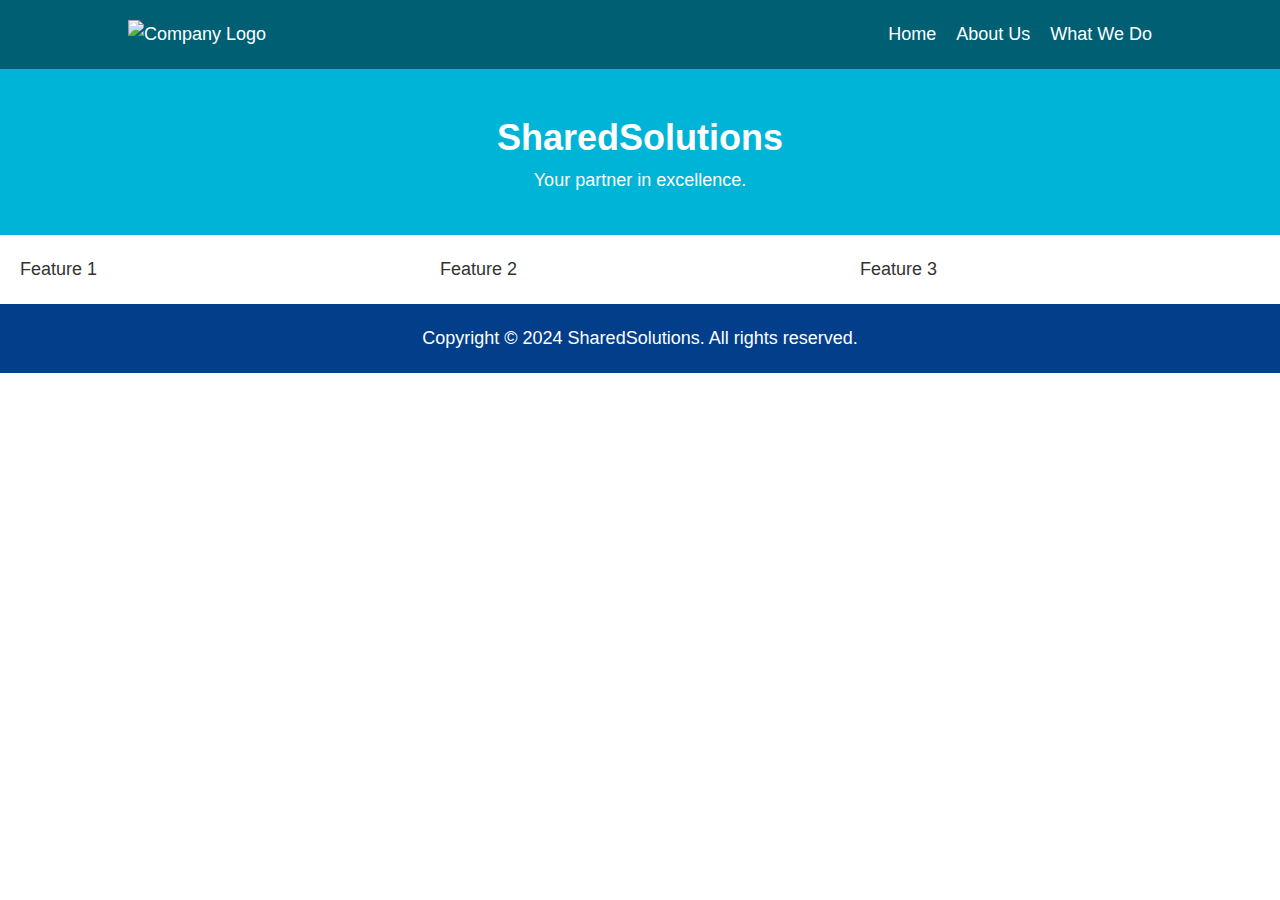
==== index.html @ 81cdf344 "init site" ====
<!DOCTYPE html>
<html lang="en">
<head>
    <meta charset="UTF-8">
    <meta name="viewport" content="width=device-width, initial-scale=1.0">
    <title>Home</title>
    <link rel="stylesheet" href="css/style.css">
</head>
<body>
    <header>
        <img src="images/logo.png" alt="Company Logo">
        <nav>
            <ul>
                <li><a href="index.html">Home</a></li>
                <li><a href="about.html">About Us</a></li>
                <li><a href="services.html">What We Do</a></li>
            </ul>
        </nav>
    </header>
    <main>
        <section class="hero">
            <h1>SharedSolutions</h1>
            <p>Your partner in excellence.</p>
        </section>
        <section class="features">
            <div>Feature 1</div>
            <div>Feature 2</div>
            <div>Feature 3</div>
        </section>
    </main>
    <footer>
        <p>Copyright © 2024 SharedSolutions. All rights reserved.</p>
    </footer>
</body>
</html>
---- css/style.css ----
/* Basic Reset */
* {
    margin: 0;
    padding: 0;
    box-sizing: border-box;
}

body, html {
    font-family: 'Arial', sans-serif;
    line-height: 1.6;
    color: #333;
    font-size: 18px;
}

header {
    display: flex;
    justify-content: space-between;
    align-items: center;
    padding: 20px 10%;
    background: #005f73;
    color: #fff;
}

nav ul {
    list-style: none;
    display: flex;
}

nav ul li {
    margin-left: 20px;
}

nav ul li a {
    color: #fff;
    text-decoration: none;
    transition: color 0.3s;
}

nav ul li a:hover {
    color: #cae8d5;
}

.hero {
    background: #00b4d8;
    color: #fff;
    padding: 40px 10%;
    text-align: center;
}

.features {
    display: grid;
    grid-template-columns: repeat(3, 1fr);
    gap: 20px;
    padding: 20px;
}

footer {
    text-align: center;
    padding: 20px 10%;
    background: #023e8a;
    color: #fff;
}
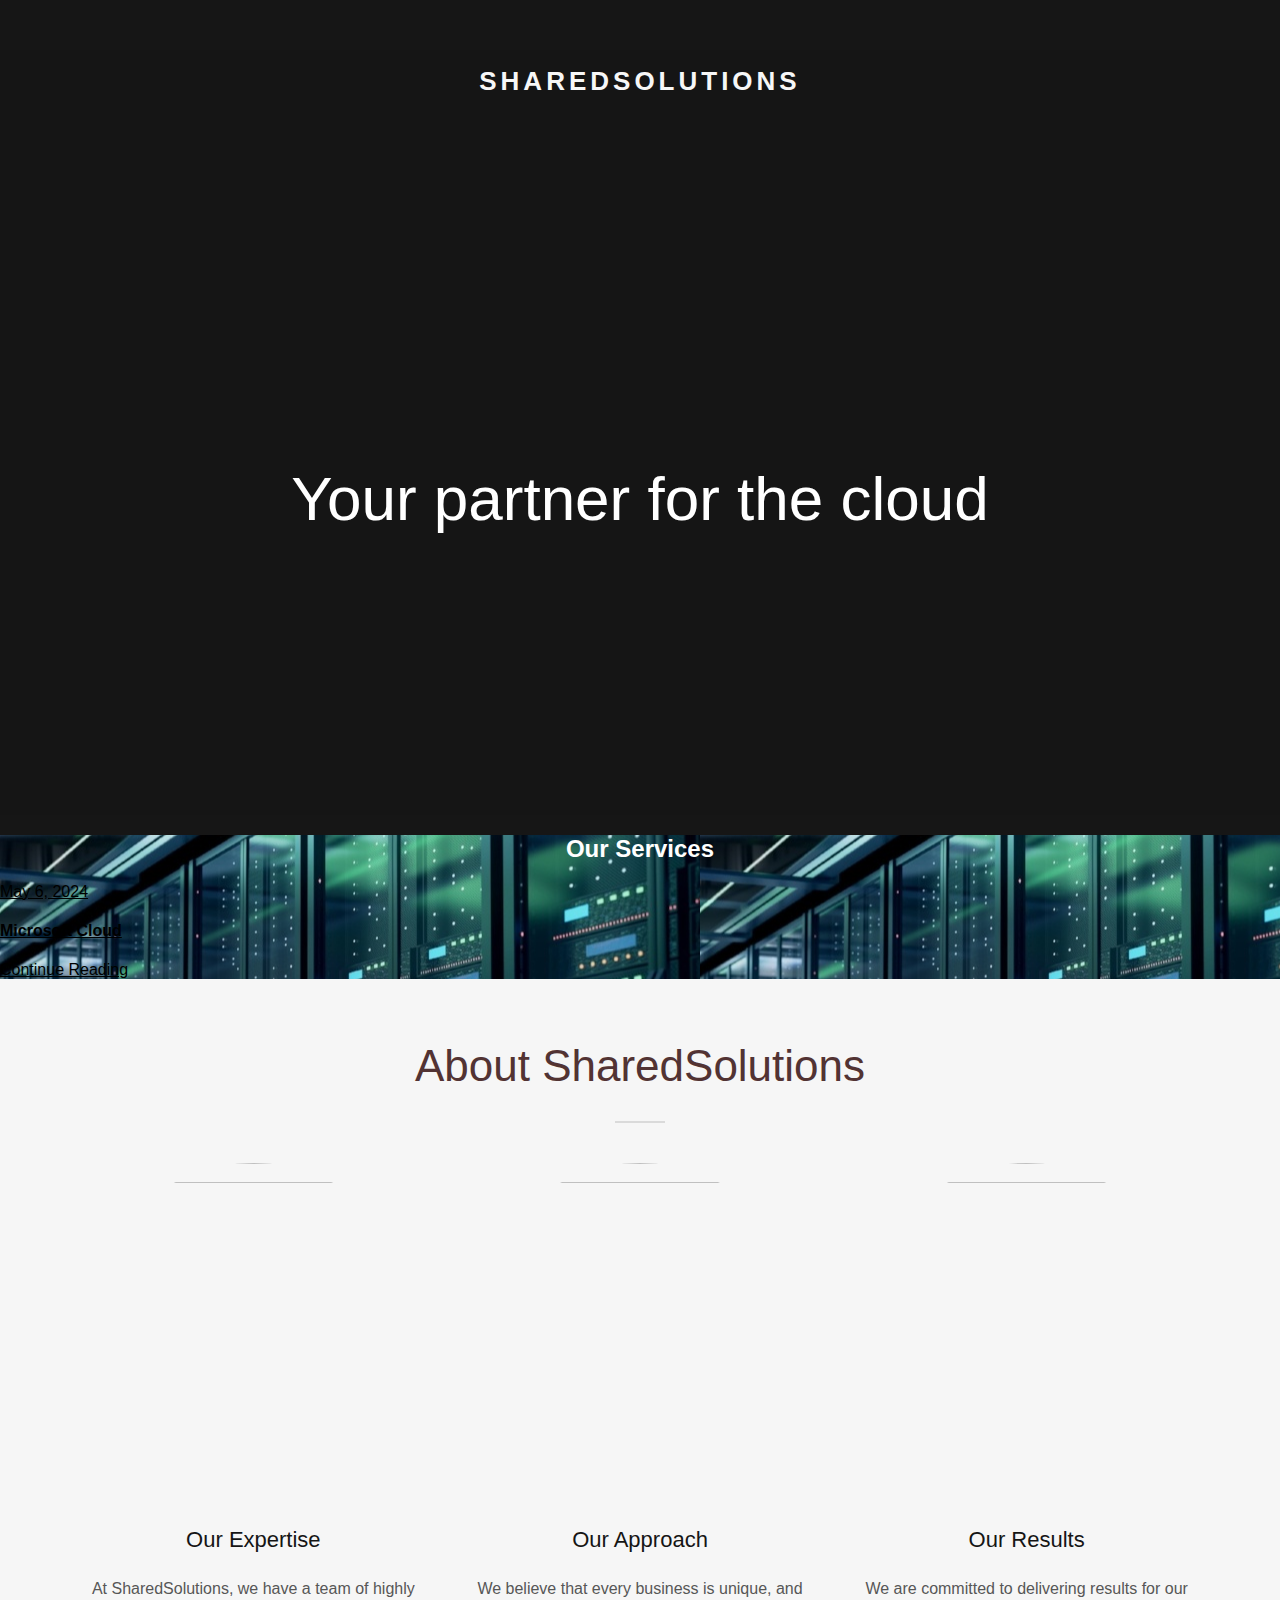
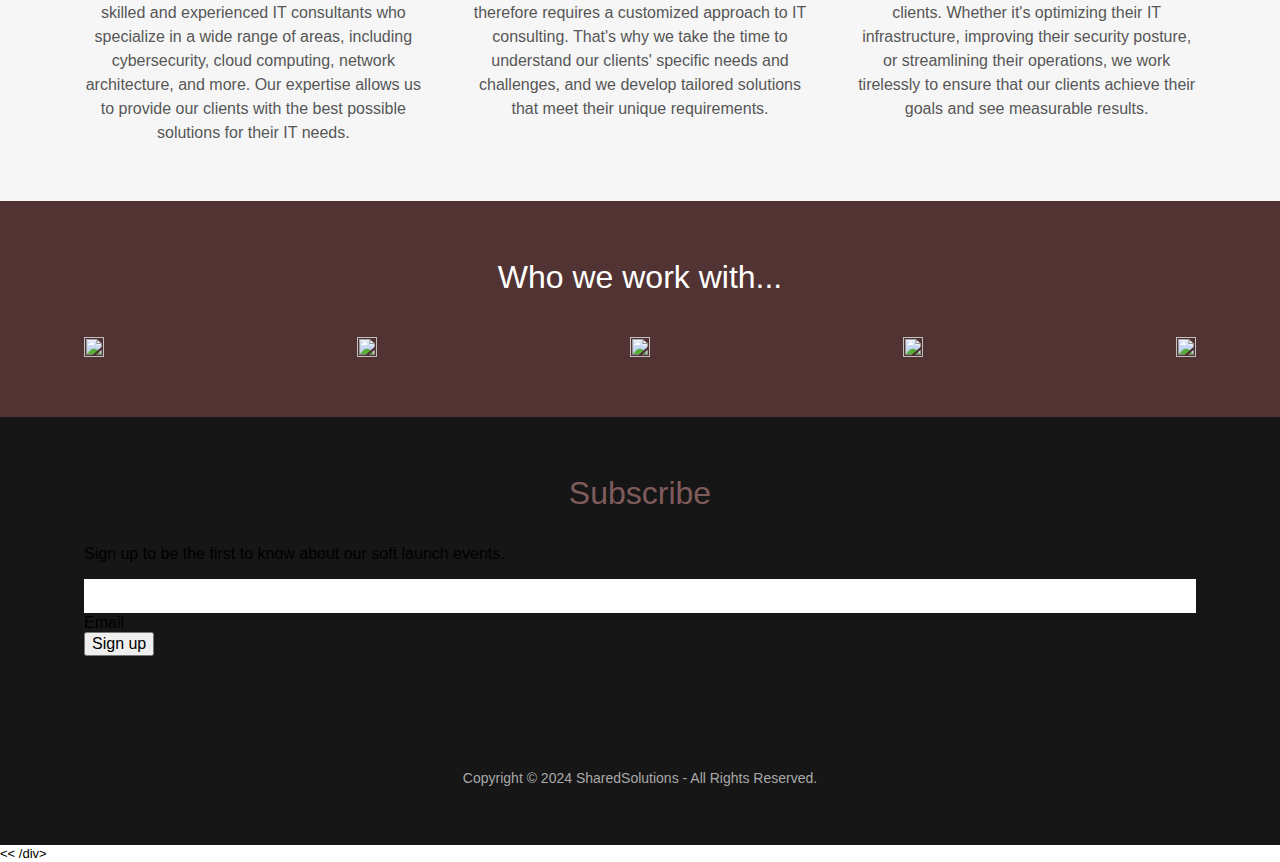
==== commit 50843c05: "better ? site" ====
--- a/index.html
+++ b/index.html
@@ -1,35 +1,4183 @@
 <!DOCTYPE html>
-<html lang="en">
+<!-- saved from url=(0029)https://shared-solutions.net/ -->
+<html lang="en-US">
+
 <head>
-    <meta charset="UTF-8">
-    <meta name="viewport" content="width=device-width, initial-scale=1.0">
-    <title>Home</title>
-    <link rel="stylesheet" href="css/style.css">
+    <meta http-equiv="Content-Type" content="text/html; charset=UTF-8">
+    <style data-merge-styles="true"></style>
+    <style data-merge-styles="true"></style>
+    <style data-merge-styles="true"></style>
+    <meta http-equiv="X-UA-Compatible" content="IE=edge">
+    <meta name="viewport" content="width=device-width, initial-scale=1">
+    <title>(1) - Let me know if you have any questions!</title>
+    <link rel="alternate" type="application/atom+xml" href="https://shared-solutions.net/f.atom">
+    <link rel="alternate" type="application/json" href="https://shared-solutions.net/f.json">
+    <link rel="alternate" type="application/rss+xml" href="https://shared-solutions.net/f.rss">
+    <meta name="author" content="SharedSolutions">
+    <meta name="generator" content="Starfield Technologies; Go Daddy Website Builder 8.0.0000">
+    <link rel="manifest" href="https://shared-solutions.net/manifest.webmanifest">
+    <link rel="apple-touch-icon" sizes="57x57"
+        href="https://img1.wsimg.com/isteam/ip/static/pwa-app/logo-default.png/:/rs=w:57,h:57,m">
+    <link rel="apple-touch-icon" sizes="60x60"
+        href="https://img1.wsimg.com/isteam/ip/static/pwa-app/logo-default.png/:/rs=w:60,h:60,m">
+    <link rel="apple-touch-icon" sizes="72x72"
+        href="https://img1.wsimg.com/isteam/ip/static/pwa-app/logo-default.png/:/rs=w:72,h:72,m">
+    <link rel="apple-touch-icon" sizes="114x114"
+        href="https://img1.wsimg.com/isteam/ip/static/pwa-app/logo-default.png/:/rs=w:114,h:114,m">
+    <link rel="apple-touch-icon" sizes="120x120"
+        href="https://img1.wsimg.com/isteam/ip/static/pwa-app/logo-default.png/:/rs=w:120,h:120,m">
+    <link rel="apple-touch-icon" sizes="144x144"
+        href="https://img1.wsimg.com/isteam/ip/static/pwa-app/logo-default.png/:/rs=w:144,h:144,m">
+    <link rel="apple-touch-icon" sizes="152x152"
+        href="https://img1.wsimg.com/isteam/ip/static/pwa-app/logo-default.png/:/rs=w:152,h:152,m">
+    <link rel="apple-touch-icon" sizes="180x180"
+        href="https://img1.wsimg.com/isteam/ip/static/pwa-app/logo-default.png/:/rs=w:180,h:180,m">
+    <meta property="og:url" content="https://shared-solutions.net/">
+    <meta property="og:site_name" content="SharedSolutions">
+    <meta property="og:title" content="SharedSolutions">
+    <meta property="og:type" content="website">
+    <meta property="og:image" content="https://img1.wsimg.com/isteam/videos/uA41GmyyG8IMaxXdb">
+    <meta property="og:locale" content="en_US">
+    <meta name="twitter:card" content="summary">
+    <meta name="twitter:title" content="SharedSolutions">
+    <meta name="twitter:description" content="Your partner for the cloud">
+    <meta name="twitter:image" content="https://img1.wsimg.com/isteam/videos/uA41GmyyG8IMaxXdb">
+    <meta name="twitter:image:alt" content="SharedSolutions">
+    <meta name="theme-color" content="#523333">
+    <style data-inline-fonts="">
+        /* cyrillic */
+        @font-face {
+            font-family: 'Playfair Display';
+            font-style: normal;
+            font-weight: 400;
+            font-display: swap;
+            src: url(https://img1.wsimg.com/gfonts/s/playfairdisplay/v37/nuFiD-vYSZviVYUb_rj3ij__anPXDTjYgEM86xRbPQ.woff2) format('woff2');
+            unicode-range: U+0301, U+0400-045F, U+0490-0491, U+04B0-04B1, U+2116;
+        }
+
+        /* vietnamese */
+        @font-face {
+            font-family: 'Playfair Display';
+            font-style: normal;
+            font-weight: 400;
+            font-display: swap;
+            src: url(https://img1.wsimg.com/gfonts/s/playfairdisplay/v37/nuFiD-vYSZviVYUb_rj3ij__anPXDTPYgEM86xRbPQ.woff2) format('woff2');
+            unicode-range: U+0102-0103, U+0110-0111, U+0128-0129, U+0168-0169, U+01A0-01A1, U+01AF-01B0, U+0300-0301, U+0303-0304, U+0308-0309, U+0323, U+0329, U+1EA0-1EF9, U+20AB;
+        }
+
+        /* latin-ext */
+        @font-face {
+            font-family: 'Playfair Display';
+            font-style: normal;
+            font-weight: 400;
+            font-display: swap;
+            src: url(https://img1.wsimg.com/gfonts/s/playfairdisplay/v37/nuFiD-vYSZviVYUb_rj3ij__anPXDTLYgEM86xRbPQ.woff2) format('woff2');
+            unicode-range: U+0100-02AF, U+0304, U+0308, U+0329, U+1E00-1E9F, U+1EF2-1EFF, U+2020, U+20A0-20AB, U+20AD-20C0, U+2113, U+2C60-2C7F, U+A720-A7FF;
+        }
+
+        /* latin */
+        @font-face {
+            font-family: 'Playfair Display';
+            font-style: normal;
+            font-weight: 400;
+            font-display: swap;
+            src: url(https://img1.wsimg.com/gfonts/s/playfairdisplay/v37/nuFiD-vYSZviVYUb_rj3ij__anPXDTzYgEM86xQ.woff2) format('woff2');
+            unicode-range: U+0000-00FF, U+0131, U+0152-0153, U+02BB-02BC, U+02C6, U+02DA, U+02DC, U+0304, U+0308, U+0329, U+2000-206F, U+2074, U+20AC, U+2122, U+2191, U+2193, U+2212, U+2215, U+FEFF, U+FFFD;
+        }
+
+        /* cyrillic */
+        @font-face {
+            font-family: 'Playfair Display';
+            font-style: normal;
+            font-weight: 700;
+            font-display: swap;
+            src: url(https://img1.wsimg.com/gfonts/s/playfairdisplay/v37/nuFiD-vYSZviVYUb_rj3ij__anPXDTjYgEM86xRbPQ.woff2) format('woff2');
+            unicode-range: U+0301, U+0400-045F, U+0490-0491, U+04B0-04B1, U+2116;
+        }
+
+        /* vietnamese */
+        @font-face {
+            font-family: 'Playfair Display';
+            font-style: normal;
+            font-weight: 700;
+            font-display: swap;
+            src: url(https://img1.wsimg.com/gfonts/s/playfairdisplay/v37/nuFiD-vYSZviVYUb_rj3ij__anPXDTPYgEM86xRbPQ.woff2) format('woff2');
+            unicode-range: U+0102-0103, U+0110-0111, U+0128-0129, U+0168-0169, U+01A0-01A1, U+01AF-01B0, U+0300-0301, U+0303-0304, U+0308-0309, U+0323, U+0329, U+1EA0-1EF9, U+20AB;
+        }
+
+        /* latin-ext */
+        @font-face {
+            font-family: 'Playfair Display';
+            font-style: normal;
+            font-weight: 700;
+            font-display: swap;
+            src: url(https://img1.wsimg.com/gfonts/s/playfairdisplay/v37/nuFiD-vYSZviVYUb_rj3ij__anPXDTLYgEM86xRbPQ.woff2) format('woff2');
+            unicode-range: U+0100-02AF, U+0304, U+0308, U+0329, U+1E00-1E9F, U+1EF2-1EFF, U+2020, U+20A0-20AB, U+20AD-20C0, U+2113, U+2C60-2C7F, U+A720-A7FF;
+        }
+
+        /* latin */
+        @font-face {
+            font-family: 'Playfair Display';
+            font-style: normal;
+            font-weight: 700;
+            font-display: swap;
+            src: url(https://img1.wsimg.com/gfonts/s/playfairdisplay/v37/nuFiD-vYSZviVYUb_rj3ij__anPXDTzYgEM86xQ.woff2) format('woff2');
+            unicode-range: U+0000-00FF, U+0131, U+0152-0153, U+02BB-02BC, U+02C6, U+02DA, U+02DC, U+0304, U+0308, U+0329, U+2000-206F, U+2074, U+20AC, U+2122, U+2191, U+2193, U+2212, U+2215, U+FEFF, U+FFFD;
+        }
+
+        /* cyrillic */
+        @font-face {
+            font-family: 'Playfair Display';
+            font-style: normal;
+            font-weight: 900;
+            font-display: swap;
+            src: url(https://img1.wsimg.com/gfonts/s/playfairdisplay/v37/nuFiD-vYSZviVYUb_rj3ij__anPXDTjYgEM86xRbPQ.woff2) format('woff2');
+            unicode-range: U+0301, U+0400-045F, U+0490-0491, U+04B0-04B1, U+2116;
+        }
+
+        /* vietnamese */
+        @font-face {
+            font-family: 'Playfair Display';
+            font-style: normal;
+            font-weight: 900;
+            font-display: swap;
+            src: url(https://img1.wsimg.com/gfonts/s/playfairdisplay/v37/nuFiD-vYSZviVYUb_rj3ij__anPXDTPYgEM86xRbPQ.woff2) format('woff2');
+            unicode-range: U+0102-0103, U+0110-0111, U+0128-0129, U+0168-0169, U+01A0-01A1, U+01AF-01B0, U+0300-0301, U+0303-0304, U+0308-0309, U+0323, U+0329, U+1EA0-1EF9, U+20AB;
+        }
+
+        /* latin-ext */
+        @font-face {
+            font-family: 'Playfair Display';
+            font-style: normal;
+            font-weight: 900;
+            font-display: swap;
+            src: url(https://img1.wsimg.com/gfonts/s/playfairdisplay/v37/nuFiD-vYSZviVYUb_rj3ij__anPXDTLYgEM86xRbPQ.woff2) format('woff2');
+            unicode-range: U+0100-02AF, U+0304, U+0308, U+0329, U+1E00-1E9F, U+1EF2-1EFF, U+2020, U+20A0-20AB, U+20AD-20C0, U+2113, U+2C60-2C7F, U+A720-A7FF;
+        }
+
+        /* latin */
+        @font-face {
+            font-family: 'Playfair Display';
+            font-style: normal;
+            font-weight: 900;
+            font-display: swap;
+            src: url(https://img1.wsimg.com/gfonts/s/playfairdisplay/v37/nuFiD-vYSZviVYUb_rj3ij__anPXDTzYgEM86xQ.woff2) format('woff2');
+            unicode-range: U+0000-00FF, U+0131, U+0152-0153, U+02BB-02BC, U+02C6, U+02DA, U+02DC, U+0304, U+0308, U+0329, U+2000-206F, U+2074, U+20AC, U+2122, U+2191, U+2193, U+2212, U+2215, U+FEFF, U+FFFD;
+        }
+
+        /* cyrillic-ext */
+        @font-face {
+            font-family: 'Source Sans Pro';
+            font-style: italic;
+            font-weight: 300;
+            font-display: swap;
+            src: url(https://img1.wsimg.com/gfonts/s/sourcesanspro/v22/6xKwdSBYKcSV-LCoeQqfX1RYOo3qPZZMkidh18Smxg.woff2) format('woff2');
+            unicode-range: U+0460-052F, U+1C80-1C88, U+20B4, U+2DE0-2DFF, U+A640-A69F, U+FE2E-FE2F;
+        }
+
+        /* cyrillic */
+        @font-face {
+            font-family: 'Source Sans Pro';
+            font-style: italic;
+            font-weight: 300;
+            font-display: swap;
+            src: url(https://img1.wsimg.com/gfonts/s/sourcesanspro/v22/6xKwdSBYKcSV-LCoeQqfX1RYOo3qPZZMkido18Smxg.woff2) format('woff2');
+            unicode-range: U+0301, U+0400-045F, U+0490-0491, U+04B0-04B1, U+2116;
+        }
+
+        /* greek-ext */
+        @font-face {
+            font-family: 'Source Sans Pro';
+            font-style: italic;
+            font-weight: 300;
+            font-display: swap;
+            src: url(https://img1.wsimg.com/gfonts/s/sourcesanspro/v22/6xKwdSBYKcSV-LCoeQqfX1RYOo3qPZZMkidg18Smxg.woff2) format('woff2');
+            unicode-range: U+1F00-1FFF;
+        }
+
+        /* greek */
+        @font-face {
+            font-family: 'Source Sans Pro';
+            font-style: italic;
+            font-weight: 300;
+            font-display: swap;
+            src: url(https://img1.wsimg.com/gfonts/s/sourcesanspro/v22/6xKwdSBYKcSV-LCoeQqfX1RYOo3qPZZMkidv18Smxg.woff2) format('woff2');
+            unicode-range: U+0370-0377, U+037A-037F, U+0384-038A, U+038C, U+038E-03A1, U+03A3-03FF;
+        }
+
+        /* vietnamese */
+        @font-face {
+            font-family: 'Source Sans Pro';
+            font-style: italic;
+            font-weight: 300;
+            font-display: swap;
+            src: url(https://img1.wsimg.com/gfonts/s/sourcesanspro/v22/6xKwdSBYKcSV-LCoeQqfX1RYOo3qPZZMkidj18Smxg.woff2) format('woff2');
+            unicode-range: U+0102-0103, U+0110-0111, U+0128-0129, U+0168-0169, U+01A0-01A1, U+01AF-01B0, U+0300-0301, U+0303-0304, U+0308-0309, U+0323, U+0329, U+1EA0-1EF9, U+20AB;
+        }
+
+        /* latin-ext */
+        @font-face {
+            font-family: 'Source Sans Pro';
+            font-style: italic;
+            font-weight: 300;
+            font-display: swap;
+            src: url(https://img1.wsimg.com/gfonts/s/sourcesanspro/v22/6xKwdSBYKcSV-LCoeQqfX1RYOo3qPZZMkidi18Smxg.woff2) format('woff2');
+            unicode-range: U+0100-02AF, U+0304, U+0308, U+0329, U+1E00-1E9F, U+1EF2-1EFF, U+2020, U+20A0-20AB, U+20AD-20C0, U+2113, U+2C60-2C7F, U+A720-A7FF;
+        }
+
+        /* latin */
+        @font-face {
+            font-family: 'Source Sans Pro';
+            font-style: italic;
+            font-weight: 300;
+            font-display: swap;
+            src: url(https://img1.wsimg.com/gfonts/s/sourcesanspro/v22/6xKwdSBYKcSV-LCoeQqfX1RYOo3qPZZMkids18Q.woff2) format('woff2');
+            unicode-range: U+0000-00FF, U+0131, U+0152-0153, U+02BB-02BC, U+02C6, U+02DA, U+02DC, U+0304, U+0308, U+0329, U+2000-206F, U+2074, U+20AC, U+2122, U+2191, U+2193, U+2212, U+2215, U+FEFF, U+FFFD;
+        }
+
+        /* cyrillic-ext */
+        @font-face {
+            font-family: 'Source Sans Pro';
+            font-style: italic;
+            font-weight: 400;
+            font-display: swap;
+            src: url(https://img1.wsimg.com/gfonts/s/sourcesanspro/v22/6xK1dSBYKcSV-LCoeQqfX1RYOo3qPZ7qsDJT9g.woff2) format('woff2');
+            unicode-range: U+0460-052F, U+1C80-1C88, U+20B4, U+2DE0-2DFF, U+A640-A69F, U+FE2E-FE2F;
+        }
+
+        /* cyrillic */
+        @font-face {
+            font-family: 'Source Sans Pro';
+            font-style: italic;
+            font-weight: 400;
+            font-display: swap;
+            src: url(https://img1.wsimg.com/gfonts/s/sourcesanspro/v22/6xK1dSBYKcSV-LCoeQqfX1RYOo3qPZ7jsDJT9g.woff2) format('woff2');
+            unicode-range: U+0301, U+0400-045F, U+0490-0491, U+04B0-04B1, U+2116;
+        }
+
+        /* greek-ext */
+        @font-face {
+            font-family: 'Source Sans Pro';
+            font-style: italic;
+            font-weight: 400;
+            font-display: swap;
+            src: url(https://img1.wsimg.com/gfonts/s/sourcesanspro/v22/6xK1dSBYKcSV-LCoeQqfX1RYOo3qPZ7rsDJT9g.woff2) format('woff2');
+            unicode-range: U+1F00-1FFF;
+        }
+
+        /* greek */
+        @font-face {
+            font-family: 'Source Sans Pro';
+            font-style: italic;
+            font-weight: 400;
+            font-display: swap;
+            src: url(https://img1.wsimg.com/gfonts/s/sourcesanspro/v22/6xK1dSBYKcSV-LCoeQqfX1RYOo3qPZ7ksDJT9g.woff2) format('woff2');
+            unicode-range: U+0370-0377, U+037A-037F, U+0384-038A, U+038C, U+038E-03A1, U+03A3-03FF;
+        }
+
+        /* vietnamese */
+        @font-face {
+            font-family: 'Source Sans Pro';
+            font-style: italic;
+            font-weight: 400;
+            font-display: swap;
+            src: url(https://img1.wsimg.com/gfonts/s/sourcesanspro/v22/6xK1dSBYKcSV-LCoeQqfX1RYOo3qPZ7osDJT9g.woff2) format('woff2');
+            unicode-range: U+0102-0103, U+0110-0111, U+0128-0129, U+0168-0169, U+01A0-01A1, U+01AF-01B0, U+0300-0301, U+0303-0304, U+0308-0309, U+0323, U+0329, U+1EA0-1EF9, U+20AB;
+        }
+
+        /* latin-ext */
+        @font-face {
+            font-family: 'Source Sans Pro';
+            font-style: italic;
+            font-weight: 400;
+            font-display: swap;
+            src: url(https://img1.wsimg.com/gfonts/s/sourcesanspro/v22/6xK1dSBYKcSV-LCoeQqfX1RYOo3qPZ7psDJT9g.woff2) format('woff2');
+            unicode-range: U+0100-02AF, U+0304, U+0308, U+0329, U+1E00-1E9F, U+1EF2-1EFF, U+2020, U+20A0-20AB, U+20AD-20C0, U+2113, U+2C60-2C7F, U+A720-A7FF;
+        }
+
+        /* latin */
+        @font-face {
+            font-family: 'Source Sans Pro';
+            font-style: italic;
+            font-weight: 400;
+            font-display: swap;
+            src: url(https://img1.wsimg.com/gfonts/s/sourcesanspro/v22/6xK1dSBYKcSV-LCoeQqfX1RYOo3qPZ7nsDI.woff2) format('woff2');
+            unicode-range: U+0000-00FF, U+0131, U+0152-0153, U+02BB-02BC, U+02C6, U+02DA, U+02DC, U+0304, U+0308, U+0329, U+2000-206F, U+2074, U+20AC, U+2122, U+2191, U+2193, U+2212, U+2215, U+FEFF, U+FFFD;
+        }
+
+        /* cyrillic-ext */
+        @font-face {
+            font-family: 'Source Sans Pro';
+            font-style: italic;
+            font-weight: 700;
+            font-display: swap;
+            src: url(https://img1.wsimg.com/gfonts/s/sourcesanspro/v22/6xKwdSBYKcSV-LCoeQqfX1RYOo3qPZZclSdh18Smxg.woff2) format('woff2');
+            unicode-range: U+0460-052F, U+1C80-1C88, U+20B4, U+2DE0-2DFF, U+A640-A69F, U+FE2E-FE2F;
+        }
+
+        /* cyrillic */
+        @font-face {
+            font-family: 'Source Sans Pro';
+            font-style: italic;
+            font-weight: 700;
+            font-display: swap;
+            src: url(https://img1.wsimg.com/gfonts/s/sourcesanspro/v22/6xKwdSBYKcSV-LCoeQqfX1RYOo3qPZZclSdo18Smxg.woff2) format('woff2');
+            unicode-range: U+0301, U+0400-045F, U+0490-0491, U+04B0-04B1, U+2116;
+        }
+
+        /* greek-ext */
+        @font-face {
+            font-family: 'Source Sans Pro';
+            font-style: italic;
+            font-weight: 700;
+            font-display: swap;
+            src: url(https://img1.wsimg.com/gfonts/s/sourcesanspro/v22/6xKwdSBYKcSV-LCoeQqfX1RYOo3qPZZclSdg18Smxg.woff2) format('woff2');
+            unicode-range: U+1F00-1FFF;
+        }
+
+        /* greek */
+        @font-face {
+            font-family: 'Source Sans Pro';
+            font-style: italic;
+            font-weight: 700;
+            font-display: swap;
+            src: url(https://img1.wsimg.com/gfonts/s/sourcesanspro/v22/6xKwdSBYKcSV-LCoeQqfX1RYOo3qPZZclSdv18Smxg.woff2) format('woff2');
+            unicode-range: U+0370-0377, U+037A-037F, U+0384-038A, U+038C, U+038E-03A1, U+03A3-03FF;
+        }
+
+        /* vietnamese */
+        @font-face {
+            font-family: 'Source Sans Pro';
+            font-style: italic;
+            font-weight: 700;
+            font-display: swap;
+            src: url(https://img1.wsimg.com/gfonts/s/sourcesanspro/v22/6xKwdSBYKcSV-LCoeQqfX1RYOo3qPZZclSdj18Smxg.woff2) format('woff2');
+            unicode-range: U+0102-0103, U+0110-0111, U+0128-0129, U+0168-0169, U+01A0-01A1, U+01AF-01B0, U+0300-0301, U+0303-0304, U+0308-0309, U+0323, U+0329, U+1EA0-1EF9, U+20AB;
+        }
+
+        /* latin-ext */
+        @font-face {
+            font-family: 'Source Sans Pro';
+            font-style: italic;
+            font-weight: 700;
+            font-display: swap;
+            src: url(https://img1.wsimg.com/gfonts/s/sourcesanspro/v22/6xKwdSBYKcSV-LCoeQqfX1RYOo3qPZZclSdi18Smxg.woff2) format('woff2');
+            unicode-range: U+0100-02AF, U+0304, U+0308, U+0329, U+1E00-1E9F, U+1EF2-1EFF, U+2020, U+20A0-20AB, U+20AD-20C0, U+2113, U+2C60-2C7F, U+A720-A7FF;
+        }
+
+        /* latin */
+        @font-face {
+            font-family: 'Source Sans Pro';
+            font-style: italic;
+            font-weight: 700;
+            font-display: swap;
+            src: url(https://img1.wsimg.com/gfonts/s/sourcesanspro/v22/6xKwdSBYKcSV-LCoeQqfX1RYOo3qPZZclSds18Q.woff2) format('woff2');
+            unicode-range: U+0000-00FF, U+0131, U+0152-0153, U+02BB-02BC, U+02C6, U+02DA, U+02DC, U+0304, U+0308, U+0329, U+2000-206F, U+2074, U+20AC, U+2122, U+2191, U+2193, U+2212, U+2215, U+FEFF, U+FFFD;
+        }
+
+        /* cyrillic-ext */
+        @font-face {
+            font-family: 'Source Sans Pro';
+            font-style: normal;
+            font-weight: 300;
+            font-display: swap;
+            src: url(https://img1.wsimg.com/gfonts/s/sourcesanspro/v22/6xKydSBYKcSV-LCoeQqfX1RYOo3ik4zwmhduz8A.woff2) format('woff2');
+            unicode-range: U+0460-052F, U+1C80-1C88, U+20B4, U+2DE0-2DFF, U+A640-A69F, U+FE2E-FE2F;
+        }
+
+        /* cyrillic */
+        @font-face {
+            font-family: 'Source Sans Pro';
+            font-style: normal;
+            font-weight: 300;
+            font-display: swap;
+            src: url(https://img1.wsimg.com/gfonts/s/sourcesanspro/v22/6xKydSBYKcSV-LCoeQqfX1RYOo3ik4zwkxduz8A.woff2) format('woff2');
+            unicode-range: U+0301, U+0400-045F, U+0490-0491, U+04B0-04B1, U+2116;
+        }
+
+        /* greek-ext */
+        @font-face {
+            font-family: 'Source Sans Pro';
+            font-style: normal;
+            font-weight: 300;
+            font-display: swap;
+            src: url(https://img1.wsimg.com/gfonts/s/sourcesanspro/v22/6xKydSBYKcSV-LCoeQqfX1RYOo3ik4zwmxduz8A.woff2) format('woff2');
+            unicode-range: U+1F00-1FFF;
+        }
+
+        /* greek */
+        @font-face {
+            font-family: 'Source Sans Pro';
+            font-style: normal;
+            font-weight: 300;
+            font-display: swap;
+            src: url(https://img1.wsimg.com/gfonts/s/sourcesanspro/v22/6xKydSBYKcSV-LCoeQqfX1RYOo3ik4zwlBduz8A.woff2) format('woff2');
+            unicode-range: U+0370-0377, U+037A-037F, U+0384-038A, U+038C, U+038E-03A1, U+03A3-03FF;
+        }
+
+        /* vietnamese */
+        @font-face {
+            font-family: 'Source Sans Pro';
+            font-style: normal;
+            font-weight: 300;
+            font-display: swap;
+            src: url(https://img1.wsimg.com/gfonts/s/sourcesanspro/v22/6xKydSBYKcSV-LCoeQqfX1RYOo3ik4zwmBduz8A.woff2) format('woff2');
+            unicode-range: U+0102-0103, U+0110-0111, U+0128-0129, U+0168-0169, U+01A0-01A1, U+01AF-01B0, U+0300-0301, U+0303-0304, U+0308-0309, U+0323, U+0329, U+1EA0-1EF9, U+20AB;
+        }
+
+        /* latin-ext */
+        @font-face {
+            font-family: 'Source Sans Pro';
+            font-style: normal;
+            font-weight: 300;
+            font-display: swap;
+            src: url(https://img1.wsimg.com/gfonts/s/sourcesanspro/v22/6xKydSBYKcSV-LCoeQqfX1RYOo3ik4zwmRduz8A.woff2) format('woff2');
+            unicode-range: U+0100-02AF, U+0304, U+0308, U+0329, U+1E00-1E9F, U+1EF2-1EFF, U+2020, U+20A0-20AB, U+20AD-20C0, U+2113, U+2C60-2C7F, U+A720-A7FF;
+        }
+
+        /* latin */
+        @font-face {
+            font-family: 'Source Sans Pro';
+            font-style: normal;
+            font-weight: 300;
+            font-display: swap;
+            src: url(https://img1.wsimg.com/gfonts/s/sourcesanspro/v22/6xKydSBYKcSV-LCoeQqfX1RYOo3ik4zwlxdu.woff2) format('woff2');
+            unicode-range: U+0000-00FF, U+0131, U+0152-0153, U+02BB-02BC, U+02C6, U+02DA, U+02DC, U+0304, U+0308, U+0329, U+2000-206F, U+2074, U+20AC, U+2122, U+2191, U+2193, U+2212, U+2215, U+FEFF, U+FFFD;
+        }
+
+        /* cyrillic-ext */
+        @font-face {
+            font-family: 'Source Sans Pro';
+            font-style: normal;
+            font-weight: 400;
+            font-display: swap;
+            src: url(https://img1.wsimg.com/gfonts/s/sourcesanspro/v22/6xK3dSBYKcSV-LCoeQqfX1RYOo3qNa7lqDY.woff2) format('woff2');
+            unicode-range: U+0460-052F, U+1C80-1C88, U+20B4, U+2DE0-2DFF, U+A640-A69F, U+FE2E-FE2F;
+        }
+
+        /* cyrillic */
+        @font-face {
+            font-family: 'Source Sans Pro';
+            font-style: normal;
+            font-weight: 400;
+            font-display: swap;
+            src: url(https://img1.wsimg.com/gfonts/s/sourcesanspro/v22/6xK3dSBYKcSV-LCoeQqfX1RYOo3qPK7lqDY.woff2) format('woff2');
+            unicode-range: U+0301, U+0400-045F, U+0490-0491, U+04B0-04B1, U+2116;
+        }
+
+        /* greek-ext */
+        @font-face {
+            font-family: 'Source Sans Pro';
+            font-style: normal;
+            font-weight: 400;
+            font-display: swap;
+            src: url(https://img1.wsimg.com/gfonts/s/sourcesanspro/v22/6xK3dSBYKcSV-LCoeQqfX1RYOo3qNK7lqDY.woff2) format('woff2');
+            unicode-range: U+1F00-1FFF;
+        }
+
+        /* greek */
+        @font-face {
+            font-family: 'Source Sans Pro';
+            font-style: normal;
+            font-weight: 400;
+            font-display: swap;
+            src: url(https://img1.wsimg.com/gfonts/s/sourcesanspro/v22/6xK3dSBYKcSV-LCoeQqfX1RYOo3qO67lqDY.woff2) format('woff2');
+            unicode-range: U+0370-0377, U+037A-037F, U+0384-038A, U+038C, U+038E-03A1, U+03A3-03FF;
+        }
+
+        /* vietnamese */
+        @font-face {
+            font-family: 'Source Sans Pro';
+            font-style: normal;
+            font-weight: 400;
+            font-display: swap;
+            src: url(https://img1.wsimg.com/gfonts/s/sourcesanspro/v22/6xK3dSBYKcSV-LCoeQqfX1RYOo3qN67lqDY.woff2) format('woff2');
+            unicode-range: U+0102-0103, U+0110-0111, U+0128-0129, U+0168-0169, U+01A0-01A1, U+01AF-01B0, U+0300-0301, U+0303-0304, U+0308-0309, U+0323, U+0329, U+1EA0-1EF9, U+20AB;
+        }
+
+        /* latin-ext */
+        @font-face {
+            font-family: 'Source Sans Pro';
+            font-style: normal;
+            font-weight: 400;
+            font-display: swap;
+            src: url(https://img1.wsimg.com/gfonts/s/sourcesanspro/v22/6xK3dSBYKcSV-LCoeQqfX1RYOo3qNq7lqDY.woff2) format('woff2');
+            unicode-range: U+0100-02AF, U+0304, U+0308, U+0329, U+1E00-1E9F, U+1EF2-1EFF, U+2020, U+20A0-20AB, U+20AD-20C0, U+2113, U+2C60-2C7F, U+A720-A7FF;
+        }
+
+        /* latin */
+        @font-face {
+            font-family: 'Source Sans Pro';
+            font-style: normal;
+            font-weight: 400;
+            font-display: swap;
+            src: url(https://img1.wsimg.com/gfonts/s/sourcesanspro/v22/6xK3dSBYKcSV-LCoeQqfX1RYOo3qOK7l.woff2) format('woff2');
+            unicode-range: U+0000-00FF, U+0131, U+0152-0153, U+02BB-02BC, U+02C6, U+02DA, U+02DC, U+0304, U+0308, U+0329, U+2000-206F, U+2074, U+20AC, U+2122, U+2191, U+2193, U+2212, U+2215, U+FEFF, U+FFFD;
+        }
+
+        /* cyrillic-ext */
+        @font-face {
+            font-family: 'Source Sans Pro';
+            font-style: normal;
+            font-weight: 700;
+            font-display: swap;
+            src: url(https://img1.wsimg.com/gfonts/s/sourcesanspro/v22/6xKydSBYKcSV-LCoeQqfX1RYOo3ig4vwmhduz8A.woff2) format('woff2');
+            unicode-range: U+0460-052F, U+1C80-1C88, U+20B4, U+2DE0-2DFF, U+A640-A69F, U+FE2E-FE2F;
+        }
+
+        /* cyrillic */
+        @font-face {
+            font-family: 'Source Sans Pro';
+            font-style: normal;
+            font-weight: 700;
+            font-display: swap;
+            src: url(https://img1.wsimg.com/gfonts/s/sourcesanspro/v22/6xKydSBYKcSV-LCoeQqfX1RYOo3ig4vwkxduz8A.woff2) format('woff2');
+            unicode-range: U+0301, U+0400-045F, U+0490-0491, U+04B0-04B1, U+2116;
+        }
+
+        /* greek-ext */
+        @font-face {
+            font-family: 'Source Sans Pro';
+            font-style: normal;
+            font-weight: 700;
+            font-display: swap;
+            src: url(https://img1.wsimg.com/gfonts/s/sourcesanspro/v22/6xKydSBYKcSV-LCoeQqfX1RYOo3ig4vwmxduz8A.woff2) format('woff2');
+            unicode-range: U+1F00-1FFF;
+        }
+
+        /* greek */
+        @font-face {
+            font-family: 'Source Sans Pro';
+            font-style: normal;
+            font-weight: 700;
+            font-display: swap;
+            src: url(https://img1.wsimg.com/gfonts/s/sourcesanspro/v22/6xKydSBYKcSV-LCoeQqfX1RYOo3ig4vwlBduz8A.woff2) format('woff2');
+            unicode-range: U+0370-0377, U+037A-037F, U+0384-038A, U+038C, U+038E-03A1, U+03A3-03FF;
+        }
+
+        /* vietnamese */
+        @font-face {
+            font-family: 'Source Sans Pro';
+            font-style: normal;
+            font-weight: 700;
+            font-display: swap;
+            src: url(https://img1.wsimg.com/gfonts/s/sourcesanspro/v22/6xKydSBYKcSV-LCoeQqfX1RYOo3ig4vwmBduz8A.woff2) format('woff2');
+            unicode-range: U+0102-0103, U+0110-0111, U+0128-0129, U+0168-0169, U+01A0-01A1, U+01AF-01B0, U+0300-0301, U+0303-0304, U+0308-0309, U+0323, U+0329, U+1EA0-1EF9, U+20AB;
+        }
+
+        /* latin-ext */
+        @font-face {
+            font-family: 'Source Sans Pro';
+            font-style: normal;
+            font-weight: 700;
+            font-display: swap;
+            src: url(https://img1.wsimg.com/gfonts/s/sourcesanspro/v22/6xKydSBYKcSV-LCoeQqfX1RYOo3ig4vwmRduz8A.woff2) format('woff2');
+            unicode-range: U+0100-02AF, U+0304, U+0308, U+0329, U+1E00-1E9F, U+1EF2-1EFF, U+2020, U+20A0-20AB, U+20AD-20C0, U+2113, U+2C60-2C7F, U+A720-A7FF;
+        }
+
+        /* latin */
+        @font-face {
+            font-family: 'Source Sans Pro';
+            font-style: normal;
+            font-weight: 700;
+            font-display: swap;
+            src: url(https://img1.wsimg.com/gfonts/s/sourcesanspro/v22/6xKydSBYKcSV-LCoeQqfX1RYOo3ig4vwlxdu.woff2) format('woff2');
+            unicode-range: U+0000-00FF, U+0131, U+0152-0153, U+02BB-02BC, U+02C6, U+02DA, U+02DC, U+0304, U+0308, U+0329, U+2000-206F, U+2074, U+20AC, U+2122, U+2191, U+2193, U+2212, U+2215, U+FEFF, U+FFFD;
+        }
+
+        /* cyrillic-ext */
+        @font-face {
+            font-family: 'Montserrat';
+            font-style: normal;
+            font-weight: 600;
+            font-display: swap;
+            src: url(https://img1.wsimg.com/gfonts/s/montserrat/v26/JTUSjIg1_i6t8kCHKm459WRhyyTh89ZNpQ.woff2) format('woff2');
+            unicode-range: U+0460-052F, U+1C80-1C88, U+20B4, U+2DE0-2DFF, U+A640-A69F, U+FE2E-FE2F;
+        }
+
+        /* cyrillic */
+        @font-face {
+            font-family: 'Montserrat';
+            font-style: normal;
+            font-weight: 600;
+            font-display: swap;
+            src: url(https://img1.wsimg.com/gfonts/s/montserrat/v26/JTUSjIg1_i6t8kCHKm459W1hyyTh89ZNpQ.woff2) format('woff2');
+            unicode-range: U+0301, U+0400-045F, U+0490-0491, U+04B0-04B1, U+2116;
+        }
+
+        /* vietnamese */
+        @font-face {
+            font-family: 'Montserrat';
+            font-style: normal;
+            font-weight: 600;
+            font-display: swap;
+            src: url(https://img1.wsimg.com/gfonts/s/montserrat/v26/JTUSjIg1_i6t8kCHKm459WZhyyTh89ZNpQ.woff2) format('woff2');
+            unicode-range: U+0102-0103, U+0110-0111, U+0128-0129, U+0168-0169, U+01A0-01A1, U+01AF-01B0, U+0300-0301, U+0303-0304, U+0308-0309, U+0323, U+0329, U+1EA0-1EF9, U+20AB;
+        }
+
+        /* latin-ext */
+        @font-face {
+            font-family: 'Montserrat';
+            font-style: normal;
+            font-weight: 600;
+            font-display: swap;
+            src: url(https://img1.wsimg.com/gfonts/s/montserrat/v26/JTUSjIg1_i6t8kCHKm459WdhyyTh89ZNpQ.woff2) format('woff2');
+            unicode-range: U+0100-02AF, U+0304, U+0308, U+0329, U+1E00-1E9F, U+1EF2-1EFF, U+2020, U+20A0-20AB, U+20AD-20C0, U+2113, U+2C60-2C7F, U+A720-A7FF;
+        }
+
+        /* latin */
+        @font-face {
+            font-family: 'Montserrat';
+            font-style: normal;
+            font-weight: 600;
+            font-display: swap;
+            src: url(https://img1.wsimg.com/gfonts/s/montserrat/v26/JTUSjIg1_i6t8kCHKm459WlhyyTh89Y.woff2) format('woff2');
+            unicode-range: U+0000-00FF, U+0131, U+0152-0153, U+02BB-02BC, U+02C6, U+02DA, U+02DC, U+0304, U+0308, U+0329, U+2000-206F, U+2074, U+20AC, U+2122, U+2191, U+2193, U+2212, U+2215, U+FEFF, U+FFFD;
+        }
+
+        /* cyrillic-ext */
+        @font-face {
+            font-family: 'Montserrat';
+            font-style: normal;
+            font-weight: 700;
+            font-display: swap;
+            src: url(https://img1.wsimg.com/gfonts/s/montserrat/v26/JTUSjIg1_i6t8kCHKm459WRhyyTh89ZNpQ.woff2) format('woff2');
+            unicode-range: U+0460-052F, U+1C80-1C88, U+20B4, U+2DE0-2DFF, U+A640-A69F, U+FE2E-FE2F;
+        }
+
+        /* cyrillic */
+        @font-face {
+            font-family: 'Montserrat';
+            font-style: normal;
+            font-weight: 700;
+            font-display: swap;
+            src: url(https://img1.wsimg.com/gfonts/s/montserrat/v26/JTUSjIg1_i6t8kCHKm459W1hyyTh89ZNpQ.woff2) format('woff2');
+            unicode-range: U+0301, U+0400-045F, U+0490-0491, U+04B0-04B1, U+2116;
+        }
+
+        /* vietnamese */
+        @font-face {
+            font-family: 'Montserrat';
+            font-style: normal;
+            font-weight: 700;
+            font-display: swap;
+            src: url(https://img1.wsimg.com/gfonts/s/montserrat/v26/JTUSjIg1_i6t8kCHKm459WZhyyTh89ZNpQ.woff2) format('woff2');
+            unicode-range: U+0102-0103, U+0110-0111, U+0128-0129, U+0168-0169, U+01A0-01A1, U+01AF-01B0, U+0300-0301, U+0303-0304, U+0308-0309, U+0323, U+0329, U+1EA0-1EF9, U+20AB;
+        }
+
+        /* latin-ext */
+        @font-face {
+            font-family: 'Montserrat';
+            font-style: normal;
+            font-weight: 700;
+            font-display: swap;
+            src: url(https://img1.wsimg.com/gfonts/s/montserrat/v26/JTUSjIg1_i6t8kCHKm459WdhyyTh89ZNpQ.woff2) format('woff2');
+            unicode-range: U+0100-02AF, U+0304, U+0308, U+0329, U+1E00-1E9F, U+1EF2-1EFF, U+2020, U+20A0-20AB, U+20AD-20C0, U+2113, U+2C60-2C7F, U+A720-A7FF;
+        }
+
+        /* latin */
+        @font-face {
+            font-family: 'Montserrat';
+            font-style: normal;
+            font-weight: 700;
+            font-display: swap;
+            src: url(https://img1.wsimg.com/gfonts/s/montserrat/v26/JTUSjIg1_i6t8kCHKm459WlhyyTh89Y.woff2) format('woff2');
+            unicode-range: U+0000-00FF, U+0131, U+0152-0153, U+02BB-02BC, U+02C6, U+02DA, U+02DC, U+0304, U+0308, U+0329, U+2000-206F, U+2074, U+20AC, U+2122, U+2191, U+2193, U+2212, U+2215, U+FEFF, U+FFFD;
+        }
+    </style>
+    <style>
+        .x {
+            -ms-text-size-adjust: 100%;
+            -webkit-text-size-adjust: 100%;
+            -webkit-tap-highlight-color: rgba(0, 0, 0, 0);
+            margin: 0;
+            box-sizing: border-box
+        }
+
+        .x *,
+        .x :after,
+        .x :before {
+            box-sizing: inherit
+        }
+
+        .x-el a[href^="mailto:"]:not(.x-el),
+        .x-el a[href^="tel:"]:not(.x-el) {
+            color: inherit;
+            font-size: inherit;
+            text-decoration: inherit
+        }
+
+        .x-el-article,
+        .x-el-aside,
+        .x-el-details,
+        .x-el-figcaption,
+        .x-el-figure,
+        .x-el-footer,
+        .x-el-header,
+        .x-el-hgroup,
+        .x-el-main,
+        .x-el-menu,
+        .x-el-nav,
+        .x-el-section,
+        .x-el-summary {
+            display: block
+        }
+
+        .x-el-audio,
+        .x-el-canvas,
+        .x-el-progress,
+        .x-el-video {
+            display: inline-block;
+            vertical-align: baseline
+        }
+
+        .x-el-audio:not([controls]) {
+            display: none;
+            height: 0
+        }
+
+        .x-el-template {
+            display: none
+        }
+
+        .x-el-a {
+            background-color: transparent;
+            color: inherit
+        }
+
+        .x-el-a:active,
+        .x-el-a:hover {
+            outline: 0
+        }
+
+        .x-el-abbr[title] {
+            border-bottom: 1px dotted
+        }
+
+        .x-el-b,
+        .x-el-strong {
+            font-weight: 700
+        }
+
+        .x-el-dfn {
+            font-style: italic
+        }
+
+        .x-el-mark {
+            background: #ff0;
+            color: #000
+        }
+
+        .x-el-small {
+            font-size: 80%
+        }
+
+        .x-el-sub,
+        .x-el-sup {
+            font-size: 75%;
+            line-height: 0;
+            position: relative;
+            vertical-align: baseline
+        }
+
+        .x-el-sup {
+            top: -.5em
+        }
+
+        .x-el-sub {
+            bottom: -.25em
+        }
+
+        .x-el-img {
+            vertical-align: middle;
+            border: 0
+        }
+
+        .x-el-svg:not(:root) {
+            overflow: hidden
+        }
+
+        .x-el-figure {
+            margin: 0
+        }
+
+        .x-el-hr {
+            box-sizing: content-box;
+            height: 0
+        }
+
+        .x-el-pre {
+            overflow: auto
+        }
+
+        .x-el-code,
+        .x-el-kbd,
+        .x-el-pre,
+        .x-el-samp {
+            font-family: monospace, monospace;
+            font-size: 1em
+        }
+
+        .x-el-button,
+        .x-el-input,
+        .x-el-optgroup,
+        .x-el-select,
+        .x-el-textarea {
+            color: inherit;
+            font: inherit;
+            margin: 0
+        }
+
+        .x-el-button {
+            overflow: visible
+        }
+
+        .x-el-button,
+        .x-el-select {
+            text-transform: none
+        }
+
+        .x-el-button,
+        .x-el-input[type=button],
+        .x-el-input[type=reset],
+        .x-el-input[type=submit] {
+            -webkit-appearance: button;
+            cursor: pointer
+        }
+
+        .x-el-button[disabled],
+        .x-el-input[disabled] {
+            cursor: default
+        }
+
+        .x-el-button::-moz-focus-inner,
+        .x-el-input::-moz-focus-inner {
+            border: 0;
+            padding: 0
+        }
+
+        .x-el-input {
+            line-height: normal
+        }
+
+        .x-el-input[type=checkbox],
+        .x-el-input[type=radio] {
+            box-sizing: border-box;
+            padding: 0
+        }
+
+        .x-el-input[type=number]::-webkit-inner-spin-button,
+        .x-el-input[type=number]::-webkit-outer-spin-button {
+            height: auto
+        }
+
+        .x-el-input[type=search] {
+            -webkit-appearance: textfield;
+            box-sizing: content-box
+        }
+
+        .x-el-input[type=search]::-webkit-search-cancel-button,
+        .x-el-input[type=search]::-webkit-search-decoration {
+            -webkit-appearance: none
+        }
+
+        .x-el-textarea {
+            border: 0
+        }
+
+        .x-el-fieldset {
+            border: 1px solid silver;
+            margin: 0 2px;
+            padding: .35em .625em .75em
+        }
+
+        .x-el-legend {
+            border: 0;
+            padding: 0
+        }
+
+        .x-el-textarea {
+            overflow: auto
+        }
+
+        .x-el-optgroup {
+            font-weight: 700
+        }
+
+        .x-el-table {
+            border-collapse: collapse;
+            border-spacing: 0
+        }
+
+        .x-el-td,
+        .x-el-th {
+            padding: 0
+        }
+
+        .x {
+            -webkit-font-smoothing: antialiased
+        }
+
+        .x-el-hr {
+            border: 0
+        }
+
+        .x-el-fieldset,
+        .x-el-input,
+        .x-el-select,
+        .x-el-textarea {
+            margin-top: 0;
+            margin-bottom: 0
+        }
+
+        .x-el-fieldset,
+        .x-el-input[type=email],
+        .x-el-input[type=text],
+        .x-el-textarea {
+            width: 100%
+        }
+
+        .x-el-label {
+            vertical-align: middle
+        }
+
+        .x-el-input {
+            border-style: none;
+            padding: .5em;
+            vertical-align: middle
+        }
+
+        .x-el-select:not([multiple]) {
+            vertical-align: middle
+        }
+
+        .x-el-textarea {
+            line-height: 1.75;
+            padding: .5em
+        }
+
+        .x-el.d-none {
+            display: none !important
+        }
+
+        .sideline-footer {
+            margin-top: auto
+        }
+
+        .disable-scroll {
+            touch-action: none;
+            overflow: hidden;
+            position: fixed;
+            max-width: 100vw
+        }
+
+        @-webkit-keyframes loaderscale {
+            0% {
+                transform: scale(1);
+                opacity: 1
+            }
+
+            45% {
+                transform: scale(.1);
+                opacity: .7
+            }
+
+            80% {
+                transform: scale(1);
+                opacity: 1
+            }
+        }
+
+        @keyframes loaderscale {
+            0% {
+                transform: scale(1);
+                opacity: 1
+            }
+
+            45% {
+                transform: scale(.1);
+                opacity: .7
+            }
+
+            80% {
+                transform: scale(1);
+                opacity: 1
+            }
+        }
+
+        .x-loader svg {
+            display: inline-block
+        }
+
+        .x-loader svg:first-child {
+            -webkit-animation: loaderscale .75s cubic-bezier(.2, .68, .18, 1.08) -.24s infinite;
+            animation: loaderscale .75s cubic-bezier(.2, .68, .18, 1.08) -.24s infinite
+        }
+
+        .x-loader svg:nth-child(2) {
+            -webkit-animation: loaderscale .75s cubic-bezier(.2, .68, .18, 1.08) -.12s infinite;
+            animation: loaderscale .75s cubic-bezier(.2, .68, .18, 1.08) -.12s infinite
+        }
+
+        .x-loader svg:nth-child(3) {
+            -webkit-animation: loaderscale .75s cubic-bezier(.2, .68, .18, 1.08) 0s infinite;
+            animation: loaderscale .75s cubic-bezier(.2, .68, .18, 1.08) 0s infinite
+        }
+
+        .x-icon>svg {
+            transition: transform .33s ease-in-out
+        }
+
+        .x-icon>svg.rotate-90 {
+            transform: rotate(-90deg)
+        }
+
+        .x-icon>svg.rotate90 {
+            transform: rotate(90deg)
+        }
+
+        .x-icon>svg.rotate-180 {
+            transform: rotate(-180deg)
+        }
+
+        .x-icon>svg.rotate180 {
+            transform: rotate(180deg)
+        }
+
+        .x-rt ol,
+        .x-rt ul {
+            text-align: left
+        }
+
+        .x-rt p {
+            margin: 0
+        }
+
+        .mte-inline-block {
+            display: inline-block
+        }
+
+        @media only screen and (min-device-width:1025px) {
+
+            :root select,
+            _::-webkit-full-page-media,
+            _:future {
+                font-family: sans-serif !important
+            }
+        }
+    </style>
+    <style>
+        /*
+Copyright 2017 The Playfair Display Project Authors (https://github.com/clauseggers/Playfair-Display), with Reserved Font Name "Playfair Display".
+
+This Font Software is licensed under the SIL Open Font License, Version 1.1.
+This license is copied below, and is also available with a FAQ at: http://scripts.sil.org/OFL
+
+—————————————————————————————-
+SIL OPEN FONT LICENSE Version 1.1 - 26 February 2007
+—————————————————————————————-
+*/
+
+        /*
+Copyright 2010, 2012, 2014 Adobe Systems Incorporated (http://www.adobe.com/), with Reserved Font Name Source.
+
+This Font Software is licensed under the SIL Open Font License, Version 1.1.
+This license is copied below, and is also available with a FAQ at: http://scripts.sil.org/OFL
+
+—————————————————————————————-
+SIL OPEN FONT LICENSE Version 1.1 - 26 February 2007
+—————————————————————————————-
+*/
+
+        /*
+Copyright 2011 The Montserrat Project Authors (https://github.com/JulietaUla/Montserrat)
+
+This Font Software is licensed under the SIL Open Font License, Version 1.1.
+This license is copied below, and is also available with a FAQ at: http://scripts.sil.org/OFL
+
+—————————————————————————————-
+SIL OPEN FONT LICENSE Version 1.1 - 26 February 2007
+—————————————————————————————-
+*/
+    </style>
+    <style data-glamor="cxs-default-sheet">
+        .x .c1-1 {
+            letter-spacing: normal
+        }
+
+        .x .c1-2 {
+            text-transform: none
+        }
+
+        .x .c1-3 {
+            background-color: rgb(255, 255, 255)
+        }
+
+        .x .c1-4 {
+            width: 100%
+        }
+
+        .x .c1-5>div {
+            position: relative
+        }
+
+        .x .c1-6>div {
+            overflow: hidden
+        }
+
+        .x .c1-7>div {
+            margin-top: auto
+        }
+
+        .x .c1-8>div {
+            margin-right: auto
+        }
+
+        .x .c1-9>div {
+            margin-bottom: auto
+        }
+
+        .x .c1-a>div {
+            margin-left: auto
+        }
+
+        .x .c1-b {
+            font-family: 'Source Sans Pro', arial, sans-serif
+        }
+
+        .x .c1-c {
+            font-size: 16px
+        }
+
+        .x .c1-h {
+            background-color: rgb(22, 22, 22)
+        }
+
+        .x .c1-i {
+            padding-top: 56px
+        }
+
+        .x .c1-j {
+            padding-bottom: 56px
+        }
+
+        .x .c1-k {
+            overflow: hidden
+        }
+
+        .x .c1-l {
+            padding: 0px !important
+        }
+
+        .x .c1-o {
+            position: relative
+        }
+
+        .x .c1-p {
+            height: 100%
+        }
+
+        .x .c1-q {
+            position: absolute
+        }
+
+        .x .c1-r {
+            margin-top: 0
+        }
+
+        .x .c1-s {
+            margin-right: auto
+        }
+
+        .x .c1-t {
+            margin-bottom: 0
+        }
+
+        .x .c1-u {
+            margin-left: auto
+        }
+
+        .x .c1-v {
+            display: flex
+        }
+
+        .x .c1-w {
+            top: 0px
+        }
+
+        .x .c1-x {
+            left: 0px
+        }
+
+        .x .c1-y {
+            height: inherit
+        }
+
+        .x .c1-10 {
+            display: none
+        }
+
+        .x .c1-12 {
+            opacity: 0.2
+        }
+
+        .x .c1-13 {
+            right: 0px
+        }
+
+        .x .c1-14 {
+            bottom: 0px
+        }
+
+        .x .c1-15 {
+            flex-direction: column
+        }
+
+        .x .c1-16 {
+            min-height: 500px
+        }
+
+        .x .c1-17 {
+            justify-content: flex-start
+        }
+
+        .x .c1-19 {
+            position: static
+        }
+
+        .x .c1-1b {
+            z-index: 3
+        }
+
+        .x .c1-1c {
+            background-color: transparent
+        }
+
+        .x .c1-1d {
+            transition: background .3s
+        }
+
+        .x .c1-1e {
+            padding-top: 24px
+        }
+
+        .x .c1-1f {
+            padding-bottom: 24px
+        }
+
+        .x .c1-1g {
+            padding-left: 24px
+        }
+
+        .x .c1-1h {
+            padding-right: 24px
+        }
+
+        .x .c1-1i {
+            z-index: auto
+        }
+
+        .x .c1-1n {
+            align-items: center
+        }
+
+        .x .c1-1o {
+            flex-wrap: nowrap
+        }
+
+        .x .c1-1p {
+            margin-right: 0px
+        }
+
+        .x .c1-1q {
+            margin-left: 0px
+        }
+
+        .x .c1-1r {
+            [object -object]: 0px
+        }
+
+        .x .c1-1t {
+            width: 0px
+        }
+
+        .x .c1-1u {
+            padding-right: 0px
+        }
+
+        .x .c1-1v {
+            padding-left: 0px
+        }
+
+        .x .c1-1w {
+            text-align: center
+        }
+
+        .x .c1-1x {
+            justify-content: center
+        }
+
+        .x .c1-1y {
+            overflow-wrap: break-word
+        }
+
+        .x .c1-1z {
+            padding-left: 8px
+        }
+
+        .x .c1-20 {
+            padding-right: 8px
+        }
+
+        .x .c1-21 {
+            display: inline-block
+        }
+
+        .x .c1-22 {
+            font-family: 'Playfair Display', Georgia, serif
+        }
+
+        .x .c1-26 {
+            letter-spacing: inherit
+        }
+
+        .x .c1-27 {
+            text-transform: inherit
+        }
+
+        .x .c1-28 {
+            text-decoration: none
+        }
+
+        .x .c1-29 {
+            word-wrap: break-word
+        }
+
+        .x .c1-2a {
+            display: inline
+        }
+
+        .x .c1-2b {
+            cursor: pointer
+        }
+
+        .x .c1-2c {
+            border-top: 0px
+        }
+
+        .x .c1-2d {
+            border-right: 0px
+        }
+
+        .x .c1-2e {
+            border-bottom: 0px
+        }
+
+        .x .c1-2f {
+            border-left: 0px
+        }
+
+        .x .c1-2g {
+            max-width: 100%
+        }
+
+        .x .c1-2h {
+            color: rgb(156, 118, 118)
+        }
+
+        .x .c1-2i {
+            font-weight: inherit
+        }
+
+        .x .c1-2j:hover {
+            color: rgb(208, 186, 186)
+        }
+
+        .x .c1-2k:active {
+            color: rgb(228, 216, 216)
+        }
+
+        .x .c1-2l {
+            letter-spacing: 4px
+        }
+
+        .x .c1-2m {
+            text-transform: uppercase
+        }
+
+        .x .c1-2n {
+            line-height: 1.2
+        }
+
+        .x .c1-2o {
+            font-family: 'Montserrat', sans-serif
+        }
+
+        .x .c1-2p {
+            color: rgb(247, 247, 247)
+        }
+
+        .x .c1-2q {
+            font-size: 22px
+        }
+
+        .x .c1-2r {
+            font-weight: 700
+        }
+
+        .x .c1-2w {
+            word-wrap: normal !important
+        }
+
+        .x .c1-2x {
+            overflow-wrap: normal !important
+        }
+
+        .x .c1-2y {
+            visibility: hidden
+        }
+
+        .x .c1-2z {
+            width: auto
+        }
+
+        .x .c1-30 {
+            overflow: visible
+        }
+
+        .x .c1-31 {
+            font-size: 26px
+        }
+
+        .x .c1-36 {
+            font-size: 18px
+        }
+
+        .x .c1-3b {
+            justify-content: flex-end
+        }
+
+        .x .c1-3c {
+            box-sizing: border-box
+        }
+
+        .x .c1-3d {
+            flex-direction: row
+        }
+
+        .x .c1-3e {
+            padding-top: 0px
+        }
+
+        .x .c1-3f {
+            padding-bottom: 0px
+        }
+
+        .x .c1-3h {
+            flex-grow: 1
+        }
+
+        .x .c1-3i {
+            flex-shrink: 1
+        }
+
+        .x .c1-3j {
+            flex-basis: 0%
+        }
+
+        .x .c1-3m {
+            line-height: 24px
+        }
+
+        .x .c1-3n {
+            z-index: 1
+        }
+
+        .x .c1-3r {
+            vertical-align: top
+        }
+
+        .x .c1-3s {
+            padding-left: 32px
+        }
+
+        .x .c1-3t {
+            white-space: nowrap
+        }
+
+        .x .c1-3u:first-child {
+            padding-left: 0
+        }
+
+        .x .c1-3v {
+            letter-spacing: 0.071em
+        }
+
+        .x .c1-3w {
+            font-size: 14px
+        }
+
+        .x .c1-3x {
+            font-weight: 400
+        }
+
+        .x .c1-3y:hover {
+            color: rgb(247, 247, 247)
+        }
+
+        .x .c1-3z:active {
+            color: rgb(247, 247, 247)
+        }
+
+        .x .c1-44 {
+            color: inherit
+        }
+
+        .x .c1-45 {
+            transition: transform .33s ease-in-out
+        }
+
+        .x .c1-46 {
+            transform: rotate(0deg)
+        }
+
+        .x .c1-47 {
+            vertical-align: middle
+        }
+
+        .x .c1-4q {
+            margin-bottom: 8px
+        }
+
+        .x .c1-4r {
+            display: block
+        }
+
+        .x .c1-4s {
+            line-height: 1.25
+        }
+
+        .x .c1-4t {
+            white-space: pre-line
+        }
+
+        .x .c1-4u {
+            font-size: 40px
+        }
+
+        .x .c1-4v {
+            color: rgb(255, 255, 255)
+        }
+
+        .x .c1-54 {
+            font-size: 32px
+        }
+
+        .x .c1-59 {
+            font-size: 28px
+        }
+
+        .x .c1-5c {
+            text-shadow: none
+        }
+
+        .x .c1-5d {
+            background-position: center
+        }
+
+        .x .c1-5e {
+            background-size: auto, cover
+        }
+
+        .x .c1-5f {
+            background-blend-mode: normal
+        }
+
+        .x .c1-5g {
+            background-repeat: no-repeat
+        }
+
+        .x .c1-62 {
+            margin-bottom: 56px
+        }
+
+        .x .c1-63 {
+            min-height: 330px
+        }
+
+        .x .c1-64>svg circle {
+            animation: blink 2s infinite alternate cubic-bezier(.64, .21, .39, .9);
+        }
+
+        .x .c1-65 {
+            top: 50%
+        }
+
+        .x .c1-66 {
+            left: 50%
+        }
+
+        .x .c1-67 {
+            transform: translate(-50%, -50%)
+        }
+
+        .x .c1-68 {
+            background-color: rgb(246, 246, 246)
+        }
+
+        .x .c1-69 {
+            line-height: 1.4
+        }
+
+        .x .c1-6a {
+            margin-bottom: 40px
+        }
+
+        .x .c1-6b {
+            color: rgb(82, 51, 51)
+        }
+
+        .x .c1-6c {
+            font-size: unset
+        }
+
+        .x .c1-6d {
+            font-family: unset
+        }
+
+        .x .c1-6e {
+            letter-spacing: unset
+        }
+
+        .x .c1-6f {
+            text-transform: unset
+        }
+
+        .x .c1-6g {
+            line-height: 0px
+        }
+
+        .x .c1-6h {
+            border-color: rgb(218, 218, 218)
+        }
+
+        .x .c1-6i {
+            border-bottom-width: 2px
+        }
+
+        .x .c1-6j {
+            border-style: solid
+        }
+
+        .x .c1-6k {
+            margin-top: 24px
+        }
+
+        .x .c1-6l {
+            width: 50px
+        }
+
+        .x .c1-6m {
+            flex-wrap: wrap
+        }
+
+        .x .c1-6n {
+            margin-right: -12px
+        }
+
+        .x .c1-6o {
+            margin-bottom: -24px
+        }
+
+        .x .c1-6p {
+            margin-left: -12px
+        }
+
+        .x .c1-6u {
+            flex-basis: 100%
+        }
+
+        .x .c1-6v {
+            padding-right: 12px
+        }
+
+        .x .c1-6w {
+            padding-left: 12px
+        }
+
+        .x .c1-73>* {
+            max-width: 100%
+        }
+
+        .x .c1-74> :nth-child(n) {
+            margin-bottom: 24px
+        }
+
+        .x .c1-75> :last-child {
+            margin-bottom: 0 !important
+        }
+
+        .x .c1-78 {
+            order: -1
+        }
+
+        .x .c1-79 {
+            aspect-ratio: 1 / 1
+        }
+
+        .x .c1-7a {
+            border-radius: 50%
+        }
+
+        .x .c1-7b {
+            object-fit: cover
+        }
+
+        .x .c1-7d> :nth-child(n) {
+            margin-bottom: 0px
+        }
+
+        .x .c1-7g {
+            width: inherit
+        }
+
+        .x .c1-7h {
+            color: rgb(21, 21, 21)
+        }
+
+        .x .c1-7n {
+            margin-bottom: 24px
+        }
+
+        .x .c1-7q {
+            line-height: 1.5
+        }
+
+        .x .c1-7r>p>ol {
+            text-align: left
+        }
+
+        .x .c1-7s>p>ol {
+            display: block
+        }
+
+        .x .c1-7t>p>ol {
+            padding-left: 1.3em
+        }
+
+        .x .c1-7u>p>ol {
+            margin-left: 16px
+        }
+
+        .x .c1-7v>p>ol {
+            margin-right: 16px
+        }
+
+        .x .c1-7w>p>ol {
+            margin-top: auto
+        }
+
+        .x .c1-7x>p>ol {
+            margin-bottom: auto
+        }
+
+        .x .c1-7y>p>ul {
+            text-align: left
+        }
+
+        .x .c1-7z>p>ul {
+            display: block
+        }
+
+        .x .c1-80>p>ul {
+            padding-left: 1.3em
+        }
+
+        .x .c1-81>p>ul {
+            margin-left: 16px
+        }
+
+        .x .c1-82>p>ul {
+            margin-right: 16px
+        }
+
+        .x .c1-83>p>ul {
+            margin-top: auto
+        }
+
+        .x .c1-84>p>ul {
+            margin-bottom: auto
+        }
+
+        .x .c1-85>ul {
+            text-align: left
+        }
+
+        .x .c1-86>ul {
+            display: block
+        }
+
+        .x .c1-87>ul {
+            padding-left: 1.3em
+        }
+
+        .x .c1-88>ul {
+            margin-left: 16px
+        }
+
+        .x .c1-89>ul {
+            margin-right: 16px
+        }
+
+        .x .c1-8a>ul {
+            margin-top: auto
+        }
+
+        .x .c1-8b>ul {
+            margin-bottom: auto
+        }
+
+        .x .c1-8c>ol {
+            text-align: left
+        }
+
+        .x .c1-8d>ol {
+            display: block
+        }
+
+        .x .c1-8e>ol {
+            padding-left: 1.3em
+        }
+
+        .x .c1-8f>ol {
+            margin-left: 16px
+        }
+
+        .x .c1-8g>ol {
+            margin-right: 16px
+        }
+
+        .x .c1-8h>ol {
+            margin-top: auto
+        }
+
+        .x .c1-8i>ol {
+            margin-bottom: auto
+        }
+
+        .x .c1-8j {
+            color: rgb(87, 87, 87)
+        }
+
+        .x .c1-8k {
+            font-size: inherit !important
+        }
+
+        .x .c1-8l {
+            line-height: inherit
+        }
+
+        .x .c1-8m {
+            font-style: italic
+        }
+
+        .x .c1-8n {
+            text-decoration: line-through
+        }
+
+        .x .c1-8o {
+            text-decoration: underline
+        }
+
+        .x .c1-8p {
+            background-color: rgb(82, 51, 51)
+        }
+
+        .x .c1-8t {
+            margin-top: 32px
+        }
+
+        .x .c1-8u {
+            justify-content: space-between
+        }
+
+        .x .c1-8z {
+            aspect-ratio: 6.6 / 1
+        }
+
+        .x .c1-90 {
+            object-fit: contain
+        }
+
+        .x .c1-91 {
+            border-radius: 0px
+        }
+
+        .x .c1-9a {
+            aspect-ratio: 5.02 / 1
+        }
+
+        .x .c1-9c {
+            aspect-ratio: 4.695652173913044 / 1
+        }
+
+        .x .c1-9e {
+            aspect-ratio: 2.135593220338983 / 1
+        }
+
+        .x .c1-9g {
+            aspect-ratio: 1.4375 / 1
+        }
+
+        .x .c1-9i {
+            margin-top: -4px
+        }
+
+        .x .c1-9j {
+            margin-bottom: 32px
+        }
+
+        .x .c1-9k {
+            color: rgb(127, 91, 91)
+        }
+
+        .x .c1-9t {
+            margin-bottom: 16px
+        }
+
+        .x .c1-9u {
+            color: rgb(164, 164, 164)
+        }
+
+        .x .c1-a0 {
+            background-color: rgba(22, 22, 22, 0)
+        }
+
+        .x .c1-a1 {
+            border-color: rgb(255, 255, 255)
+        }
+
+        .x .c1-a2 {
+            border-top-width: 1px
+        }
+
+        .x .c1-a3 {
+            border-right-width: 1px
+        }
+
+        .x .c1-a4 {
+            border-bottom-width: 1px
+        }
+
+        .x .c1-a5 {
+            border-left-width: 1px
+        }
+
+        .x .c1-a6 {
+            border-radius: 4px
+        }
+
+        .x .c1-a7 {
+            padding-top: 23px
+        }
+
+        .x .c1-a8 {
+            padding-bottom: 7px
+        }
+
+        .x .c1-a9 {
+            padding-left: 16px
+        }
+
+        .x .c1-aa {
+            padding-right: 16px
+        }
+
+        .x .c1-ab {
+            color: rgb(191, 191, 191)
+        }
+
+        .x .c1-ac::placeholder {
+            color: inherit
+        }
+
+        .x .c1-ad:focus {
+            outline: none
+        }
+
+        .x .c1-ae:focus {
+            box-shadow: inset 0 0 0 1px currentColor
+        }
+
+        .x .c1-af:focus+label {
+            font-size: 12px
+        }
+
+        .x .c1-ag:focus+label {
+            top: 8px
+        }
+
+        .x .c1-ah:focus+label {
+            color: rgb(156, 118, 118)
+        }
+
+        .x .c1-ai:not([value=""])+label {
+            font-size: 12px
+        }
+
+        .x .c1-aj:not([value=""])+label {
+            top: 8px
+        }
+
+        .x .c1-ak:not([value=""])+label {
+            color: rgb(156, 118, 118)
+        }
+
+        .x .c1-al::-webkit-input-placeholder {
+            color: inherit
+        }
+
+        .x .c1-an {
+            top: 33%
+        }
+
+        .x .c1-ao {
+            left: 16px
+        }
+
+        .x .c1-ap {
+            transition: all .15s ease
+        }
+
+        .x .c1-aq {
+            pointer-events: none
+        }
+
+        .x .c1-ar {
+            border-style: none
+        }
+
+        .x .c1-as {
+            display: inline-flex
+        }
+
+        .x .c1-at {
+            padding-right: 32px
+        }
+
+        .x .c1-au {
+            padding-top: 8px
+        }
+
+        .x .c1-av {
+            padding-bottom: 8px
+        }
+
+        .x .c1-aw {
+            min-height: 56px
+        }
+
+        .x .c1-ax {
+            border-radius: 4px
+        }
+
+        .x .c1-ay {
+            color: rgb(0, 0, 0)
+        }
+
+        .x .c1-az:hover {
+            background-color: rgb(233, 233, 233)
+        }
+
+        .x .c1-b2 {
+            flex-grow: 3
+        }
+
+        .x .c1-b5 {
+            color: rgb(169, 169, 169)
+        }
+
+        .x .c1-b6 {
+            position: fixed
+        }
+
+        .x .c1-b7 {
+            right: 24px
+        }
+
+        .x .c1-b8 {
+            bottom: 24px
+        }
+
+        .x .c1-b9 {
+            z-index: 9999
+        }
+
+        .x .c1-ba {
+            width: 65px
+        }
+
+        .x .c1-bb {
+            height: 65px
+        }
+
+        .x .c1-bd {
+            z-index: 10000
+        }
+
+        .x .c1-be {
+            height: auto
+        }
+
+        .x .c1-bf {
+            text-align: left
+        }
+
+        .x .c1-bg {
+            overflow-y: auto
+        }
+
+        .x .c1-bh {
+            transition: all 1s ease-in
+        }
+
+        .x .c1-bi {
+            box-shadow: 0 2px 6px 0px rgba(0, 0, 0, 0.3)
+        }
+
+        .x .c1-bj {
+            contain: content
+        }
+
+        .x .c1-bk {
+            bottom: -500px
+        }
+
+        .x .c1-br {
+            max-height: 300px
+        }
+
+        .x .c1-bs {
+            color: rgb(214, 212, 212)
+        }
+
+        .x .c1-bu {
+            margin-bottom: 4px
+        }
+
+        .x .c1-bv {
+            word-break: break-word
+        }
+
+        .x .c1-bw {
+            flex-basis: 50%
+        }
+
+        .x .c1-bx {
+            padding-top: 4px
+        }
+
+        .x .c1-by {
+            padding-bottom: 4px
+        }
+
+        .x .c1-bz {
+            min-height: 40px
+        }
+
+        .x .c1-c0 {
+            font-size: 12px
+        }
+
+        .x .c1-c1:nth-child(2) {
+            margin-left: 24px
+        }
+
+        .x .c1-c2:hover {
+            background-color: rgb(255, 255, 255)
+        }
+    </style>
+    <style data-glamor="cxs-media-sheet">
+        @media (max-width: 450px) {
+            .x .c1-5h {
+                background-image: linear-gradient(to bottom, rgba(0, 0, 0, 0.24) 0%, rgba(0, 0, 0, 0.24) 100%), url("./assets/datacenter.png")
+            }
+        }
+
+        @media (max-width: 450px) and (-webkit-min-device-pixel-ratio: 2),
+        (max-width: 450px) and (min-resolution: 192dpi) {
+            .x .c1-5i {
+                background-image: linear-gradient(to bottom, rgba(0, 0, 0, 0.24) 0%, rgba(0, 0, 0, 0.24) 100%), url("./assets/datacenter.png")
+            }
+        }
+
+        @media (max-width: 450px) and (-webkit-min-device-pixel-ratio: 3),
+        (max-width: 450px) and (min-resolution: 288dpi) {
+            .x .c1-5j {
+                background-image: linear-gradient(to bottom, rgba(0, 0, 0, 0.24) 0%, rgba(0, 0, 0, 0.24) 100%), url("./assets/datacenter.png/:/rs=w:1350,m")
+            }
+        }
+
+        @media (min-width: 451px) and (max-width: 767px) {
+            .x .c1-5k {
+                background-image: linear-gradient(to bottom, rgba(0, 0, 0, 0.24) 0%, rgba(0, 0, 0, 0.24) 100%), url("./assets/datacenter.png/:/rs=w:767,m")
+            }
+        }
+
+        @media (min-width: 451px) and (max-width: 767px) and (-webkit-min-device-pixel-ratio: 2),
+        (min-width: 451px) and (max-width: 767px) and (min-resolution: 192dpi) {
+            .x .c1-5l {
+                background-image: linear-gradient(to bottom, rgba(0, 0, 0, 0.24) 0%, rgba(0, 0, 0, 0.24) 100%), url("./assets/datacenter.png/:/rs=w:1534,m")
+            }
+        }
+
+        @media (min-width: 451px) and (max-width: 767px) and (-webkit-min-device-pixel-ratio: 3),
+        (min-width: 451px) and (max-width: 767px) and (min-resolution: 288dpi) {
+            .x .c1-5m {
+                background-image: linear-gradient(to bottom, rgba(0, 0, 0, 0.24) 0%, rgba(0, 0, 0, 0.24) 100%), url("./assets/datacenter.png/:/rs=w:2301,m")
+            }
+        }
+
+        @media (min-width: 768px) and (max-width: 1023px) {
+            .x .c1-5n {
+                background-image: linear-gradient(to bottom, rgba(0, 0, 0, 0.24) 0%, rgba(0, 0, 0, 0.24) 100%), url("./assets/datacenter.png/:/rs=w:1023,m")
+            }
+        }
+
+        @media (min-width: 768px) and (max-width: 1023px) and (-webkit-min-device-pixel-ratio: 2),
+        (min-width: 768px) and (max-width: 1023px) and (min-resolution: 192dpi) {
+            .x .c1-5o {
+                background-image: linear-gradient(to bottom, rgba(0, 0, 0, 0.24) 0%, rgba(0, 0, 0, 0.24) 100%), url("./assets/datacenter.png/:/rs=w:2046,m")
+            }
+        }
+
+        @media (min-width: 768px) and (max-width: 1023px) and (-webkit-min-device-pixel-ratio: 3),
+        (min-width: 768px) and (max-width: 1023px) and (min-resolution: 288dpi) {
+            .x .c1-5p {
+                background-image: linear-gradient(to bottom, rgba(0, 0, 0, 0.24) 0%, rgba(0, 0, 0, 0.24) 100%), url("./assets/datacenter.png/:/rs=w:3069,m")
+            }
+        }
+
+        @media (min-width: 1024px) and (max-width: 1279px) {
+            .x .c1-5q {
+                background-image: linear-gradient(to bottom, rgba(0, 0, 0, 0.24) 0%, rgba(0, 0, 0, 0.24) 100%), url("./assets/datacenter.png/:/rs=w:1279,m")
+            }
+        }
+
+        @media (min-width: 1024px) and (max-width: 1279px) and (-webkit-min-device-pixel-ratio: 2),
+        (min-width: 1024px) and (max-width: 1279px) and (min-resolution: 192dpi) {
+            .x .c1-5r {
+                background-image: linear-gradient(to bottom, rgba(0, 0, 0, 0.24) 0%, rgba(0, 0, 0, 0.24) 100%), url("./assets/datacenter.png/:/rs=w:2558,m")
+            }
+        }
+
+        @media (min-width: 1024px) and (max-width: 1279px) and (-webkit-min-device-pixel-ratio: 3),
+        (min-width: 1024px) and (max-width: 1279px) and (min-resolution: 288dpi) {
+            .x .c1-5s {
+                background-image: linear-gradient(to bottom, rgba(0, 0, 0, 0.24) 0%, rgba(0, 0, 0, 0.24) 100%), url("./assets/datacenter.png/:/rs=w:3837,m")
+            }
+        }
+
+        @media (min-width: 1280px) and (max-width: 1535px) {
+            .x .c1-5t {
+                background-image: linear-gradient(to bottom, rgba(0, 0, 0, 0.24) 0%, rgba(0, 0, 0, 0.24) 100%), url("./assets/datacenter.png/:/rs=w:1535,m")
+            }
+        }
+
+        @media (min-width: 1280px) and (max-width: 1535px) and (-webkit-min-device-pixel-ratio: 2),
+        (min-width: 1280px) and (max-width: 1535px) and (min-resolution: 192dpi) {
+            .x .c1-5u {
+                background-image: linear-gradient(to bottom, rgba(0, 0, 0, 0.24) 0%, rgba(0, 0, 0, 0.24) 100%), url("./assets/datacenter.png/:/rs=w:3070,m")
+            }
+        }
+
+        @media (min-width: 1280px) and (max-width: 1535px) and (-webkit-min-device-pixel-ratio: 3),
+        (min-width: 1280px) and (max-width: 1535px) and (min-resolution: 288dpi) {
+            .x .c1-5v {
+                background-image: linear-gradient(to bottom, rgba(0, 0, 0, 0.24) 0%, rgba(0, 0, 0, 0.24) 100%), url("./assets/datacenter.png/:/rs=w:4605,m")
+            }
+        }
+
+        @media (min-width: 1536px) and (max-width: 1920px) {
+            .x .c1-5w {
+                background-image: linear-gradient(to bottom, rgba(0, 0, 0, 0.24) 0%, rgba(0, 0, 0, 0.24) 100%), url("./assets/datacenter.png/:/rs=w:1920,m")
+            }
+        }
+
+        @media (min-width: 1536px) and (max-width: 1920px) and (-webkit-min-device-pixel-ratio: 2),
+        (min-width: 1536px) and (max-width: 1920px) and (min-resolution: 192dpi) {
+            .x .c1-5x {
+                background-image: linear-gradient(to bottom, rgba(0, 0, 0, 0.24) 0%, rgba(0, 0, 0, 0.24) 100%), url("./assets/datacenter.png/:/rs=w:3840,m")
+            }
+        }
+
+        @media (min-width: 1536px) and (max-width: 1920px) and (-webkit-min-device-pixel-ratio: 3),
+        (min-width: 1536px) and (max-width: 1920px) and (min-resolution: 288dpi) {
+            .x .c1-5y {
+                background-image: linear-gradient(to bottom, rgba(0, 0, 0, 0.24) 0%, rgba(0, 0, 0, 0.24) 100%), url("./assets/datacenter.png/:/rs=w:5760,m")
+            }
+        }
+
+        @media (min-width: 1921px) {
+            .x .c1-5z {
+                background-image: linear-gradient(to bottom, rgba(0, 0, 0, 0.24) 0%, rgba(0, 0, 0, 0.24) 100%), url("./assets/datacenter.png/:/rs=w:100%25")
+            }
+        }
+
+        @media (min-width: 1921px) and (-webkit-min-device-pixel-ratio: 2),
+        (min-width: 1921px) and (min-resolution: 192dpi) {
+            .x .c1-60 {
+                background-image: linear-gradient(to bottom, rgba(0, 0, 0, 0.24) 0%, rgba(0, 0, 0, 0.24) 100%), url("./assets/datacenter.png/:/rs=w:100%25")
+            }
+        }
+
+        @media (min-width: 1921px) and (-webkit-min-device-pixel-ratio: 3),
+        (min-width: 1921px) and (min-resolution: 288dpi) {
+            .x .c1-61 {
+                background-image: linear-gradient(to bottom, rgba(0, 0, 0, 0.24) 0%, rgba(0, 0, 0, 0.24) 100%), url("./assets/datacenter.png/:/rs=w:100%25")
+            }
+        }
+    </style>
+    <style data-glamor="cxs-xs-sheet">
+        @media (max-width: 767px) {
+            .x .c1-m {
+                padding-top: 40px
+            }
+        }
+
+        @media (max-width: 767px) {
+            .x .c1-n {
+                padding-bottom: 40px
+            }
+        }
+
+        @media (max-width: 767px) {
+            .x .c1-z {
+                display: none
+            }
+        }
+
+        @media (max-width: 767px) {
+            .x .c1-11 {
+                display: block
+            }
+        }
+
+        @media (max-width: 767px) {
+            .x .c1-23 {
+                justify-content: center
+            }
+        }
+
+        @media (max-width: 767px) {
+            .x .c1-24 {
+                max-width: 100%
+            }
+        }
+
+        @media (max-width: 767px) {
+            .x .c1-3o {
+                width: 100%
+            }
+        }
+
+        @media (max-width: 767px) {
+            .x .c1-3p {
+                display: flex
+            }
+        }
+
+        @media (max-width: 767px) {
+            .x .c1-4w {
+                margin-top: 0
+            }
+        }
+
+        @media (max-width: 767px) {
+            .x .c1-4x {
+                margin-right: auto
+            }
+        }
+
+        @media (max-width: 767px) {
+            .x .c1-4y {
+                margin-bottom: 0
+            }
+        }
+
+        @media (max-width: 767px) {
+            .x .c1-4z {
+                margin-left: auto
+            }
+        }
+
+        @media (max-width: 767px) {
+            .x .c1-76> :nth-child(n) {
+                margin-bottom: 24px
+            }
+        }
+
+        @media (max-width: 767px) {
+            .x .c1-77> :last-child {
+                margin-bottom: 0 !important
+            }
+        }
+
+        @media (max-width: 767px) {
+            .x .c1-7c {
+                height: calc((100vw - 48px)/1)
+            }
+        }
+
+        @media (max-width: 767px) {
+            .x .c1-8q {
+                margin-left: -24px
+            }
+        }
+
+        @media (max-width: 767px) {
+            .x .c1-8r {
+                margin-right: -24px
+            }
+        }
+
+        @media (max-width: 767px) {
+            .x .c1-8s {
+                margin-bottom: 24px
+            }
+        }
+
+        @media (max-width: 767px) {
+            .x .c1-8w {
+                padding-left: 24px
+            }
+        }
+
+        @media (max-width: 767px) {
+            .x .c1-8x {
+                padding-right: 24px
+            }
+        }
+
+        @media (max-width: 767px) {
+            .x .c1-92 {
+                height: calc((100vw - 48px)/6.6)
+            }
+        }
+
+        @media (max-width: 767px) {
+            .x .c1-93 {
+                max-width: 224px
+            }
+        }
+
+        @media (max-width: 767px) {
+            .x .c1-94 {
+                max-height: 80px
+            }
+        }
+
+        @media (max-width: 767px) {
+            .x .c1-9b {
+                height: calc((100vw - 48px)/5.02)
+            }
+        }
+
+        @media (max-width: 767px) {
+            .x .c1-9d {
+                height: calc((100vw - 48px)/4.695652173913044)
+            }
+        }
+
+        @media (max-width: 767px) {
+            .x .c1-9f {
+                height: calc((100vw - 48px)/2.135593220338983)
+            }
+        }
+
+        @media (max-width: 767px) {
+            .x .c1-9h {
+                height: calc((100vw - 48px)/1.4375)
+            }
+        }
+
+        @media (max-width: 767px) {
+            .x .c1-am {
+                font-size: 16px
+            }
+        }
+    </style>
+    <style data-glamor="cxs-sm-sheet">
+        @media (min-width: 768px) {
+            .x .c1-d {
+                font-size: 16px
+            }
+        }
+
+        @media (min-width: 768px) and (max-width: 1023px) {
+            .x .c1-25 {
+                width: auto
+            }
+        }
+
+        @media (min-width: 768px) {
+            .x .c1-2s {
+                font-size: 24px
+            }
+        }
+
+        @media (min-width: 768px) {
+            .x .c1-32 {
+                font-size: 30px
+            }
+        }
+
+        @media (min-width: 768px) {
+            .x .c1-37 {
+                font-size: 18px
+            }
+        }
+
+        @media (min-width: 768px) and (max-width: 1023px) {
+            .x .c1-3q {
+                width: 100%
+            }
+        }
+
+        @media (min-width: 768px) {
+            .x .c1-40 {
+                font-size: 14px
+            }
+        }
+
+        @media (min-width: 768px) {
+            .x .c1-4a {
+                width: 100%
+            }
+        }
+
+        @media (min-width: 768px) {
+            .x .c1-50 {
+                font-size: 48px
+            }
+        }
+
+        @media (min-width: 768px) {
+            .x .c1-55 {
+                font-size: 38px
+            }
+        }
+
+        @media (min-width: 768px) {
+            .x .c1-6q {
+                margin-top: 0
+            }
+        }
+
+        @media (min-width: 768px) {
+            .x .c1-6r {
+                margin-right: -24px
+            }
+        }
+
+        @media (min-width: 768px) {
+            .x .c1-6s {
+                margin-bottom: -48px
+            }
+        }
+
+        @media (min-width: 768px) {
+            .x .c1-6t {
+                margin-left: -24px
+            }
+        }
+
+        @media (min-width: 768px) {
+            .x .c1-6x {
+                flex-basis: 50%
+            }
+        }
+
+        @media (min-width: 768px) {
+            .x .c1-6y {
+                max-width: 50%
+            }
+        }
+
+        @media (min-width: 768px) {
+            .x .c1-6z {
+                padding-top: 0
+            }
+        }
+
+        @media (min-width: 768px) {
+            .x .c1-70 {
+                padding-right: 24px
+            }
+        }
+
+        @media (min-width: 768px) {
+            .x .c1-71 {
+                padding-bottom: 48px
+            }
+        }
+
+        @media (min-width: 768px) {
+            .x .c1-72 {
+                padding-left: 24px
+            }
+        }
+
+        @media (min-width: 768px) and (max-width: 1023px) {
+            .x .c1-7e {
+                display: block
+            }
+        }
+
+        @media (min-width: 768px) {
+            .x .c1-7i {
+                position: absolute
+            }
+        }
+
+        @media (min-width: 768px) {
+            .x .c1-7j {
+                font-size: 22px
+            }
+        }
+
+        @media (min-width: 768px) and (max-width: 1023px) {
+            .x .c1-7p {
+                position: relative
+            }
+        }
+
+        @media (min-width: 768px) {
+            .x .c1-8v {
+                flex-wrap: nowrap
+            }
+        }
+
+        @media (min-width: 768px) and (max-width: 1023px) {
+            .x .c1-95 {
+                max-height: 80px
+            }
+        }
+
+        @media (min-width: 768px) and (max-width: 1023px) {
+            .x .c1-96 {
+                margin-top: 0
+            }
+        }
+
+        @media (min-width: 768px) and (max-width: 1023px) {
+            .x .c1-97 {
+                margin-right: auto
+            }
+        }
+
+        @media (min-width: 768px) and (max-width: 1023px) {
+            .x .c1-98 {
+                margin-bottom: 0
+            }
+        }
+
+        @media (min-width: 768px) and (max-width: 1023px) {
+            .x .c1-99 {
+                margin-left: auto
+            }
+        }
+
+        @media (min-width: 768px) {
+            .x .c1-9l {
+                margin-bottom: 0
+            }
+        }
+
+        @media (min-width: 768px) {
+            .x .c1-9m {
+                margin-left: 8.333333333333332%
+            }
+        }
+
+        @media (min-width: 768px) {
+            .x .c1-9n {
+                flex-basis: 83.33333333333334%
+            }
+        }
+
+        @media (min-width: 768px) {
+            .x .c1-9o {
+                max-width: 83.33333333333334%
+            }
+        }
+
+        @media (min-width: 768px) {
+            .x .c1-9p {
+                padding-bottom: 0
+            }
+        }
+
+        @media (min-width: 768px) {
+            .x .c1-9v {
+                flex-direction: row
+            }
+        }
+
+        @media (min-width: 768px) {
+            .x .c1-9w {
+                margin-top: 4px
+            }
+        }
+
+        @media (min-width: 768px) {
+            .x .c1-9x {
+                margin-bottom: 4px
+            }
+        }
+
+        @media (min-width: 768px) {
+            .x .c1-9y {
+                margin-right: 24px
+            }
+        }
+
+        @media (min-width: 768px) {
+            .x .c1-9z {
+                height: 100%
+            }
+        }
+
+        @media (min-width: 768px) {
+            .x .c1-b0 {
+                max-width: 30%
+            }
+        }
+
+        @media (min-width: 768px) {
+            .x .c1-b1 {
+                width: auto
+            }
+        }
+
+        @media (min-width: 768px) {
+            .x .c1-bl {
+                width: 400px
+            }
+        }
+
+        @media (min-width: 768px) {
+            .x .c1-bm {
+                max-height: 500px
+            }
+        }
+
+        @media (min-width: 768px) {
+            .x .c1-bn {
+                border-radius: 7px
+            }
+        }
+
+        @media (min-width: 768px) {
+            .x .c1-bo {
+                margin-top: 24px
+            }
+        }
+
+        @media (min-width: 768px) {
+            .x .c1-bp {
+                margin-bottom: 24px
+            }
+        }
+
+        @media (min-width: 768px) {
+            .x .c1-bq {
+                margin-left: 24px
+            }
+        }
+
+        @media (min-width: 768px) {
+            .x .c1-bt {
+                max-height: 200px
+            }
+        }
+
+        @media (min-width: 768px) {
+            .x .c1-c3 {
+                font-size: 12px
+            }
+        }
+    </style>
+    <style data-glamor="cxs-md-sheet">
+        @media (min-width: 1024px) {
+            .x .c1-e {
+                font-size: 16px
+            }
+        }
+
+        @media (min-width: 1024px) {
+            .x .c1-18 {
+                min-height: 85vh
+            }
+        }
+
+        @media (min-width: 1024px) {
+            .x .c1-1a {
+                position: static
+            }
+        }
+
+        @media (min-width: 1024px) {
+            .x .c1-1j {
+                padding-top: 16px
+            }
+        }
+
+        @media (min-width: 1024px) {
+            .x .c1-1k {
+                padding-bottom: 16px
+            }
+        }
+
+        @media (min-width: 1024px) {
+            .x .c1-1l {
+                padding-left: 24px
+            }
+        }
+
+        @media (min-width: 1024px) {
+            .x .c1-1m {
+                padding-right: 24px
+            }
+        }
+
+        @media (min-width: 1024px) {
+            .x .c1-1s {
+                display: none
+            }
+        }
+
+        @media (min-width: 1024px) {
+            .x .c1-2t {
+                font-size: 24px
+            }
+        }
+
+        @media (min-width: 1024px) {
+            .x .c1-33 {
+                font-size: 30px
+            }
+        }
+
+        @media (min-width: 1024px) {
+            .x .c1-38 {
+                font-size: 18px
+            }
+        }
+
+        @media (min-width: 1024px) {
+            .x .c1-3g {
+                display: flex
+            }
+        }
+
+        @media (min-width: 1024px) {
+            .x .c1-3k {
+                flex-basis: 33.33333333333333%
+            }
+        }
+
+        @media (min-width: 1024px) {
+            .x .c1-3l {
+                max-width: 33.33333333333333%
+            }
+        }
+
+        @media (min-width: 1024px) {
+            .x .c1-41 {
+                font-size: 14px
+            }
+        }
+
+        @media (min-width: 1024px) {
+            .x .c1-48 {
+                margin-top: 0px
+            }
+        }
+
+        @media (min-width: 1024px) {
+            .x .c1-49 {
+                margin-bottom: 0px
+            }
+        }
+
+        @media (min-width: 1024px) {
+            .x .c1-4b {
+                width: 984px
+            }
+        }
+
+        @media (min-width: 1024px) {
+            .x .c1-4c {
+                justify-content: center
+            }
+        }
+
+        @media (min-width: 1024px) {
+            .x .c1-4d {
+                margin-left: auto
+            }
+        }
+
+        @media (min-width: 1024px) {
+            .x .c1-4e {
+                margin-right: auto
+            }
+        }
+
+        @media (min-width: 1024px) {
+            .x .c1-4f {
+                max-width: 66%
+            }
+        }
+
+        @media (min-width: 1024px) {
+            .x .c1-4i {
+                flex-grow: 1
+            }
+        }
+
+        @media (min-width: 1024px) {
+            .x .c1-4j {
+                flex-shrink: 0
+            }
+        }
+
+        @media (min-width: 1024px) {
+            .x .c1-4k {
+                flex-basis: auto
+            }
+        }
+
+        @media (min-width: 1024px) {
+            .x .c1-4l {
+                padding-top: 56px
+            }
+        }
+
+        @media (min-width: 1024px) {
+            .x .c1-4m {
+                padding-bottom: 56px
+            }
+        }
+
+        @media (min-width: 1024px) {
+            .x .c1-4n {
+                text-align: center
+            }
+        }
+
+        @media (min-width: 1024px) {
+            .x .c1-4o {
+                max-width: 100%
+            }
+        }
+
+        @media (min-width: 1024px) {
+            .x .c1-4p {
+                align-items: center
+            }
+        }
+
+        @media (min-width: 1024px) {
+            .x .c1-51 {
+                font-size: 48px
+            }
+        }
+
+        @media (min-width: 1024px) {
+            .x .c1-56 {
+                font-size: 38px
+            }
+        }
+
+        @media (min-width: 1024px) {
+            .x .c1-7f {
+                display: block
+            }
+        }
+
+        @media (min-width: 1024px) {
+            .x .c1-7k {
+                font-size: 22px
+            }
+        }
+
+        @media (min-width: 1024px) {
+            .x .c1-7o {
+                position: relative
+            }
+        }
+
+        @media (min-width: 1024px) {
+            .x .c1-8y {
+                width: auto
+            }
+        }
+
+        @media (min-width: 1024px) {
+            .x .c1-9q {
+                margin-left: 16.666666666666664%
+            }
+        }
+
+        @media (min-width: 1024px) {
+            .x .c1-9r {
+                flex-basis: 66.66666666666666%
+            }
+        }
+
+        @media (min-width: 1024px) {
+            .x .c1-9s {
+                max-width: 66.66666666666666%
+            }
+        }
+
+        @media (min-width: 1024px) {
+            .x .c1-b3 {
+                flex-basis: 0%
+            }
+        }
+
+        @media (min-width: 1024px) {
+            .x .c1-b4 {
+                max-width: none
+            }
+        }
+
+        @media (min-width: 1024px) {
+            .x .c1-bc {
+                z-index: 9999
+            }
+        }
+
+        @media (min-width: 1024px) {
+            .x .c1-c4 {
+                font-size: 12px
+            }
+        }
+    </style>
+    <style data-glamor="cxs-lg-sheet">
+        @media (min-width: 1280px) {
+            .x .c1-f {
+                font-size: 16px
+            }
+        }
+
+        @media (min-width: 1280px) {
+            .x .c1-2u {
+                font-size: 26px
+            }
+        }
+
+        @media (min-width: 1280px) {
+            .x .c1-34 {
+                font-size: 35px
+            }
+        }
+
+        @media (min-width: 1280px) {
+            .x .c1-39 {
+                font-size: 18px
+            }
+        }
+
+        @media (min-width: 1280px) {
+            .x .c1-42 {
+                font-size: 14px
+            }
+        }
+
+        @media (min-width: 1280px) {
+            .x .c1-4g {
+                width: 1160px
+            }
+        }
+
+        @media (min-width: 1280px) {
+            .x .c1-52 {
+                font-size: 62px
+            }
+        }
+
+        @media (min-width: 1280px) {
+            .x .c1-57 {
+                font-size: 44px
+            }
+        }
+
+        @media (min-width: 1280px) {
+            .x .c1-5a {
+                font-size: 32px
+            }
+        }
+
+        @media (min-width: 1280px) {
+            .x .c1-7l {
+                font-size: 22px
+            }
+        }
+
+        @media (min-width: 1280px) {
+            .x .c1-c5 {
+                font-size: 12px
+            }
+        }
+    </style>
+    <style data-glamor="cxs-xl-sheet">
+        @media (min-width: 1536px) {
+            .x .c1-g {
+                font-size: 18px
+            }
+        }
+
+        @media (min-width: 1536px) {
+            .x .c1-2v {
+                font-size: 29px
+            }
+        }
+
+        @media (min-width: 1536px) {
+            .x .c1-35 {
+                font-size: 38px
+            }
+        }
+
+        @media (min-width: 1536px) {
+            .x .c1-3a {
+                font-size: 19px
+            }
+        }
+
+        @media (min-width: 1536px) {
+            .x .c1-43 {
+                font-size: 16px
+            }
+        }
+
+        @media (min-width: 1536px) {
+            .x .c1-4h {
+                width: 1280px
+            }
+        }
+
+        @media (min-width: 1536px) {
+            .x .c1-53 {
+                font-size: 64px
+            }
+        }
+
+        @media (min-width: 1536px) {
+            .x .c1-58 {
+                font-size: 48px
+            }
+        }
+
+        @media (min-width: 1536px) {
+            .x .c1-5b {
+                font-size: 36px
+            }
+        }
+
+        @media (min-width: 1536px) {
+            .x .c1-7m {
+                font-size: 24px
+            }
+        }
+
+        @media (min-width: 1536px) {
+            .x .c1-c6 {
+                font-size: 14px
+            }
+        }
+    </style>
+    <style>
+        @keyframes opacity-bounce {
+            0% {
+                opacity: 0;
+                transform: translateY(100%);
+            }
+
+            60% {
+                transform: translateY(-20%);
+            }
+
+            100% {
+                opacity: 1;
+                transform: translateY(0);
+            }
+        }
+    </style>
+    <style>
+        .gd-ad-flex-parent {
+            animation-name: opacity-bounce;
+            animation-duration: 800ms;
+            animation-delay: 400ms;
+            animation-fill-mode: forwards;
+            animation-timing-function: ease;
+            opacity: 0;
+    </style>
+    <style>
+        @keyframes blink {
+
+            0%,
+            100% {
+                opacity: 0;
+            }
+
+            50% {
+                opacity: 1;
+            }
+        }
+    </style>
+    <style>
+        .page-inner {
+            background-color: rgb(22, 22, 22);
+            min-height: 100vh;
+        }
+    </style>
+    <script type="text/javascript" async="" defer="" src=".assets/reamaze-push.js"></script>
+    <script type="text/javascript" async="" defer="" src=".assets/reamaze.js"></script>
+    <script>"use strict";
+
+        if ('serviceWorker' in navigator) {
+            window.addEventListener('load', function () {
+                navigator.serviceWorker.register('/sw.js');
+            });
+        }</script>
+    <script crossorigin="Anonymous" src=".assets/bs-layout13-Theme-publish-Theme-96064f33.js"></script>
+    <script crossorigin="Anonymous" src=".assets/bs-Component-564b6432.js"></script>
+    <script crossorigin="Anonymous" src=".assets/bs-_rollupPluginBabelHelpers-1ddb43ea.js"></script>
+    <script crossorigin="Anonymous" src=".assets/bs-defaultSocialIconPack-a2c518b6.js"></script>
+    <script crossorigin="Anonymous" src=".assets/bs-humanisticFilled-91edd0e1.js"></script>
+    <script crossorigin="Anonymous" src=".assets/bs-imageToHeaderTreatments-e81a288a.js"></script>
+    <script crossorigin="Anonymous" src=".assets/bs-index-4e26cd6b.js"></script>
+    <script crossorigin="Anonymous" src=".assets/bs-index3-1c2062ef.js"></script>
+    <script crossorigin="Anonymous" src=".assets/bs-legacyOverrides-42582241.js"></script>
+    <script crossorigin="Anonymous" src=".assets/bs-loaders-fffeeba5.js"></script>
+    <script crossorigin="Anonymous" src=".assets/bs-overlayTypes-4cc463a5.js"></script>
+    <script crossorigin="Anonymous" src=".assets/bs-themeOverrides-e736c017.js"></script>
+    <script crossorigin="Anonymous" src=".assets/formIdentifiers-99523055.js"></script>
+    <script crossorigin="Anonymous" src=".assets/traffic2-0a7e72c6.js"></script>
+    <script crossorigin="Anonymous" src=".assets/badge-e542c4f1.js"></script>
+    <script crossorigin="Anonymous" src=".assets/Carousel-3d82957b.js"></script>
+    <script crossorigin="Anonymous" src=".assets/ColorSwatch-4196a0a9.js"></script>
+    <script crossorigin="Anonymous" src=".assets/DynamicFontScaler-6cccd626.js"></script>
+    <script crossorigin="Anonymous" src=".assets/bs-dataAids-6a839d53.js"></script>
+    <script crossorigin="Anonymous" src=".assets/bs-index2-87bd33e6.js"></script>
+    <script crossorigin="Anonymous" src=".assets/bs-navigationDrawer-27f5f1f5.js"></script>
+    <script crossorigin="Anonymous" src=".assets/bs-searchFormLocations-c86f2a99.js"></script>
+    <script crossorigin="Anonymous" src=".assets/_commonjsHelpers-67085353.js"></script>
+    <script crossorigin="Anonymous" src=".assets/_react_commonjs-external-a1351e34.js"></script>
+    <script crossorigin="Anonymous" src=".assets/_rollupPluginBabelHelpers-8ce54c82.js"></script>
+    <script crossorigin="Anonymous" src=".assets/interopRequireDefault-c83974f7.js"></script>
+    <script crossorigin="Anonymous" src=".assets/dynamicFontScaler-ecd443bf.js"></script>
+    <script crossorigin="Anonymous" src=".assets/bs-LinkAwareComponent-0e7597ad.js"></script>
+    <script crossorigin="Anonymous" src=".assets/bs-rss1-router-ecb33107.js"></script>
+    <script crossorigin="Anonymous" src=".assets/bs-FlyoutMenu-Component-bd43c5d0.js"></script>
+    <script crossorigin="Anonymous" src=".assets/bs-rss1-rssFeeds-3f5b2165.js"></script>
+    <script crossorigin="Anonymous" src=".assets/bs-router-1e19973c.js"></script>
+    <script crossorigin="Anonymous" src=".assets/bs-Toggle-37f740c7.js"></script>
+    <script crossorigin="Anonymous" src=".assets/bs-editable-field-tags-7b5a66c6.js"></script>
+    <script>
+        "undefined" === typeof _trfq && (window._trfq = []);
+        _trfq.push(['cmdLogEvent', 'impression', 'pandc.vnext.upgrades.freemium_ad', [['source-website', 'ee57ae5a-a9f3-481e-884c-615d7936ac11'], ['kevel-experiment-cohort', 'ineligible']]]);
+        document.querySelector('a.gd-ad-body').addEventListener('click', function () {
+            _trfq.push(['cmdLogEvent', 'click', 'pandc.vnext.upgrades.freemium_ad', [['source-website', 'ee57ae5a-a9f3-481e-884c-615d7936ac11'], ['kevel-experiment-cohort', 'ineligible']]]);
+        });
+    </script>
+    <script crossorigin="Anonymous" src=".assets/bs-subscribe1-subscribe-form-48177e0d.js"></script>
+    <script crossorigin="Anonymous" src=".assets/bs-subscribe-form-d75ab79a.js"></script>
 </head>
-<body>
-    <header>
-        <img src="images/logo.png" alt="Company Logo">
-        <nav>
-            <ul>
-                <li><a href="index.html">Home</a></li>
-                <li><a href="about.html">About Us</a></li>
-                <li><a href="services.html">What We Do</a></li>
-            </ul>
-        </nav>
-    </header>
-    <main>
-        <section class="hero">
-            <h1>SharedSolutions</h1>
-            <p>Your partner in excellence.</p>
-        </section>
-        <section class="features">
-            <div>Feature 1</div>
-            <div>Feature 2</div>
-            <div>Feature 3</div>
-        </section>
-    </main>
-    <footer>
-        <p>Copyright © 2024 SharedSolutions. All rights reserved.</p>
-    </footer>
-</body>
-</html>
+
+<body class="x x-fonts-playfair-display x-fonts-source-sans-pro x-fonts-montserrat">
+    <div id="layout-ee-57-ae-5-a-a-9-f-3-481-e-884-c-615-d-7936-ac-11"
+        class="layout layout-layout layout-layout-layout-13 locale-en-US lang-en">
+        <div data-ux="Page" id="page-22561"
+            class="x-el x-el-div x-el c1-1 c1-2 c1-3 c1-4 c1-5 c1-6 c1-7 c1-8 c1-9 c1-a c1-b c1-c c1-d c1-e c1-f c1-g c1-1 c1-2 c1-b c1-c c1-d c1-e c1-f c1-g">
+            <div data-ux="Block" class="x-el x-el-div page-inner c1-1 c1-2 c1-b c1-c c1-d c1-e c1-f c1-g">
+                <div id="71a5b96d-5d09-4403-9988-2116efa4263f" class="widget widget-header widget-header-header-9">
+                    <div data-ux="Header" role="main" data-aid="HEADER_WIDGET" id="n-22562"
+                        class="x-el x-el-div x-el x-el c1-1 c1-2 c1-b c1-c c1-d c1-e c1-f c1-g c1-1 c1-2 c1-h c1-b c1-c c1-d c1-e c1-f c1-g c1-1 c1-2 c1-b c1-c c1-d c1-e c1-f c1-g">
+                        <div>
+                            <div id="freemium-ad-22564">
+                                <div data-freemium-ad="true"
+                                    style="overflow: hidden; width: 100%; z-index: 10000; position: fixed; left: 0px;">
+                                    <div id="GODADDY_FREEMIUM_AD" class="gd-ad-wrapper">
+                                        <style type="text/css">
+                                            @font-face {
+                                                font-family: "GD Sherpa";
+                                                src: url('//img1.wsimg.com/blobby/go/ux/fonts/sherpa/1.1/gdsherpa-regular.woff2');
+                                                font-display: swap;
+                                            }
+
+                                            @font-face {
+                                                font-family: "GD Sherpa";
+                                                font-weight: bold;
+                                                src: url('//img1.wsimg.com/blobby/go/ux/fonts/sherpa/1.1/gdsherpa-bold.woff2');
+                                                font-display: swap;
+                                            }
+
+                                            .gd-ad-wrapper {
+                                                box-sizing: border-box;
+                                                background-color: #FFF;
+                                                font-family: GD Sherpa, Helvetica, Arial, sans_serif;
+                                                width: 100%;
+                                                z-index: 10000;
+                                            }
+
+                                            .gd-ad-body {
+                                                align-items: center;
+                                                border-bottom: 5px solid #00A4A6;
+                                                color: #000;
+                                                cursor: pointer;
+                                                display: flex;
+                                                font-size: 14px;
+                                                min-height: 50px;
+                                                justify-content: center;
+                                                text-decoration: none;
+                                                padding: 2px;
+                                            }
+
+                                            .gd-ad-body:hover {
+                                                color: #000;
+                                                text-decoration: none;
+                                            }
+
+                                            .gd-ad-logo {
+                                                margin-right: 8px;
+                                            }
+
+                                            .gd-ad-text-bold {
+                                                font-weight: bold;
+                                            }
+
+                                            .gd-ad-psuedo-link {
+                                                color: #09757A;
+                                                text-decoration: underline;
+                                            }
+
+                                            .gd-ad-flex-parent {
+                                                align-items: center;
+                                                display: flex;
+                                            }
+
+                                            .gd-ad-flex-child {
+                                                align-items: center;
+                                                display: flex;
+                                                flex-shrink: 0;
+                                            }
+
+                                            .gd-ad-body-mobile {
+                                                font-size: 12px !important;
+                                            }
+
+                                            .gd-ad-body-desktop {
+                                                font-size: 14px !important;
+                                            }
+
+                                            .gd-ad-mobile {
+                                                display: none;
+                                            }
+
+                                            .gd-ad-button {
+                                                background-color: #FFF;
+                                                border: 1px solid #8995A9;
+                                                border-radius: 4px;
+                                                cursor: pointer;
+                                                margin-left: 10px;
+                                                padding: 8px 24px;
+                                            }
+
+                                            @media screen and (max-width: 768px) {
+                                                .gd-ad-body {
+                                                    font-size: 12px;
+                                                    min-height: 40px;
+                                                }
+
+                                                .gd-ad-desktop {
+                                                    display: none;
+                                                }
+
+                                                .gd-ad-mobile {
+                                                    display: inline-block;
+                                                }
+                                            }
+                                        </style>
+                                        <div class="gd-ad-flex-parent">
+
+                                        </div>
+                                        </a>
+
+                                    </div>
+                                </div>
+                                <div style="width: 100%; min-height: 50px;"></div>
+                            </div>
+                            <section data-ux="Section" data-aid="HEADER_SECTION"
+                                class="x-el x-el-section c1-1 c1-2 c1-h c1-i c1-j c1-k c1-l c1-b c1-c c1-m c1-n c1-d c1-e c1-f c1-g">
+                                <div data-ux="HeaderMedia"
+                                    class="x-el x-el-div c1-1 c1-2 c1-o c1-b c1-c c1-d c1-e c1-f c1-g">
+                                    <div data-ux="Block"
+                                        class="x-el x-el-div c1-1 c1-2 c1-p c1-4 c1-q c1-k c1-r c1-s c1-t c1-u c1-b c1-c c1-d c1-e c1-f c1-g">
+                                        <div data-ux="Wrapper"
+                                            class="x-el x-el-div c1-1 c1-2 c1-v c1-q c1-w c1-x c1-y c1-4 c1-k c1-b c1-c c1-d c1-e c1-f c1-g">
+                                            <div data-ux="Block"
+                                                class="x-el x-el-div c1-1 c1-2 c1-4 c1-b c1-c c1-z c1-d c1-e c1-f c1-g">
+                                                <video data-aid="HEADER_VIDEO" type="video/mp4"
+                                                    poster="https://img1.wsimg.com/isteam/videos/uA41GmyyG8IMaxXdb"
+                                                    autoplay="" loop="" muted="" playsinline=""
+                                                    style="width:100%;display:block;position:absolute;top:50%;left:50%;transform:translateX(-50%) translateY(-50%);height:auto;min-height:100%;object-fit:cover"
+                                                    src="https://websites.godaddy.com/categories/v4/videos/raw/video/uA41GmyyG8IMaxXdb"></video>
+                                            </div>
+                                            <div data-ux="Block"
+                                                class="x-el x-el-div c1-1 c1-2 c1-10 c1-b c1-c c1-11 c1-d c1-e c1-f c1-g">
+                                                <video data-aid="HEADER_VIDEO" type="video/mp4"
+                                                    poster="https://img1.wsimg.com/isteam/videos/uA41GmyyG8IMaxXdb"
+                                                    autoplay="" loop="" muted="" playsinline=""></video></div>
+                                        </div>
+                                    </div>
+                                    <div data-ux="Block"
+                                        class="x-el x-el-div c1-1 c1-2 c1-h c1-12 c1-q c1-w c1-x c1-13 c1-14 c1-b c1-c c1-d c1-e c1-f c1-g">
+                                    </div>
+                                    <div data-ux="Block"
+                                        class="x-el x-el-div c1-1 c1-2 c1-o c1-v c1-15 c1-16 c1-17 c1-b c1-c c1-d c1-18 c1-e c1-f c1-g">
+                                        <div data-ux="Block"
+                                            class="x-el x-el-div c1-1 c1-2 c1-19 c1-4 c1-b c1-c c1-d c1-1a c1-e c1-f c1-g">
+                                            <div data-ux="Block"
+                                                class="x-el x-el-div c1-1 c1-2 c1-1b c1-4 c1-1c c1-b c1-c c1-d c1-e c1-f c1-g">
+                                                <div data-ux="Block"
+                                                    class="x-el x-el-div c1-1 c1-2 c1-1d c1-1c c1-b c1-c c1-d c1-e c1-f c1-g">
+                                                    <nav data-ux="Block"
+                                                        class="x-el x-el-nav c1-1 c1-2 c1-o c1-1e c1-1f c1-1g c1-1h c1-1c c1-1i c1-b c1-c c1-d c1-1j c1-1k c1-1l c1-1m c1-e c1-f c1-g">
+                                                        <div data-ux="Block"
+                                                            class="x-el x-el-div c1-1 c1-2 c1-1n c1-1o c1-4 c1-v c1-r c1-1p c1-t c1-1q c1-1r c1-b c1-c c1-d c1-1s c1-e c1-f c1-g">
+                                                            <div data-ux="Block"
+                                                                class="x-el x-el-div c1-1 c1-2 c1-1t c1-1u c1-1v c1-b c1-c c1-d c1-e c1-f c1-g">
+                                                            </div>
+                                                            <div data-ux="Block"
+                                                                class="x-el x-el-div c1-1 c1-2 c1-v c1-4 c1-1w c1-1x c1-1y c1-1z c1-20 c1-b c1-c c1-d c1-e c1-f c1-g">
+                                                                <div data-ux="Block" data-aid="HEADER_LOGO_RENDERED"
+                                                                    class="x-el x-el-div c1-21 c1-22 c1-4 c1-c c1-23 c1-24 c1-25 c1-d c1-e c1-f c1-g">
+                                                                    <a rel="" role="link" aria-haspopup="menu"
+                                                                        data-ux="Link"
+                                                                        data-page="287f429b-ed6e-416e-aa2a-319409973b79"
+                                                                        title="SharedSolutions"
+                                                                        href="https://shared-solutions.net/"
+                                                                        data-typography="LinkAlpha"
+                                                                        class="x-el x-el-a c1-26 c1-27 c1-28 c1-29 c1-1y c1-2a c1-2b c1-2c c1-2d c1-2e c1-2f c1-2g c1-4 c1-b c1-2h c1-c c1-2i c1-2j c1-2k c1-d c1-e c1-f c1-g"
+                                                                        data-tccl="ux2.HEADER.header9.Logo.Fill.Link.Default.22567.click,click">
+                                                                        <div data-ux="Block" id="logo-container-22568"
+                                                                            class="x-el x-el-div c1-1 c1-2 c1-21 c1-4 c1-o c1-b c1-c c1-d c1-e c1-f c1-g">
+                                                                            <h3 role="heading" aria-level="3"
+                                                                                data-ux="LogoHeading"
+                                                                                id="logo-text-22569"
+                                                                                data-aid="HEADER_LOGO_TEXT_RENDERED"
+                                                                                headertreatment="Fill"
+                                                                                fontscalemultiplier="0.8"
+                                                                                data-typography="LogoAlpha"
+                                                                                data-font-scaled="true"
+                                                                                class="x-el x-el-h3 c1-2l c1-2m c1-29 c1-1y c1-2n c1-1q c1-1p c1-r c1-t c1-2g c1-21 c1-2o c1-2p c1-2q c1-2r c1-2s c1-2t c1-2u c1-2v">
+                                                                                SharedSolutions</h3><span role="heading"
+                                                                                aria-level="NaN" data-ux="scaler"
+                                                                                data-size="xxlarge"
+                                                                                data-scaler-id="scaler-logo-container-22568"
+                                                                                aria-hidden="true"
+                                                                                fontscalemultiplier="0.8"
+                                                                                data-typography="LogoAlpha"
+                                                                                data-font-scaled="true"
+                                                                                class="x-el x-el-span c1-2l c1-2m c1-2w c1-2x c1-2n c1-1q c1-1p c1-r c1-t c1-2g c1-10 c1-2o c1-2y c1-q c1-2z c1-30 c1-x c1-31 c1-2p c1-2r c1-32 c1-33 c1-34 c1-35">SharedSolutions</span><span
+                                                                                role="heading" aria-level="NaN"
+                                                                                data-ux="scaler" data-size="xlarge"
+                                                                                data-scaler-id="scaler-logo-container-22568"
+                                                                                aria-hidden="true"
+                                                                                fontscalemultiplier="0.8"
+                                                                                data-typography="LogoAlpha"
+                                                                                data-font-scaled="true"
+                                                                                class="x-el x-el-span c1-2l c1-2m c1-2w c1-2x c1-2n c1-1q c1-1p c1-r c1-t c1-2g c1-10 c1-2o c1-2y c1-q c1-2z c1-30 c1-x c1-2q c1-2p c1-2r c1-2s c1-2t c1-2u c1-2v">SharedSolutions</span><span
+                                                                                role="heading" aria-level="NaN"
+                                                                                data-ux="scaler" data-size="large"
+                                                                                data-scaler-id="scaler-logo-container-22568"
+                                                                                aria-hidden="true"
+                                                                                fontscalemultiplier="0.8"
+                                                                                data-typography="LogoAlpha"
+                                                                                data-font-scaled="true"
+                                                                                class="x-el x-el-span c1-2l c1-2m c1-2w c1-2x c1-2n c1-1q c1-1p c1-r c1-t c1-2g c1-10 c1-2o c1-2y c1-q c1-2z c1-30 c1-x c1-36 c1-2p c1-2r c1-37 c1-38 c1-39 c1-3a">SharedSolutions</span>
+                                                                        </div>
+                                                                    </a></div>
+                                                            </div>
+                                                            <div data-ux="Block"
+                                                                class="x-el x-el-div c1-1 c1-2 c1-1t c1-1u c1-1v c1-v c1-3b c1-b c1-c c1-d c1-e c1-f c1-g">
+                                                            </div>
+                                                        </div>
+                                                        <div data-ux="Container"
+                                                            class="x-el x-el-div c1-1 c1-2 c1-u c1-s c1-1g c1-1h c1-2g c1-b c1-c c1-d c1-e c1-f c1-g">
+                                                            <div data-ux="Grid" id="navContainer-22574"
+                                                                class="x-el x-el-div c1-1 c1-2 c1-10 c1-3c c1-3d c1-1o c1-r c1-1p c1-t c1-1q c1-4 c1-3e c1-3f c1-b c1-c c1-d c1-3g c1-e c1-f c1-g">
+                                                                <div data-ux="GridCell"
+                                                                    class="x-el x-el-div c1-1 c1-2 c1-3c c1-3h c1-3i c1-3j c1-2g c1-3e c1-1u c1-3f c1-1v c1-17 c1-v c1-1n c1-b c1-c c1-d c1-3k c1-3l c1-e c1-f c1-g">
+                                                                    <nav data-ux="Nav" data-aid="HEADER_NAV_RENDERED"
+                                                                        role="navigation"
+                                                                        class="x-el x-el-nav c1-1 c1-2 c1-2g c1-3m c1-b c1-c c1-d c1-e c1-f c1-g">
+                                                                        <div data-ux="Block" id="n-2256222572-navId-1"
+                                                                            class="x-el x-el-div c1-1 c1-2 c1-o c1-v c1-1n c1-3e c1-1u c1-3f c1-1v c1-b c1-c c1-d c1-e c1-f c1-g">
+                                                                        </div>
+                                                                    </nav>
+                                                                </div>
+                                                                <div data-ux="GridCell"
+                                                                    class="x-el x-el-div c1-1 c1-2 c1-3c c1-3h c1-3i c1-3j c1-2g c1-3e c1-1u c1-3f c1-1v c1-1x c1-1w c1-1q c1-1p c1-3n c1-v c1-1n c1-b c1-c c1-d c1-3k c1-3l c1-e c1-f c1-g">
+                                                                    <div data-ux="Block" data-aid="HEADER_LOGO_RENDERED"
+                                                                        class="x-el x-el-div c1-21 c1-22 c1-4 c1-1w c1-3h c1-c c1-3o c1-3p c1-23 c1-3q c1-d c1-e c1-f c1-g">
+                                                                        <a rel="" role="link" aria-haspopup="menu"
+                                                                            data-ux="Link"
+                                                                            data-page="287f429b-ed6e-416e-aa2a-319409973b79"
+                                                                            title="SharedSolutions"
+                                                                            href="https://shared-solutions.net/"
+                                                                            data-typography="LinkAlpha"
+                                                                            class="x-el x-el-a c1-26 c1-27 c1-28 c1-29 c1-1y c1-2a c1-2b c1-2c c1-2d c1-2e c1-2f c1-2g c1-4 c1-b c1-2h c1-c c1-2i c1-2j c1-2k c1-d c1-e c1-f c1-g"
+                                                                            data-tccl="ux2.HEADER.header9.Logo.Fill.Link.Default.22576.click,click">
+                                                                            <div data-ux="Block"
+                                                                                id="logo-container-22577"
+                                                                                class="x-el x-el-div c1-1 c1-2 c1-21 c1-4 c1-o c1-b c1-c c1-d c1-e c1-f c1-g">
+                                                                                <h3 role="heading" aria-level="3"
+                                                                                    data-ux="LogoHeading"
+                                                                                    id="logo-text-22578"
+                                                                                    data-aid="HEADER_LOGO_TEXT_RENDERED"
+                                                                                    headertreatment="Fill"
+                                                                                    fontscalemultiplier="0.8"
+                                                                                    data-typography="LogoAlpha"
+                                                                                    data-font-scaled="true"
+                                                                                    class="x-el x-el-h3 c1-2l c1-2m c1-29 c1-1y c1-2n c1-1q c1-1p c1-r c1-t c1-2g c1-21 c1-2o c1-2p c1-2q c1-2r c1-2s c1-2t c1-2u c1-2v">
+                                                                                    SharedSolutions</h3><span
+                                                                                    role="heading" aria-level="NaN"
+                                                                                    data-ux="scaler" data-size="xxlarge"
+                                                                                    data-scaler-id="scaler-logo-container-22577"
+                                                                                    aria-hidden="true"
+                                                                                    fontscalemultiplier="0.8"
+                                                                                    data-typography="LogoAlpha"
+                                                                                    data-font-scaled="true"
+                                                                                    class="x-el x-el-span c1-2l c1-2m c1-2w c1-2x c1-2n c1-1q c1-1p c1-r c1-t c1-2g c1-10 c1-2o c1-2y c1-q c1-2z c1-30 c1-x c1-31 c1-2p c1-2r c1-32 c1-33 c1-34 c1-35">SharedSolutions</span><span
+                                                                                    role="heading" aria-level="NaN"
+                                                                                    data-ux="scaler" data-size="xlarge"
+                                                                                    data-scaler-id="scaler-logo-container-22577"
+                                                                                    aria-hidden="true"
+                                                                                    fontscalemultiplier="0.8"
+                                                                                    data-typography="LogoAlpha"
+                                                                                    data-font-scaled="true"
+                                                                                    class="x-el x-el-span c1-2l c1-2m c1-2w c1-2x c1-2n c1-1q c1-1p c1-r c1-t c1-2g c1-10 c1-2o c1-2y c1-q c1-2z c1-30 c1-x c1-2q c1-2p c1-2r c1-2s c1-2t c1-2u c1-2v">SharedSolutions</span><span
+                                                                                    role="heading" aria-level="NaN"
+                                                                                    data-ux="scaler" data-size="large"
+                                                                                    data-scaler-id="scaler-logo-container-22577"
+                                                                                    aria-hidden="true"
+                                                                                    fontscalemultiplier="0.8"
+                                                                                    data-typography="LogoAlpha"
+                                                                                    data-font-scaled="true"
+                                                                                    class="x-el x-el-span c1-2l c1-2m c1-2w c1-2x c1-2n c1-1q c1-1p c1-r c1-t c1-2g c1-10 c1-2o c1-2y c1-q c1-2z c1-30 c1-x c1-36 c1-2p c1-2r c1-37 c1-38 c1-39 c1-3a">SharedSolutions</span>
+                                                                            </div>
+                                                                        </a></div>
+                                                                </div>
+                                                                <div data-ux="GridCell"
+                                                                    class="x-el x-el-div c1-1 c1-2 c1-3c c1-3h c1-3i c1-3j c1-2g c1-3e c1-1u c1-3f c1-1v c1-3b c1-v c1-1n c1-b c1-c c1-d c1-3k c1-3l c1-e c1-f c1-g">
+                                                                    <nav data-ux="Nav" data-aid="HEADER_NAV_RENDERED"
+                                                                        role="navigation"
+                                                                        class="x-el x-el-nav c1-1 c1-2 c1-2g c1-3m c1-b c1-c c1-d c1-e c1-f c1-g">
+                                                                        <div data-ux="Block" id="n-2256222573-navId-2"
+                                                                            class="x-el x-el-div c1-1 c1-2 c1-o c1-v c1-1n c1-3e c1-1u c1-3f c1-1v c1-b c1-c c1-d c1-e c1-f c1-g"
+                                                                            style="white-space: nowrap;">
+                                                                            <div data-ux="Block"
+                                                                                class="x-el x-el-div nav-item c1-1 c1-2 c1-3r c1-1q c1-3s c1-3t c1-o c1-2y c1-21 c1-b c1-c c1-3u c1-d c1-e c1-f c1-g"
+                                                                                style="visibility: hidden; display: none;">
+                                                                                <div data-ux="Element" id="bs-1"
+                                                                                    class="x-el x-el-div c1-1 c1-2 c1-b c1-c c1-d c1-e c1-f c1-g">
+                                                                                    <span data-ux="Element"
+                                                                                        class="x-el x-el-span c2-1 c2-2 c2-3 c2-4 c2-5 c2-6 c2-7 c2-8"><a
+                                                                                            rel="" role="button"
+                                                                                            aria-haspopup="menu"
+                                                                                            data-ux="NavLinkDropdown"
+                                                                                            data-toggle-ignore="true"
+                                                                                            id="1" aria-expanded="false"
+                                                                                            data-aid="NAV_MORE"
+                                                                                            data-edit-interactive="true"
+                                                                                            href="https://shared-solutions.net/#"
+                                                                                            data-typography="NavAlpha"
+                                                                                            class="x-el x-el-a c2-g c2-h c2-i c2-j c2-k c2-l c2-m c2-n c2-3 c2-o c2-p c2-q c2-r c2-s c2-t c2-u c2-v c2-w">
+                                                                                            <div data-aid="NAV_MORE"
+                                                                                                style="pointer-events: none; display: flex; align-items: center;">
+                                                                                                <span
+                                                                                                    style="margin-right: 4px;">More</span><svg
+                                                                                                    viewBox="0 0 24 24"
+                                                                                                    fill="currentColor"
+                                                                                                    width="16"
+                                                                                                    height="16"
+                                                                                                    data-ux="Icon"
+                                                                                                    class="x-el x-el-svg c2-1 c2-2 c2-x c2-y c2-z c2-10 c2-11 c2-12 c2-m c2-3 c2-p c2-t c2-u c2-v c2-w">
+                                                                                                    <path
+                                                                                                        fill-rule="evenodd"
+                                                                                                        d="M19.774 7.86c.294-.335.04-.839-.423-.84L4.538 7c-.447-.001-.698.48-.425.81l7.204 8.693a.56.56 0 0 0 .836.011l7.621-8.654z">
+                                                                                                    </path>
+                                                                                                </svg></div>
+                                                                                        </a></span></div>
+                                                                            </div>
+                                                                        </div>
+                                                                    </nav>
+                                                                </div>
+                                                            </div>
+                                                        </div>
+                                                    </nav>
+                                                </div>
+                                            </div>
+                                        </div>
+                                        <div data-ux="Block"
+                                            class="x-el x-el-div c1-1 c1-2 c1-4 c1-3h c1-10 c1-1n c1-15 c1-1x c1-r c1-t c1-b c1-c c1-d c1-48 c1-49 c1-3g c1-e c1-f c1-g">
+                                            <div data-ux="Container"
+                                                class="x-el x-el-div c1-1 c1-2 c1-1q c1-1p c1-1g c1-1h c1-2g c1-v c1-b c1-c c1-4a c1-d c1-4b c1-4c c1-4d c1-4e c1-4f c1-e c1-4g c1-f c1-4h c1-g">
+                                                <div data-ux="Hero"
+                                                    class="x-el x-el-div c1-1 c1-2 c1-o c1-r c1-t c1-1e c1-1f c1-4 c1-v c1-1x c1-15 c1-1w c1-b c1-c c1-d c1-4i c1-4j c1-4k c1-4l c1-4m c1-4n c1-4o c1-4p c1-e c1-f c1-g">
+                                                    <div data-ux="Block"
+                                                        class="x-el x-el-div c1-1 c1-2 c1-4q c1-b c1-c c1-d c1-e c1-f c1-g">
+                                                        <div id="tagline-container-22582" defaultfontsize="xxxlarge"
+                                                            class="x-el x-el-div c1-1 c1-2 c1-29 c1-1y c1-4r c1-o c1-2g c1-2z c1-2n c1-b c1-c c1-d c1-e c1-f c1-g">
+                                                            <h1 role="heading" aria-level="1" data-ux="Tagline"
+                                                                maxlines="4" data-aid="HEADER_TAGLINE_RENDERED"
+                                                                id="dynamic-tagline-22583"
+                                                                containerid="tagline-container-22582"
+                                                                data-typography="HeadingGamma" data-font-scaled="true"
+                                                                class="x-el x-el-h1 c1-1 c1-2 c1-29 c1-1y c1-4s c1-1q c1-1p c1-r c1-t c1-4t c1-4u c1-2g c1-21 c1-b c1-4v c1-3x c1-4w c1-4x c1-4y c1-4z c1-50 c1-51 c1-52 c1-53">
+                                                                Your partner for the cloud</h1><span role="heading"
+                                                                aria-level="NaN" data-ux="scaler" data-size="xxxlarge"
+                                                                data-scaler-id="scaler-tagline-container-22582"
+                                                                aria-hidden="true" data-typography="HeadingGamma"
+                                                                data-font-scaled="true"
+                                                                class="x-el x-el-span c1-1 c1-2 c1-2w c1-2x c1-4s c1-1q c1-1p c1-r c1-t c1-4t c1-2g c1-10 c1-2y c1-q c1-2z c1-30 c1-x c1-4u c1-b c1-4v c1-3x c1-4w c1-4x c1-4y c1-4z c1-50 c1-51 c1-52 c1-53">Your
+                                                                partner for the cloud</span><span role="heading"
+                                                                aria-level="NaN" data-ux="scaler" data-size="xxlarge"
+                                                                data-scaler-id="scaler-tagline-container-22582"
+                                                                aria-hidden="true" data-typography="HeadingGamma"
+                                                                data-font-scaled="true"
+                                                                class="x-el x-el-span c1-1 c1-2 c1-2w c1-2x c1-4s c1-1q c1-1p c1-r c1-t c1-4t c1-2g c1-10 c1-2y c1-q c1-2z c1-30 c1-x c1-54 c1-b c1-4v c1-3x c1-4w c1-4x c1-4y c1-4z c1-55 c1-56 c1-57 c1-58">Your
+                                                                partner for the cloud</span><span role="heading"
+                                                                aria-level="NaN" data-ux="scaler" data-size="xlarge"
+                                                                data-scaler-id="scaler-tagline-container-22582"
+                                                                aria-hidden="true" data-typography="HeadingGamma"
+                                                                data-font-scaled="true"
+                                                                class="x-el x-el-span c1-1 c1-2 c1-2w c1-2x c1-4s c1-1q c1-1p c1-r c1-t c1-4t c1-2g c1-10 c1-2y c1-q c1-2z c1-30 c1-x c1-59 c1-b c1-4v c1-3x c1-4w c1-4x c1-4y c1-4z c1-32 c1-33 c1-5a c1-5b">Your
+                                                                partner for the cloud</span>
+                                                        </div>
+                                                    </div>
+                                                </div>
+                                            </div>
+                                        </div>
+                                        <div data-ux="Block"
+                                            class="x-el x-el-div c1-1 c1-2 c1-4 c1-3h c1-v c1-1n c1-15 c1-1x c1-r c1-t c1-b c1-c c1-d c1-48 c1-49 c1-1s c1-e c1-f c1-g">
+                                            <div data-ux="Container"
+                                                class="x-el x-el-div c1-1 c1-2 c1-1q c1-1p c1-1g c1-1h c1-2g c1-v c1-b c1-c c1-4a c1-d c1-4b c1-4c c1-4d c1-4e c1-4f c1-e c1-4g c1-f c1-4h c1-g">
+                                                <div data-ux="Hero"
+                                                    class="x-el x-el-div c1-1 c1-2 c1-o c1-r c1-t c1-1e c1-1f c1-4 c1-v c1-1x c1-15 c1-1w c1-b c1-c c1-d c1-4i c1-4j c1-4k c1-4l c1-4m c1-4n c1-4o c1-4p c1-e c1-f c1-g">
+                                                    <div data-ux="Block"
+                                                        class="x-el x-el-div c1-1 c1-2 c1-4q c1-b c1-c c1-d c1-e c1-f c1-g">
+                                                        <div id="tagline-container-22584" defaultfontsize="xxxlarge"
+                                                            class="x-el x-el-div c1-1 c1-2 c1-29 c1-1y c1-4r c1-o c1-2g c1-2z c1-2n c1-b c1-c c1-d c1-e c1-f c1-g">
+                                                            <h1 role="heading" aria-level="1" data-ux="Tagline"
+                                                                maxlines="4" data-aid="HEADER_TAGLINE_RENDERED"
+                                                                id="dynamic-tagline-22585"
+                                                                containerid="tagline-container-22584"
+                                                                data-typography="HeadingGamma" data-font-scaled="true"
+                                                                class="x-el x-el-h1 c1-1 c1-2 c1-29 c1-1y c1-4s c1-1q c1-1p c1-r c1-t c1-4t c1-4u c1-2g c1-21 c1-b c1-4v c1-3x c1-4w c1-4x c1-4y c1-4z c1-50 c1-51 c1-52 c1-53">
+                                                                Your partner for the cloud</h1><span role="heading"
+                                                                aria-level="NaN" data-ux="scaler" data-size="xxxlarge"
+                                                                data-scaler-id="scaler-tagline-container-22584"
+                                                                aria-hidden="true" data-typography="HeadingGamma"
+                                                                data-font-scaled="true"
+                                                                class="x-el x-el-span c1-1 c1-2 c1-2w c1-2x c1-4s c1-1q c1-1p c1-r c1-t c1-4t c1-2g c1-10 c1-2y c1-q c1-2z c1-30 c1-x c1-4u c1-b c1-4v c1-3x c1-4w c1-4x c1-4y c1-4z c1-50 c1-51 c1-52 c1-53">Your
+                                                                partner for the cloud</span><span role="heading"
+                                                                aria-level="NaN" data-ux="scaler" data-size="xxlarge"
+                                                                data-scaler-id="scaler-tagline-container-22584"
+                                                                aria-hidden="true" data-typography="HeadingGamma"
+                                                                data-font-scaled="true"
+                                                                class="x-el x-el-span c1-1 c1-2 c1-2w c1-2x c1-4s c1-1q c1-1p c1-r c1-t c1-4t c1-2g c1-10 c1-2y c1-q c1-2z c1-30 c1-x c1-54 c1-b c1-4v c1-3x c1-4w c1-4x c1-4y c1-4z c1-55 c1-56 c1-57 c1-58">Your
+                                                                partner for the cloud</span><span role="heading"
+                                                                aria-level="NaN" data-ux="scaler" data-size="xlarge"
+                                                                data-scaler-id="scaler-tagline-container-22584"
+                                                                aria-hidden="true" data-typography="HeadingGamma"
+                                                                data-font-scaled="true"
+                                                                class="x-el x-el-span c1-1 c1-2 c1-2w c1-2x c1-4s c1-1q c1-1p c1-r c1-t c1-4t c1-2g c1-10 c1-2y c1-q c1-2z c1-30 c1-x c1-59 c1-b c1-4v c1-3x c1-4w c1-4x c1-4y c1-4z c1-32 c1-33 c1-5a c1-5b">Your
+                                                                partner for the cloud</span>
+                                                        </div>
+                                                    </div>
+                                                </div>
+                                            </div>
+                                        </div>
+                                    </div>
+                                </div>
+                            </section>
+                        </div>
+                    </div>
+                </div>
+                <div id="723edfeb-6d4c-4e53-a91d-a2127b7a0918" class="widget widget-rss widget-rss-rss-1">
+                    <div data-ux="Element" id="bs-2" class="x-el x-el-div c1-1 c1-2 c1-b c1-c c1-d c1-e c1-f c1-g"><span
+                            data-ux="Element" class="x-el x-el-span c2-1 c2-2 c2-3 c2-4 c2-5 c2-6 c2-7 c2-8">
+                            <div style="background-image: url(" ./assets/datacenter.png");" data-ux="WidgetBanner"
+                                role="region" id="723edfeb-6d4c-4e53-a91d-a2127b7a0918"
+                                class="x-el x-el-div x-el c2-1 c2-2 c2-13 c2-3 c2-4 c2-5 c2-6 c2-7 c2-8 c2-1 c2-2 c2-3 c2-4 c2-5 c2-6 c2-7 c2-8">
+                                <div>
+                                    <div role="img" data-aid="RSS_SECTION_BACKGROUND" data-ux="Background"
+                                        class="x-el x-el-div c2-1 c2-2 c2-14 c2-15 c2-16 c2-17 c2-18 c2-19 c2-3 c2-4 c2-1a c2-1b c2-1c c2-1d c2-1e c2-1f c2-1g c2-1h c2-1i c2-1j c2-1k c2-1l c2-1m c2-1n c2-1o c2-1p c2-1q c2-1r c2-1s c2-1t c2-1u c2-5 c2-6 c2-7 c2-8">
+                                        <section data-ux="SectionBanner" style="background-image: url('./assets/datacenter.png');"
+                                            class="x-el x-el-section c2-1 c2-2 c2-15 c2-1v c2-1w c2-3 c2-4 c2-1x c2-1y c2-5 c2-6 c2-7 c2-8" >
+                                            <div data-ux="Container"
+                                                class="x-el x-el-div c2-1 c2-2 c2-1z c2-20 c2-21 c2-22 c2-23 c2-3 c2-4 c2-24 c2-5 c2-25 c2-6 c2-26 c2-7 c2-27 c2-8">
+                                                <h2 role="heading" aria-level="2" data-ux="SectionBannerHeading" style="color: white; text-align: center;"
+                                                    data-aid="RSS_SECTION_TITLE_RENDERED" data-typography="HeadingGamma"
+                                                    data-font-scaled="true"
+                                                    class="x-el x-el-h2 c2-1 c2-2 c2-j c2-k c2-28 c2-29 c2-2a c2-2b c2-2c c2-2d c2-3 c2-2e c2-2f c2-q c2-2g c2-2h c2-2i c2-2j">
+                                                    Our Services</h2>
+                                            </div>
+                                            <div data-ux="Container"
+                                                class="x-el x-el-div c2-1 c2-2 c2-1z c2-20 c2-21 c2-22 c2-23 c2-3 c2-4 c2-24 c2-5 c2-25 c2-6 c2-26 c2-7 c2-27 c2-8">
+                                                <div data-ux="Block"
+                                                    class="x-el x-el-div c2-1 c2-2 c2-3 c2-4 c2-5 c2-6 c2-7 c2-8">
+                                                    <div data-ux="Block" data-aid="RSS_FEEDS_RENDERED"
+                                                        class="x-el x-el-div c2-1 c2-2 c2-2r c2-2s c2-l c2-2d c2-14 c2-2t c2-2u c2-2v c2-3 c2-4 c2-5 c2-6 c2-7 c2-8">
+                                                        <a rel="" role="link" aria-haspopup="false" data-ux="Link"
+                                                            href="https://shared-solutions.net/f/microsoft-cloud"
+                                                            data-typography="LinkAlpha"
+                                                            class="x-el x-el-a c2-2w c2-2x c2-i c2-j c2-k c2-2y c2-m c2-3 c2-2e c2-4 c2-2z c2-30 c2-31 c2-5 c2-6 c2-7 c2-8">
+                                                            <div data-ux="Card" data-aid="RSS_FEED_RENDERED_0"
+                                                                class="x-el x-el-div c2-1 c2-2 c2-13 c2-32 c2-33 c2-34 c2-35 c2-36 c2-37 c2-l c2-2d c2-38 c2-39 c2-3a c2-3b c2-2s c2-3 c2-4 c2-5 c2-6 c2-3c c2-7 c2-8">
+                                                                <div data-ux="Block"
+                                                                    class="x-el x-el-div c2-1 c2-2 c2-3d c2-3e c2-2q c2-3f c2-3g c2-l c2-38 c2-3h c2-2v c2-3i c2-3 c2-4 c2-5 c2-6 c2-7 c2-8">
+                                                                    <div data-ux="Block"
+                                                                        class="x-el x-el-div c2-1 c2-2 c2-3 c2-4 c2-5 c2-6 c2-7 c2-8">
+                                                                        <p data-ux="Details"
+                                                                            data-aid="RSS_FEED_POST_DATE_RENDERED"
+                                                                            data-typography="DetailsAlpha"
+                                                                            class="x-el x-el-p c2-1 c2-2 c2-j c2-k c2-3j c2-2b c2-3k c2-p c2-3 c2-3l c2-q c2-t c2-u c2-v c2-w">
+                                                                            May 6, 2024</p>
+                                                                    </div>
+                                                                    <div data-ux="Block"
+                                                                        class="x-el x-el-div c2-1 c2-2 c2-3 c2-4 c2-5 c2-6 c2-7 c2-8">
+                                                                        <h4 role="heading" aria-level="4"
+                                                                            data-ux="CardHeading"
+                                                                            data-typography="HeadingDelta"
+                                                                            class="x-el x-el-h4 c2-1 c2-2 c2-j c2-k c2-3m c2-29 c2-2a c2-2b c2-3k c2-3n c2-2r c2-2v c2-12 c2-3 c2-3o c2-3p c2-q c2-3q c2-3r c2-3s c2-3t c2-3u c2-3v c2-3w c2-3x c2-3y c2-3z c2-40 c2-41 c2-42">
+                                                                            Microsoft Cloud</h4>
+                                                                    </div>
+                                                                    <div data-ux="Block"
+                                                                        class="x-el x-el-div c2-1 c2-2 c2-3 c2-4 c2-5 c2-6 c2-7 c2-8">
+                                                                        <span rel="" role="button" aria-haspopup="menu"
+                                                                            data-ux="MoreLink" data-aid="RSS_READ_MORE"
+                                                                            data-tccl="ux2.rss.read_more_link.click,click"
+                                                                            data-typography="LinkAlpha"
+                                                                            class="x-el x-el-span c2-2w c2-2x c2-i c2-j c2-k c2-2y c2-m c2-3 c2-43 c2-4 c2-2z c2-44 c2-45 c2-5 c2-6 c2-7 c2-8">Continue
+                                                                            Reading</span></div>
+                                                                </div>
+                                                            </div>
+                                                        </a></div>
+                                                </div>
+                                            </div>
+                                        </section>
+                                    </div>
+                                </div>
+                            </div>
+                        </span></div>
+                </div>
+                <div id="53e4d20e-9e75-4961-bab2-74d6173b966b" class="widget widget-about widget-about-about-1">
+                    <div data-ux="Widget" role="region" id="53e4d20e-9e75-4961-bab2-74d6173b966b"
+                        class="x-el x-el-div x-el c1-1 c1-2 c1-68 c1-b c1-c c1-d c1-e c1-f c1-g c1-1 c1-2 c1-b c1-c c1-d c1-e c1-f c1-g">
+                        <div>
+                            <section data-ux="Section"
+                                class="x-el x-el-section c1-1 c1-2 c1-68 c1-i c1-j c1-b c1-c c1-m c1-n c1-d c1-e c1-f c1-g">
+                                <div data-ux="Container"
+                                    class="x-el x-el-div c1-1 c1-2 c1-u c1-s c1-1g c1-1h c1-2g c1-b c1-c c1-4a c1-d c1-4b c1-e c1-4g c1-f c1-4h c1-g">
+                                    <h2 role="heading" aria-level="2" data-ux="SectionHeading"
+                                        data-aid="ABOUT_SECTION_TITLE_RENDERED" data-typography="HeadingGamma"
+                                        data-font-scaled="true"
+                                        class="x-el x-el-h2 c1-1 c1-2 c1-29 c1-1y c1-69 c1-u c1-1p c1-r c1-6a c1-1w c1-b c1-6b c1-54 c1-3x c1-55 c1-4n c1-4d c1-56 c1-57 c1-58">
+                                        <span data-ux="Element"
+                                            class="x-el x-el-span c1-6c c1-44 c1-6d c1-6e c1-6f">About
+                                            SharedSolutions</span>
+                                        <div data-ux="Block"
+                                            class="x-el x-el-div c1-1 c1-2 c1-4 c1-6g c1-b c1-54 c1-55 c1-56 c1-57 c1-58">
+                                            <hr aria-hidden="true" role="separator" data-ux="SectionHeadingHR"
+                                                class="x-el x-el-hr c1-1 c1-2 c1-6h c1-6i c1-6j c1-6k c1-t c1-6l c1-21 c1-b c1-54 c1-55 c1-56 c1-57 c1-58">
+                                        </div>
+                                    </h2>
+                                    <div data-ux="ContentCards"
+                                        class="x-el x-el-div x-el c1-1 c1-2 c1-1w c1-1x c1-b c1-c c1-d c1-e c1-f c1-g c1-1 c1-2 c1-v c1-3c c1-3d c1-6m c1-r c1-6n c1-6o c1-6p c1-b c1-c c1-6q c1-6r c1-6s c1-6t c1-d c1-e c1-f c1-g">
+                                        <div data-ux="GridCell"
+                                            class="x-el x-el-div c1-1 c1-2 c1-3c c1-3h c1-3i c1-6u c1-2g c1-3e c1-6v c1-1f c1-6w c1-v c1-b c1-c c1-6x c1-6y c1-6z c1-70 c1-71 c1-72 c1-d c1-3k c1-3l c1-e c1-f c1-g">
+                                            <div data-ux="ContentCard" index="0"
+                                                class="x-el x-el-div x-el c1-1 c1-2 c1-o c1-v c1-15 c1-1n c1-1w c1-17 c1-4 c1-73 c1-74 c1-75 c1-3h c1-b c1-c c1-76 c1-77 c1-d c1-e c1-f c1-g c1-1 c1-2 c1-b c1-c c1-d c1-e c1-f c1-g">
+                                                <div data-ux="ContentCardWrapperImage"
+                                                    class="x-el x-el-div c1-1 c1-2 c1-21 c1-u c1-s c1-1w c1-4 c1-78 c1-3n c1-b c1-c c1-d c1-e c1-f c1-g">
+                                                    <span data-ux="Element"
+                                                        class="x-el x-el-span c1-1 c1-2 c1-b c1-c c1-d c1-e c1-f c1-g"><img
+                                                            src=".assets/cr=w_365,h_365"
+                                                            srcset="//img1.wsimg.com/isteam/stock/Np4g7V8/:/rs=w:365,h:365,cg:true,m/cr=w:365,h:365, //img1.wsimg.com/isteam/stock/Np4g7V8/:/rs=w:730,h:730,cg:true,m/cr=w:730,h:730 2x, //img1.wsimg.com/isteam/stock/Np4g7V8/:/rs=w:1095,h:1095,cg:true,m/cr=w:1095,h:1095 3x"
+                                                            data-ux="ContentCardImageThumbnail" overlayalpha="0"
+                                                            data-aid="ABOUT_IMAGE_RENDERED0"
+                                                            class="x-el x-el-img c1-1 c1-2 c1-4 c1-2g c1-u c1-s c1-r c1-t c1-47 c1-79 c1-7a c1-7b c1-b c1-c c1-7c c1-d c1-e c1-f c1-g"></span>
+                                                </div>
+                                                <div data-ux="Block"
+                                                    class="x-el x-el-div c1-1 c1-2 c1-4 c1-o c1-7d c1-b c1-c c1-7e c1-d c1-7f c1-e c1-f c1-g">
+                                                    <h4 role="heading" aria-level="4" data-ux="ContentCardHeading"
+                                                        data-aid="ABOUT_HEADLINE_RENDERED0"
+                                                        data-typography="HeadingDelta"
+                                                        class="x-el x-el-h4 c1-1 c1-2 c1-29 c1-1y c1-4s c1-1q c1-1p c1-r c1-t c1-7g c1-w c1-b c1-7h c1-2q c1-3x c1-7i c1-7j c1-7k c1-7l c1-7m">
+                                                        Our Expertise</h4>
+                                                    <h4 role="heading" aria-level="4" data-ux="ContentCardHeading"
+                                                        data-typography="HeadingDelta"
+                                                        class="x-el x-el-h4 c1-1 c1-2 c1-29 c1-1y c1-4s c1-1q c1-1p c1-r c1-7n c1-2y c1-q c1-7g c1-w c1-b c1-7h c1-2q c1-3x c1-7j c1-7o c1-7k c1-7l c1-7m">
+                                                        Our Expertise</h4>
+                                                    <h4 role="heading" aria-level="4" data-ux="ContentCardHeading"
+                                                        data-typography="HeadingDelta"
+                                                        class="x-el x-el-h4 c1-1 c1-2 c1-29 c1-1y c1-4s c1-1q c1-1p c1-r c1-7n c1-2y c1-q c1-7g c1-w c1-b c1-7h c1-2q c1-3x c1-7p c1-7j c1-7k c1-7l c1-7m">
+                                                        Our Expertise</h4>
+                                                </div>
+                                                <div data-ux="ContentCardText" data-aid="ABOUT_DESCRIPTION_RENDERED0"
+                                                    data-typography="BodyAlpha"
+                                                    class="x-el c1-1 c1-2 c1-29 c1-1y c1-7q c1-r c1-t c1-7r c1-7s c1-7t c1-7u c1-7v c1-7w c1-7x c1-7y c1-7z c1-80 c1-81 c1-82 c1-83 c1-84 c1-85 c1-86 c1-87 c1-88 c1-89 c1-8a c1-8b c1-8c c1-8d c1-8e c1-8f c1-8g c1-8h c1-8i c1-4 c1-3h c1-b c1-8j c1-c c1-3x c1-d c1-e c1-f c1-g x-rt">
+                                                    <p style="margin:0"><span>At SharedSolutions, we have a team of
+                                                            highly skilled and experienced IT consultants who specialize
+                                                            in a wide range of areas, including cybersecurity, cloud
+                                                            computing, network architecture, and more. Our expertise
+                                                            allows us to provide our clients with the best possible
+                                                            solutions for their IT needs.</span></p>
+                                                </div>
+                                            </div>
+                                        </div>
+                                        <div data-ux="GridCell"
+                                            class="x-el x-el-div c1-1 c1-2 c1-3c c1-3h c1-3i c1-6u c1-2g c1-3e c1-6v c1-1f c1-6w c1-v c1-b c1-c c1-6x c1-6y c1-6z c1-70 c1-71 c1-72 c1-d c1-3k c1-3l c1-e c1-f c1-g">
+                                            <div data-ux="ContentCard" index="1"
+                                                class="x-el x-el-div x-el c1-1 c1-2 c1-o c1-v c1-15 c1-1n c1-1w c1-17 c1-4 c1-73 c1-74 c1-75 c1-3h c1-b c1-c c1-76 c1-77 c1-d c1-e c1-f c1-g c1-1 c1-2 c1-b c1-c c1-d c1-e c1-f c1-g">
+                                                <div data-ux="ContentCardWrapperImage"
+                                                    class="x-el x-el-div c1-1 c1-2 c1-21 c1-u c1-s c1-1w c1-4 c1-78 c1-3n c1-b c1-c c1-d c1-e c1-f c1-g">
+                                                    <span data-ux="Element"
+                                                        class="x-el x-el-span c1-1 c1-2 c1-b c1-c c1-d c1-e c1-f c1-g"><img
+                                                            src=".assets/rs=w_365,h_365,cg_true"
+                                                            srcset="//img1.wsimg.com/isteam/stock/gANBOke/:/cr=t:0%25,l:21.89%25,w:56.22%25,h:100%25/rs=w:365,h:365,cg:true, //img1.wsimg.com/isteam/stock/gANBOke/:/cr=t:0%25,l:21.89%25,w:56.22%25,h:100%25/rs=w:730,h:730,cg:true 2x, //img1.wsimg.com/isteam/stock/gANBOke/:/cr=t:0%25,l:21.89%25,w:56.22%25,h:100%25/rs=w:1095,h:1095,cg:true 3x"
+                                                            data-ux="ContentCardImageThumbnail" overlayalpha="0"
+                                                            data-aid="ABOUT_IMAGE_RENDERED1"
+                                                            class="x-el x-el-img c1-1 c1-2 c1-4 c1-2g c1-u c1-s c1-r c1-t c1-47 c1-79 c1-7a c1-7b c1-b c1-c c1-7c c1-d c1-e c1-f c1-g"></span>
+                                                </div>
+                                                <div data-ux="Block"
+                                                    class="x-el x-el-div c1-1 c1-2 c1-4 c1-o c1-7d c1-b c1-c c1-7e c1-d c1-7f c1-e c1-f c1-g">
+                                                    <h4 role="heading" aria-level="4" data-ux="ContentCardHeading"
+                                                        data-aid="ABOUT_HEADLINE_RENDERED1"
+                                                        data-typography="HeadingDelta"
+                                                        class="x-el x-el-h4 c1-1 c1-2 c1-29 c1-1y c1-4s c1-1q c1-1p c1-r c1-t c1-7g c1-w c1-b c1-7h c1-2q c1-3x c1-7i c1-7j c1-7k c1-7l c1-7m">
+                                                        Our Approach</h4>
+                                                    <h4 role="heading" aria-level="4" data-ux="ContentCardHeading"
+                                                        data-typography="HeadingDelta"
+                                                        class="x-el x-el-h4 c1-1 c1-2 c1-29 c1-1y c1-4s c1-1q c1-1p c1-r c1-7n c1-2y c1-q c1-7g c1-w c1-b c1-7h c1-2q c1-3x c1-7j c1-7o c1-7k c1-7l c1-7m">
+                                                        Our Expertise</h4>
+                                                    <h4 role="heading" aria-level="4" data-ux="ContentCardHeading"
+                                                        data-typography="HeadingDelta"
+                                                        class="x-el x-el-h4 c1-1 c1-2 c1-29 c1-1y c1-4s c1-1q c1-1p c1-r c1-7n c1-2y c1-q c1-7g c1-w c1-b c1-7h c1-2q c1-3x c1-7p c1-7j c1-7k c1-7l c1-7m">
+                                                        Our Expertise</h4>
+                                                </div>
+                                                <div data-ux="ContentCardText" data-aid="ABOUT_DESCRIPTION_RENDERED1"
+                                                    data-typography="BodyAlpha"
+                                                    class="x-el c1-1 c1-2 c1-29 c1-1y c1-7q c1-r c1-t c1-7r c1-7s c1-7t c1-7u c1-7v c1-7w c1-7x c1-7y c1-7z c1-80 c1-81 c1-82 c1-83 c1-84 c1-85 c1-86 c1-87 c1-88 c1-89 c1-8a c1-8b c1-8c c1-8d c1-8e c1-8f c1-8g c1-8h c1-8i c1-4 c1-3h c1-b c1-8j c1-c c1-3x c1-d c1-e c1-f c1-g x-rt">
+                                                    <p style="margin:0"><span>We believe that every business is unique,
+                                                            and therefore requires a customized approach to IT
+                                                            consulting. That's why we take the time to understand our
+                                                            clients' specific needs and challenges, and we develop
+                                                            tailored solutions that meet their unique
+                                                            requirements.</span></p>
+                                                </div>
+                                            </div>
+                                        </div>
+                                        <div data-ux="GridCell"
+                                            class="x-el x-el-div c1-1 c1-2 c1-3c c1-3h c1-3i c1-6u c1-2g c1-3e c1-6v c1-1f c1-6w c1-v c1-b c1-c c1-6x c1-6y c1-6z c1-70 c1-71 c1-72 c1-d c1-3k c1-3l c1-e c1-f c1-g">
+                                            <div data-ux="ContentCard" index="2"
+                                                class="x-el x-el-div x-el c1-1 c1-2 c1-o c1-v c1-15 c1-1n c1-1w c1-17 c1-4 c1-73 c1-74 c1-75 c1-3h c1-b c1-c c1-76 c1-77 c1-d c1-e c1-f c1-g c1-1 c1-2 c1-b c1-c c1-d c1-e c1-f c1-g">
+                                                <div data-ux="ContentCardWrapperImage"
+                                                    class="x-el x-el-div c1-1 c1-2 c1-21 c1-u c1-s c1-1w c1-4 c1-78 c1-3n c1-b c1-c c1-d c1-e c1-f c1-g">
+                                                    <span data-ux="Element"
+                                                        class="x-el x-el-span c1-1 c1-2 c1-b c1-c c1-d c1-e c1-f c1-g"><img
+                                                            src=".assets/rs=w_365,h_365,cg_true(1)"
+                                                            srcset="//img1.wsimg.com/isteam/stock/oANb51Q/:/cr=t:0%25,l:22.31%25,w:55.38%25,h:100%25/rs=w:365,h:365,cg:true, //img1.wsimg.com/isteam/stock/oANb51Q/:/cr=t:0%25,l:22.31%25,w:55.38%25,h:100%25/rs=w:730,h:730,cg:true 2x, //img1.wsimg.com/isteam/stock/oANb51Q/:/cr=t:0%25,l:22.31%25,w:55.38%25,h:100%25/rs=w:1095,h:1095,cg:true 3x"
+                                                            data-ux="ContentCardImageThumbnail" overlayalpha="0"
+                                                            data-aid="ABOUT_IMAGE_RENDERED2"
+                                                            class="x-el x-el-img c1-1 c1-2 c1-4 c1-2g c1-u c1-s c1-r c1-t c1-47 c1-79 c1-7a c1-7b c1-b c1-c c1-7c c1-d c1-e c1-f c1-g"></span>
+                                                </div>
+                                                <div data-ux="Block"
+                                                    class="x-el x-el-div c1-1 c1-2 c1-4 c1-o c1-7d c1-b c1-c c1-7e c1-d c1-7f c1-e c1-f c1-g">
+                                                    <h4 role="heading" aria-level="4" data-ux="ContentCardHeading"
+                                                        data-aid="ABOUT_HEADLINE_RENDERED2"
+                                                        data-typography="HeadingDelta"
+                                                        class="x-el x-el-h4 c1-1 c1-2 c1-29 c1-1y c1-4s c1-1q c1-1p c1-r c1-t c1-7g c1-w c1-b c1-7h c1-2q c1-3x c1-7i c1-7j c1-7k c1-7l c1-7m">
+                                                        Our Results</h4>
+                                                    <h4 role="heading" aria-level="4" data-ux="ContentCardHeading"
+                                                        data-typography="HeadingDelta"
+                                                        class="x-el x-el-h4 c1-1 c1-2 c1-29 c1-1y c1-4s c1-1q c1-1p c1-r c1-7n c1-2y c1-q c1-7g c1-w c1-b c1-7h c1-2q c1-3x c1-7j c1-7o c1-7k c1-7l c1-7m">
+                                                        Our Expertise</h4>
+                                                    <h4 role="heading" aria-level="4" data-ux="ContentCardHeading"
+                                                        data-typography="HeadingDelta"
+                                                        class="x-el x-el-h4 c1-1 c1-2 c1-29 c1-1y c1-4s c1-1q c1-1p c1-r c1-7n c1-2y c1-q c1-7g c1-w c1-b c1-7h c1-2q c1-3x c1-7p c1-7j c1-7k c1-7l c1-7m">
+                                                        Our Results</h4>
+                                                </div>
+                                                <div data-ux="ContentCardText" data-aid="ABOUT_DESCRIPTION_RENDERED2"
+                                                    data-typography="BodyAlpha"
+                                                    class="x-el c1-1 c1-2 c1-29 c1-1y c1-7q c1-r c1-t c1-7r c1-7s c1-7t c1-7u c1-7v c1-7w c1-7x c1-7y c1-7z c1-80 c1-81 c1-82 c1-83 c1-84 c1-85 c1-86 c1-87 c1-88 c1-89 c1-8a c1-8b c1-8c c1-8d c1-8e c1-8f c1-8g c1-8h c1-8i c1-4 c1-3h c1-b c1-8j c1-c c1-3x c1-d c1-e c1-f c1-g x-rt">
+                                                    <p style="margin:0"><span>We are committed to delivering results for
+                                                            our clients. Whether it's optimizing their IT
+                                                            infrastructure, improving their security posture, or
+                                                            streamlining their operations, we work tirelessly to ensure
+                                                            that our clients achieve their goals and see measurable
+                                                            results.</span></p>
+                                                </div>
+                                            </div>
+                                        </div>
+                                    </div>
+                                </div>
+                            </section>
+                        </div>
+                    </div>
+                </div>
+                <div id="43095d7b-cfa6-4607-9ed5-7f5e1e32d7f7" class="widget widget-logos widget-logos-logos-1">
+                    <div data-ux="Widget" role="region" id="43095d7b-cfa6-4607-9ed5-7f5e1e32d7f7"
+                        class="x-el x-el-div x-el c1-1 c1-2 c1-8p c1-b c1-c c1-d c1-e c1-f c1-g c1-1 c1-2 c1-b c1-c c1-d c1-e c1-f c1-g">
+                        <div>
+                            <section data-ux="Section"
+                                class="x-el x-el-section c1-1 c1-2 c1-8p c1-i c1-j c1-b c1-c c1-m c1-n c1-d c1-e c1-f c1-g">
+                                <div data-ux="Container"
+                                    class="x-el x-el-div c1-1 c1-2 c1-u c1-s c1-1g c1-1h c1-2g c1-b c1-c c1-4a c1-d c1-4b c1-e c1-4g c1-f c1-4h c1-g">
+                                    <div data-ux="Group" class="x-el x-el-div c1-1 c1-2 c1-b c1-c c1-d c1-e c1-f c1-g">
+                                        <h3 role="heading" aria-level="3" data-ux="HeadingMiddle"
+                                            data-aid="LOGOS_SECTION_TITLE_RENDERED" data-typography="HeadingGamma"
+                                            class="x-el x-el-h3 c1-1 c1-2 c1-29 c1-1y c1-4s c1-1q c1-1p c1-r c1-6a c1-1w c1-b c1-4v c1-59 c1-3x c1-32 c1-33 c1-5a c1-5b">
+                                            Who we work with...</h3>
+                                        <div data-ux="Block" data-aid="LOGO_ROWS_CONTAINER"
+                                            class="x-el x-el-div c1-1 c1-2 c1-b c1-c c1-8q c1-8r c1-8s c1-d c1-e c1-f c1-g">
+                                            <div data-ux="Block" data-aid="LOGO_ROW_WRAPPER"
+                                                class="x-el x-el-div c1-1 c1-2 c1-8t c1-b c1-c c1-d c1-e c1-f c1-g">
+                                                <div data-ux="Block" data-aid="LOGOS_GRID_RENDERED"
+                                                    class="x-el x-el-div c1-1 c1-2 c1-v c1-1n c1-8u c1-6o c1-b c1-c c1-23 c1-6m c1-8v c1-d c1-e c1-f c1-g">
+                                                    <div data-ux="Block"
+                                                        class="x-el x-el-div c1-1 c1-2 c1-1w c1-7n c1-1h c1-b c1-c c1-8w c1-8x c1-d c1-8y c1-e c1-f c1-g">
+                                                        <span data-ux="Element"
+                                                            class="x-el x-el-span c1-1 c1-2 c1-b c1-c c1-d c1-e c1-f c1-g"><img
+                                                                src=".assets/RE1Mu3b.png" srcset="" data-ux="ImageLogo"
+                                                                data-aid="LOGOS_IMAGE0_RENDERED"
+                                                                class="x-el x-el-img c1-1 c1-2 c1-4 c1-2g c1-u c1-s c1-r c1-t c1-47 c1-8z c1-90 c1-91 c1-b c1-c c1-92 c1-93 c1-11 c1-94 c1-4w c1-4x c1-4y c1-4z c1-7e c1-95 c1-96 c1-97 c1-98 c1-99 c1-d c1-e c1-f c1-g"></span>
+                                                    </div>
+                                                    <div data-ux="Block"
+                                                        class="x-el x-el-div c1-1 c1-2 c1-1w c1-7n c1-1g c1-1h c1-b c1-c c1-8w c1-8x c1-d c1-8y c1-e c1-f c1-g">
+                                                        <span data-ux="Element"
+                                                            class="x-el x-el-span c1-1 c1-2 c1-b c1-c c1-d c1-e c1-f c1-g"><img
+                                                                src=".assets/rs=h_100,cg_true" srcset=""
+                                                                data-ux="ImageLogo" data-aid="LOGOS_IMAGE1_RENDERED"
+                                                                class="x-el x-el-img c1-1 c1-2 c1-4 c1-2g c1-u c1-s c1-r c1-t c1-47 c1-9a c1-90 c1-91 c1-b c1-c c1-9b c1-93 c1-11 c1-94 c1-4w c1-4x c1-4y c1-4z c1-7e c1-95 c1-96 c1-97 c1-98 c1-99 c1-d c1-e c1-f c1-g"></span>
+                                                    </div>
+                                                    <div data-ux="Block"
+                                                        class="x-el x-el-div c1-1 c1-2 c1-1w c1-7n c1-1g c1-1h c1-b c1-c c1-8w c1-8x c1-d c1-8y c1-e c1-f c1-g">
+                                                        <span data-ux="Element"
+                                                            class="x-el x-el-span c1-1 c1-2 c1-b c1-c c1-d c1-e c1-f c1-g"><img
+                                                                src=".assets/rs=h_100,cg_true(1)" srcset=""
+                                                                data-ux="ImageLogo" data-aid="LOGOS_IMAGE2_RENDERED"
+                                                                class="x-el x-el-img c1-1 c1-2 c1-4 c1-2g c1-u c1-s c1-r c1-t c1-47 c1-9c c1-90 c1-91 c1-b c1-c c1-9d c1-93 c1-11 c1-94 c1-4w c1-4x c1-4y c1-4z c1-7e c1-95 c1-96 c1-97 c1-98 c1-99 c1-d c1-e c1-f c1-g"></span>
+                                                    </div>
+                                                    <div data-ux="Block"
+                                                        class="x-el x-el-div c1-1 c1-2 c1-1w c1-7n c1-1g c1-1h c1-b c1-c c1-8w c1-8x c1-d c1-8y c1-e c1-f c1-g">
+                                                        <span data-ux="Element"
+                                                            class="x-el x-el-span c1-1 c1-2 c1-b c1-c c1-d c1-e c1-f c1-g"><img
+                                                                src=".assets/RE1Mu3b.png(1)" srcset=""
+                                                                data-ux="ImageLogo" data-aid="LOGOS_IMAGE3_RENDERED"
+                                                                class="x-el x-el-img c1-1 c1-2 c1-4 c1-2g c1-u c1-s c1-r c1-t c1-47 c1-9e c1-90 c1-91 c1-b c1-c c1-9f c1-93 c1-11 c1-94 c1-4w c1-4x c1-4y c1-4z c1-7e c1-95 c1-96 c1-97 c1-98 c1-99 c1-d c1-e c1-f c1-g"></span>
+                                                    </div>
+                                                    <div data-ux="Block"
+                                                        class="x-el x-el-div c1-1 c1-2 c1-1w c1-7n c1-1g c1-b c1-c c1-8w c1-8x c1-d c1-8y c1-e c1-f c1-g">
+                                                        <span data-ux="Element"
+                                                            class="x-el x-el-span c1-1 c1-2 c1-b c1-c c1-d c1-e c1-f c1-g"><img
+                                                                src=".assets/rs=h_100,cg_true(2)" srcset=""
+                                                                data-ux="ImageLogo" data-aid="LOGOS_IMAGE4_RENDERED"
+                                                                class="x-el x-el-img c1-1 c1-2 c1-4 c1-2g c1-u c1-s c1-r c1-t c1-47 c1-9g c1-90 c1-91 c1-b c1-c c1-9h c1-93 c1-11 c1-94 c1-4w c1-4x c1-4y c1-4z c1-7e c1-95 c1-96 c1-97 c1-98 c1-99 c1-d c1-e c1-f c1-g"></span>
+                                                    </div>
+                                                </div>
+                                            </div>
+                                        </div>
+                                    </div>
+                                </div>
+                            </section>
+                        </div>
+                    </div>
+                </div>
+                <div id="ed55bed4-8aec-488b-8506-2f296c402f21"
+                    class="widget widget-subscribe widget-subscribe-subscribe-1">
+                    <div data-ux="Widget" role="region" id="ed55bed4-8aec-488b-8506-2f296c402f21"
+                        class="x-el x-el-div x-el c1-1 c1-2 c1-h c1-b c1-c c1-d c1-e c1-f c1-g c1-1 c1-2 c1-b c1-c c1-d c1-e c1-f c1-g">
+                        <div>
+                            <section data-ux="Section"
+                                class="x-el x-el-section c1-1 c1-2 c1-h c1-i c1-j c1-b c1-c c1-m c1-n c1-d c1-e c1-f c1-g">
+                                <div data-ux="Container"
+                                    class="x-el x-el-div c1-1 c1-2 c1-u c1-s c1-1g c1-1h c1-2g c1-b c1-c c1-4a c1-d c1-4b c1-e c1-4g c1-f c1-4h c1-g">
+                                    <h2 role="heading" aria-level="2" data-ux="SectionBannerHeading"
+                                        data-aid="SECTION_TITLE_REND" data-typography="HeadingGamma"
+                                        data-font-scaled="true"
+                                        class="x-el x-el-h2 c1-1 c1-2 c1-29 c1-1y c1-4s c1-1q c1-1p c1-9i c1-9j c1-1w c1-b c1-9k c1-59 c1-3x c1-32 c1-48 c1-33 c1-5a c1-5b">
+                                        Subscribe</h2>
+                                    <div data-ux="Element" id="bs-3"
+                                        class="x-el x-el-div c1-1 c1-2 c1-b c1-c c1-d c1-e c1-f c1-g"><span
+                                            data-ux="Element"
+                                            class="x-el x-el-span c2-1 c2-2 c2-3 c2-4 c2-5 c2-6 c2-7 c2-8"><span
+                                                data-ux="Element"
+                                                class="x-el x-el-span c2-1 c2-2 c2-3 c2-4 c2-5 c2-6 c2-7 c2-8">
+                                                <div data-ux="Grid" data-aid="SUBSCRIBE_INNER_FORM_REND"
+                                                    class="x-el x-el-div c2-1 c2-2 c2-l c2-46 c2-2t c2-47 c2-2b c2-48 c2-3k c2-49 c2-3 c2-4 c2-4a c2-4b c2-4c c2-4d c2-5 c2-6 c2-7 c2-8">
+                                                    <div data-ux="GridCell"
+                                                        class="x-el x-el-div c2-1 c2-2 c2-46 c2-3i c2-4e c2-4f c2-23 c2-4g c2-4h c2-4i c2-4j c2-3 c2-4 c2-4k c2-4l c2-4m c2-4n c2-4o c2-4p c2-4q c2-5 c2-4r c2-4s c2-4t c2-6 c2-7 c2-8">
+                                                        <p data-ux="Text" data-aid="FORM_DESC_REND"
+                                                            data-typography="BodyAlpha"
+                                                            class="x-el x-el-p c2-1 c2-2 c2-j c2-k c2-4u c2-2b c2-4v c2-2d c2-3 c2-4w c2-4 c2-q c2-5 c2-6 c2-7 c2-8">
+                                                            Sign up to be the first to know about our soft launch
+                                                            events.</p>
+                                                        <form aria-live="polite" data-ux="InputGroup"
+                                                            class="x-el x-el-form x-el c2-1 c2-2 c2-3 c2-4 c2-5 c2-6 c2-7 c2-8 c2-1 c2-2 c2-3k c2-3 c2-4 c2-5 c2-6 c2-7 c2-8">
+                                                            <div data-ux="Block"
+                                                                class="x-el x-el-div c2-1 c2-2 c2-l c2-38 c2-3 c2-4 c2-4x c2-5 c2-6 c2-7 c2-8">
+                                                                <div data-ux="Block"
+                                                                    class="x-el x-el-div c2-1 c2-2 c2-l c2-3i c2-4y c2-3 c2-4 c2-4z c2-50 c2-5 c2-6 c2-7 c2-8">
+                                                                    <div data-ux="InputFloatLabel"
+                                                                        class="x-el x-el-div c2-1 c2-2 c2-12 c2-2r c2-3 c2-4 c2-51 c2-52 c2-5 c2-6 c2-7 c2-8">
+                                                                        <input role="textbox" aria-multiline="false"
+                                                                            type="text" data-ux="InputFloatLabel"
+                                                                            id="input5" data-typography="InputAlpha"
+                                                                            class="x-el x-el-input c2-1 c2-2 c2-53 c2-54 c2-2r c2-34 c2-35 c2-36 c2-37 c2-55 c2-32 c2-56 c2-57 c2-3d c2-3e c2-3 c2-58 c2-4 c2-q c2-59 c2-5a c2-5b c2-5c c2-5d c2-5e c2-5f c2-5g c2-5h c2-5i c2-5j c2-51 c2-52 c2-5 c2-6 c2-7 c2-8"
+                                                                            value="" spellcheck="false"
+                                                                            data-ms-editor="true"><label
+                                                                            data-ux="InputFloatLabelLabel" for="input5"
+                                                                            data-typography="InputAlpha"
+                                                                            class="x-el x-el-label c2-1 c2-2 c2-y c2-j c2-k c2-2m c2-5k c2-5l c2-5m c2-5n c2-3 c2-58 c2-4 c2-q c2-5j c2-5 c2-6 c2-7 c2-8">Email</label>
+                                                                    </div>
+                                                                </div><button data-ux-btn="primary"
+                                                                    data-ux="ButtonPrimary" color="HIGHCONTRAST"
+                                                                    type="submit"
+                                                                    data-tccl="ux2.gem-subscribe.submit_form.click,click"
+                                                                    data-aid="SUBSCRIBE_SUBMIT_BUTTON_REND"
+                                                                    data-typography="ButtonAlpha"
+                                                                    class="x-el x-el-button c2-g c2-h c2-2r c2-29 c2-2a c2-m c2-5o c2-5p c2-n c2-2u c2-2d c2-i c2-k c2-j c2-12 c2-23 c2-5q c2-5r c2-5s c2-5t c2-5u c2-5v c2-5w c2-13 c2-3 c2-5x c2-14 c2-p c2-5y c2-5z c2-60 c2-4z c2-50 c2-61 c2-62 c2-t c2-u c2-v c2-w">Sign
+                                                                    up</button>
+                                                            </div>
+                                                        </form>
+                                                    </div>
+                                                </div>
+                                            </span></span></div>
+                                </div>
+                            </section>
+                        </div>
+                    </div>
+                </div>
+                <div id="73419053-1186-44c0-948d-11d982a8b886" class="widget widget-footer widget-footer-footer-2">
+                    <div data-ux="Widget" role="contentinfo" id="73419053-1186-44c0-948d-11d982a8b886"
+                        class="x-el x-el-div x-el c1-1 c1-2 c1-h c1-b c1-c c1-d c1-e c1-f c1-g c1-1 c1-2 c1-b c1-c c1-d c1-e c1-f c1-g">
+                        <div>
+                            <section data-ux="Section"
+                                class="x-el x-el-section c1-1 c1-2 c1-h c1-i c1-j c1-b c1-c c1-m c1-n c1-d c1-e c1-f c1-g">
+                                <div data-ux="Container"
+                                    class="x-el x-el-div c1-1 c1-2 c1-u c1-s c1-1g c1-1h c1-2g c1-b c1-c c1-4a c1-d c1-4b c1-e c1-4g c1-f c1-4h c1-g">
+                                    <div data-ux="Layout" class="x-el x-el-div c1-1 c1-2 c1-b c1-c c1-d c1-e c1-f c1-g">
+                                        <div data-ux="Grid"
+                                            class="x-el x-el-div c1-1 c1-2 c1-v c1-3c c1-3d c1-6m c1-r c1-1p c1-t c1-1q c1-1n c1-1w c1-b c1-c c1-d c1-e c1-f c1-g">
+                                            <div data-ux="GridCell"
+                                                class="x-el x-el-div c1-1 c1-2 c1-3c c1-b2 c1-3i c1-6u c1-2g c1-3e c1-1u c1-3f c1-1v c1-b c1-c c1-d c1-b3 c1-b4 c1-e c1-f c1-g">
+                                                <div data-ux="FooterDetails" data-aid="FOOTER_COPYRIGHT_RENDERED"
+                                                    data-typography="DetailsAlpha"
+                                                    class="x-el c1-1 c1-2 c1-29 c1-1y c1-7q c1-r c1-t c1-b c1-b5 c1-3w c1-3x c1-40 c1-4n c1-41 c1-42 c1-43 x-rt">
+                                                    <p style="margin:0"><span>Copyright © 2024 SharedSolutions - All
+                                                            Rights Reserved.</span></p>
+                                                </div>
+                                            </div>
+                                        </div>
+                                    </div>
+                                </div>
+                            </section>
+                        </div>
+                    </div>
+                </div>
+                <div id="3d7dfceb-e249-46dc-a2dc-c0ae858c60e3" class="widget widget-popup widget-popup-popup-1"></div>
+                <div id="8404c1af-497d-4474-b230-59ae0107b45a"
+                    class="widget widget-messaging widget-messaging-messaging-1">
+                    <div data-ux="Element" id="bs-4" class="x-el x-el-div c1-1 c1-2 c1-b c1-c c1-d c1-e c1-f c1-g"><span
+                            data-ux="Element" class="x-el x-el-span c2-1 c2-2 c2-3 c2-4 c2-5 c2-6 c2-7 c2-8">
+                            <div data-ux="Block"
+                                class="x-el x-el-div c2-1 c2-2 c2-9 c2-a c2-b c2-c c2-d c2-e c2-3 c2-4 c2-5 c2-f c2-6 c2-7 c2-8">
+                                <div>
+                                    <div></div>
+                                </div>
+                            </div>
+                        </span></div>
+                </div>
+                <div id="d48f5b8e-1357-4b97-b4bc-984f6647af95"
+                    class="widget widget-cookie-banner widget-cookie-banner-cookie-1">
+                    <div data-ux="Group" data-aid="FOOTER_COOKIE_BANNER_RENDERED"
+                        id="d48f5b8e-1357-4b97-b4bc-984f6647af95-banner"
+                        class="x-el x-el-div c1-1 c1-2 c1-b6 c1-13 c1-bd c1-4 c1-be c1-bf c1-8p c1-91 c1-bg c1-bh c1-bi c1-bj c1-bk c1-1e c1-1h c1-1f c1-1g c1-r c1-1p c1-t c1-1q c1-1r c1-b c1-c c1-bl c1-bm c1-bn c1-bo c1-9y c1-bp c1-bq c1-d c1-e c1-f c1-g"
+                        style="transform: translateY(-500px); display: none;">
+                        <h4 role="heading" aria-level="4" data-ux="Heading" data-aid="FOOTER_COOKIE_TITLE_RENDERED"
+                            data-typography="HeadingDelta"
+                            class="x-el x-el-h4 c1-1 c1-2 c1-29 c1-1y c1-4s c1-1q c1-1p c1-r c1-t c1-av c1-b c1-4v c1-2q c1-3x c1-7j c1-7k c1-7l c1-7m">
+                            This website uses cookies.</h4>
+                        <div data-ux="Text" data-aid="FOOTER_COOKIE_MESSAGE_RENDERED" data-typography="BodyAlpha"
+                            class="x-el c1-1 c1-2 c1-29 c1-1y c1-7q c1-r c1-t c1-br c1-bg c1-b c1-bs c1-c c1-3x c1-bt c1-d c1-e c1-f c1-g x-rt">
+                            <p style="margin:0"><span>We use cookies to analyze website traffic and optimize your
+                                    website experience. By accepting our use of cookies, your data will be aggregated
+                                    with all other user data.</span></p>
+                        </div>
+                        <div data-ux="Block" class="x-el x-el-div c1-1 c1-2 c1-v c1-8u c1-b c1-c c1-d c1-e c1-f c1-g"><a
+                                data-ux-btn="primary" data-ux="ButtonPrimary" color="HIGHCONTRAST"
+                                href="https://shared-solutions.net/" data-aid="FOOTER_COOKIE_CLOSE_RENDERED"
+                                id="d48f5b8e-1357-4b97-b4bc-984f6647af95-accept" data-typography="ButtonAlpha"
+                                class="x-el x-el-a c1-3v c1-2m c1-v c1-15 c1-1x c1-2b c1-6k c1-bu c1-bv c1-bw c1-3h c1-ar c1-1n c1-1w c1-28 c1-1y c1-29 c1-o c1-2g c1-4 c1-a9 c1-aa c1-bx c1-by c1-bz c1-ax c1-ay c1-3 c1-b c1-2r c1-5c c1-c0 c1-c1 c1-c2 c1-b1 c1-c3 c1-c4 c1-c5 c1-c6"
+                                data-tccl="ux2.COOKIE_BANNER.cookie1.Group.Default.Button.Primary.22597.click,click">Accept</a>
+                        </div>
+                    </div>
+                </div>
+            </div>
+        </div>
+    </div>
+    <script
+        type="text/javascript">"IntersectionObserver" in window && "Intl" in window && "Locale" in window.Intl || document.write(`\x3Cscript src="https://img1.wsimg.com/poly/v3/polyfill.min.js?rum=0&unknown=polyfill&flags=gated&features=Intl.~locale.en-US">\x3C/script>`)</script>
+    <script src=".assets/script.js" crossorigin=""></script>
+    <script src=".assets/UX.4.38.3.js" crossorigin=""></script>
+    <script src=".assets/script(1).js" crossorigin=""></script>
+    <script type="text/javascript" src=".assets/tccl-tti.min.js"></script>
+    <script defer="" src=".assets/tccl.min.js" crossorigin=""></script>
+    <script src=".assets/reamaze-godaddy-loader.js" async="" type="text/javascript"></script>
+    <div id="reamazejs-container">
+        <div id="reamaze-widget-container"
+            style="font: 13px / 17px Nunito, Helvetica, Arial, sans-serif; display: block;"><audio preload="none">
+                <source src="https://cdn.reamaze.com/audio/snapup.mp3" type="audio/mpeg">
+                <source src="https://cdn.reamaze.com/audio/snapup.ogg" type="audio/ogg">
+            </audio><span>
+                << /div>
+        </div><iframe style="width: 0px !important; height: 0px !important; display: none;"
+            src=".assets/saved_resource(1).html"></iframe>
+</body><editor-card style="position:absolute;top:0px;left:0px;z-index:auto;display: block !important">
+    <div dir="ltr" style="all: initial;">
+        <div
+            style="color-scheme: initial; forced-color-adjust: initial; mask: initial; math-depth: initial; color: initial; font: initial; font-palette: initial; font-synthesis: initial; position: absolute; text-orientation: initial; text-rendering: initial; text-spacing-trim: initial; -webkit-font-smoothing: initial; -webkit-locale: initial; -webkit-text-orientation: initial; -webkit-writing-mode: initial; writing-mode: initial; zoom: initial; accent-color: initial; place-content: initial; place-items: initial; place-self: initial; alignment-baseline: initial; animation-composition: initial; animation: initial; app-region: initial; appearance: initial; aspect-ratio: initial; backdrop-filter: initial; backface-visibility: initial; background: initial; background-blend-mode: initial; baseline-shift: initial; baseline-source: initial; block-size: initial; border-block: initial; border: initial; border-radius: initial; border-collapse: initial; border-end-end-radius: initial; border-end-start-radius: initial; border-inline: initial; border-start-end-radius: initial; border-start-start-radius: initial; inset: initial; box-shadow: initial; box-sizing: initial; break-after: initial; break-before: initial; break-inside: initial; buffered-rendering: initial; caption-side: initial; caret-color: initial; clear: initial; clip: initial; clip-path: initial; clip-rule: initial; color-interpolation: initial; color-interpolation-filters: initial; color-rendering: initial; columns: initial; column-fill: initial; gap: initial; column-rule: initial; column-span: initial; contain: initial; contain-intrinsic-block-size: initial; contain-intrinsic-size: initial; contain-intrinsic-inline-size: initial; container: initial; content: initial; content-visibility: initial; counter-increment: initial; counter-reset: initial; counter-set: initial; cursor: initial; cx: initial; cy: initial; d: initial; display: initial; dominant-baseline: initial; empty-cells: initial; field-sizing: initial; fill: initial; fill-opacity: initial; fill-rule: initial; filter: initial; flex: initial; flex-flow: initial; float: initial; flood-color: initial; flood-opacity: initial; grid: initial; grid-area: initial; height: initial; hyphenate-character: initial; hyphenate-limit-chars: initial; hyphens: initial; image-orientation: initial; image-rendering: initial; initial-letter: initial; inline-size: initial; inset-block: initial; inset-inline: initial; isolation: initial; letter-spacing: initial; lighting-color: initial; line-break: initial; list-style: initial; margin-block: initial; margin: initial; margin-inline: initial; marker: initial; mask-type: initial; math-shift: initial; math-style: initial; max-block-size: initial; max-height: initial; max-inline-size: initial; max-width: initial; min-block-size: initial; min-height: initial; min-inline-size: initial; min-width: initial; mix-blend-mode: initial; object-fit: initial; object-position: initial; object-view-box: initial; offset: initial; opacity: initial; order: initial; orphans: initial; outline: initial; outline-offset: initial; overflow-anchor: initial; overflow-clip-margin: initial; overflow-wrap: initial; overflow: initial; overlay: initial; overscroll-behavior-block: initial; overscroll-behavior-inline: initial; overscroll-behavior: initial; padding-block: initial; padding: initial; padding-inline: initial; page: initial; page-orientation: initial; paint-order: initial; perspective: initial; perspective-origin: initial; pointer-events: initial; quotes: initial; r: initial; resize: initial; rotate: initial; ruby-position: initial; rx: initial; ry: initial; scale: initial; scroll-behavior: initial; scroll-margin-block: initial; scroll-margin: initial; scroll-margin-inline: initial; scroll-padding-block: initial; scroll-padding: initial; scroll-padding-inline: initial; scroll-snap-align: initial; scroll-snap-stop: initial; scroll-snap-type: initial; scroll-timeline: initial; scrollbar-color: initial; scrollbar-gutter: initial; scrollbar-width: initial; shape-image-threshold: initial; shape-margin: initial; shape-outside: initial; shape-rendering: initial; size: initial; speak: initial; stop-color: initial; stop-opacity: initial; stroke: initial; stroke-dasharray: initial; stroke-dashoffset: initial; stroke-linecap: initial; stroke-linejoin: initial; stroke-miterlimit: initial; stroke-opacity: initial; stroke-width: initial; tab-size: initial; table-layout: initial; text-align: initial; text-align-last: initial; text-anchor: initial; text-combine-upright: initial; text-decoration: initial; text-decoration-skip-ink: initial; text-emphasis: initial; text-emphasis-position: initial; text-indent: initial; text-overflow: initial; text-shadow: initial; text-size-adjust: initial; text-transform: initial; text-underline-offset: initial; text-underline-position: initial; white-space: initial; timeline-scope: initial; touch-action: initial; transform: initial; transform-box: initial; transform-origin: initial; transform-style: initial; transition: initial; translate: initial; user-select: initial; vector-effect: initial; vertical-align: initial; view-timeline: initial; view-transition-name: initial; visibility: initial; border-spacing: initial; -webkit-box-align: initial; -webkit-box-decoration-break: initial; -webkit-box-direction: initial; -webkit-box-flex: initial; -webkit-box-ordinal-group: initial; -webkit-box-orient: initial; -webkit-box-pack: initial; -webkit-box-reflect: initial; -webkit-line-break: initial; -webkit-line-clamp: initial; -webkit-mask-box-image: initial; -webkit-print-color-adjust: initial; -webkit-rtl-ordering: initial; -webkit-ruby-position: initial; -webkit-tap-highlight-color: initial; -webkit-text-combine: initial; -webkit-text-decorations-in-effect: initial; -webkit-text-fill-color: initial; -webkit-text-security: initial; -webkit-text-stroke: initial; -webkit-user-drag: initial; widows: initial; width: initial; will-change: initial; word-break: initial; word-spacing: initial; x: initial; y: initial; z-index: 2147483647;">
+            <link rel="stylesheet" href="chrome-extension://gpaiobkfhnonedkhhfjpmhdalgeoebfa/fonts/fabric-icons.css">
+            <div style="all: initial;"><template shadowrootmode="open"></template></div>
+        </div>
+        <div
+            style="color-scheme: initial; forced-color-adjust: initial; mask: initial; math-depth: initial; color: initial; font: initial; font-palette: initial; font-synthesis: initial; position: absolute; text-orientation: initial; text-rendering: initial; text-spacing-trim: initial; -webkit-font-smoothing: initial; -webkit-locale: initial; -webkit-text-orientation: initial; -webkit-writing-mode: initial; writing-mode: initial; zoom: initial; accent-color: initial; place-content: initial; place-items: initial; place-self: initial; alignment-baseline: initial; animation-composition: initial; animation: initial; app-region: initial; appearance: initial; aspect-ratio: initial; backdrop-filter: initial; backface-visibility: initial; background: initial; background-blend-mode: initial; baseline-shift: initial; baseline-source: initial; block-size: initial; border-block: initial; border: initial; border-radius: initial; border-collapse: initial; border-end-end-radius: initial; border-end-start-radius: initial; border-inline: initial; border-start-end-radius: initial; border-start-start-radius: initial; inset: initial; box-shadow: initial; box-sizing: initial; break-after: initial; break-before: initial; break-inside: initial; buffered-rendering: initial; caption-side: initial; caret-color: initial; clear: initial; clip: initial; clip-path: initial; clip-rule: initial; color-interpolation: initial; color-interpolation-filters: initial; color-rendering: initial; columns: initial; column-fill: initial; gap: initial; column-rule: initial; column-span: initial; contain: initial; contain-intrinsic-block-size: initial; contain-intrinsic-size: initial; contain-intrinsic-inline-size: initial; container: initial; content: initial; content-visibility: initial; counter-increment: initial; counter-reset: initial; counter-set: initial; cursor: initial; cx: initial; cy: initial; d: initial; display: initial; dominant-baseline: initial; empty-cells: initial; field-sizing: initial; fill: initial; fill-opacity: initial; fill-rule: initial; filter: initial; flex: initial; flex-flow: initial; float: initial; flood-color: initial; flood-opacity: initial; grid: initial; grid-area: initial; height: initial; hyphenate-character: initial; hyphenate-limit-chars: initial; hyphens: initial; image-orientation: initial; image-rendering: initial; initial-letter: initial; inline-size: initial; inset-block: initial; inset-inline: initial; isolation: initial; letter-spacing: initial; lighting-color: initial; line-break: initial; list-style: initial; margin-block: initial; margin: initial; margin-inline: initial; marker: initial; mask-type: initial; math-shift: initial; math-style: initial; max-block-size: initial; max-height: initial; max-inline-size: initial; max-width: initial; min-block-size: initial; min-height: initial; min-inline-size: initial; min-width: initial; mix-blend-mode: initial; object-fit: initial; object-position: initial; object-view-box: initial; offset: initial; opacity: initial; order: initial; orphans: initial; outline: initial; outline-offset: initial; overflow-anchor: initial; overflow-clip-margin: initial; overflow-wrap: initial; overflow: initial; overlay: initial; overscroll-behavior-block: initial; overscroll-behavior-inline: initial; overscroll-behavior: initial; padding-block: initial; padding: initial; padding-inline: initial; page: initial; page-orientation: initial; paint-order: initial; perspective: initial; perspective-origin: initial; pointer-events: initial; quotes: initial; r: initial; resize: initial; rotate: initial; ruby-position: initial; rx: initial; ry: initial; scale: initial; scroll-behavior: initial; scroll-margin-block: initial; scroll-margin: initial; scroll-margin-inline: initial; scroll-padding-block: initial; scroll-padding: initial; scroll-padding-inline: initial; scroll-snap-align: initial; scroll-snap-stop: initial; scroll-snap-type: initial; scroll-timeline: initial; scrollbar-color: initial; scrollbar-gutter: initial; scrollbar-width: initial; shape-image-threshold: initial; shape-margin: initial; shape-outside: initial; shape-rendering: initial; size: initial; speak: initial; stop-color: initial; stop-opacity: initial; stroke: initial; stroke-dasharray: initial; stroke-dashoffset: initial; stroke-linecap: initial; stroke-linejoin: initial; stroke-miterlimit: initial; stroke-opacity: initial; stroke-width: initial; tab-size: initial; table-layout: initial; text-align: initial; text-align-last: initial; text-anchor: initial; text-combine-upright: initial; text-decoration: initial; text-decoration-skip-ink: initial; text-emphasis: initial; text-emphasis-position: initial; text-indent: initial; text-overflow: initial; text-shadow: initial; text-size-adjust: initial; text-transform: initial; text-underline-offset: initial; text-underline-position: initial; white-space: initial; timeline-scope: initial; touch-action: initial; transform: initial; transform-box: initial; transform-origin: initial; transform-style: initial; transition: initial; translate: initial; user-select: initial; vector-effect: initial; vertical-align: initial; view-timeline: initial; view-transition-name: initial; visibility: initial; border-spacing: initial; -webkit-box-align: initial; -webkit-box-decoration-break: initial; -webkit-box-direction: initial; -webkit-box-flex: initial; -webkit-box-ordinal-group: initial; -webkit-box-orient: initial; -webkit-box-pack: initial; -webkit-box-reflect: initial; -webkit-line-break: initial; -webkit-line-clamp: initial; -webkit-mask-box-image: initial; -webkit-print-color-adjust: initial; -webkit-rtl-ordering: initial; -webkit-ruby-position: initial; -webkit-tap-highlight-color: initial; -webkit-text-combine: initial; -webkit-text-decorations-in-effect: initial; -webkit-text-fill-color: initial; -webkit-text-security: initial; -webkit-text-stroke: initial; -webkit-user-drag: initial; widows: initial; width: initial; will-change: initial; word-break: initial; word-spacing: initial; x: initial; y: initial; z-index: 2147483647;">
+            <link rel="stylesheet" href="chrome-extension://gpaiobkfhnonedkhhfjpmhdalgeoebfa/fonts/fabric-icons.css">
+        </div>
+        <div id="editorNotificationContainer"
+            style="color-scheme: initial; forced-color-adjust: initial; mask: initial; math-depth: initial; color: initial; font: initial; font-palette: initial; font-synthesis: initial; position: fixed; text-orientation: initial; text-rendering: initial; text-spacing-trim: initial; -webkit-font-smoothing: initial; -webkit-locale: initial; -webkit-text-orientation: initial; -webkit-writing-mode: initial; writing-mode: initial; zoom: initial; accent-color: initial; place-content: initial; place-items: initial; place-self: initial; alignment-baseline: initial; animation-composition: initial; animation: initial; app-region: initial; appearance: initial; aspect-ratio: initial; backdrop-filter: initial; backface-visibility: initial; background: initial; background-blend-mode: initial; baseline-shift: initial; baseline-source: initial; block-size: initial; border-block: initial; border: initial; border-radius: initial; border-collapse: initial; border-end-end-radius: initial; border-end-start-radius: initial; border-inline: initial; border-start-end-radius: initial; border-start-start-radius: initial; bottom: 0px; box-shadow: initial; box-sizing: initial; break-after: initial; break-before: initial; break-inside: initial; buffered-rendering: initial; caption-side: initial; caret-color: initial; clear: initial; clip: initial; clip-path: initial; clip-rule: initial; color-interpolation: initial; color-interpolation-filters: initial; color-rendering: initial; columns: initial; column-fill: initial; gap: initial; column-rule: initial; column-span: initial; contain: initial; contain-intrinsic-block-size: initial; contain-intrinsic-size: initial; contain-intrinsic-inline-size: initial; container: initial; content: initial; content-visibility: initial; counter-increment: initial; counter-reset: initial; counter-set: initial; cursor: initial; cx: initial; cy: initial; d: initial; display: flex; dominant-baseline: initial; empty-cells: initial; field-sizing: initial; fill: initial; fill-opacity: initial; fill-rule: initial; filter: initial; flex: initial; flex-direction: column-reverse; flex-wrap: initial; float: initial; flood-color: initial; flood-opacity: initial; grid: initial; grid-area: initial; height: initial; hyphenate-character: initial; hyphenate-limit-chars: initial; hyphens: initial; image-orientation: initial; image-rendering: initial; initial-letter: initial; inline-size: initial; inset-block: initial; inset-inline: initial; isolation: initial; left: initial; letter-spacing: initial; lighting-color: initial; line-break: initial; list-style: initial; margin-block: initial; margin: 1em; margin-inline: initial; marker: initial; mask-type: initial; math-shift: initial; math-style: initial; max-block-size: initial; max-height: initial; max-inline-size: initial; max-width: initial; min-block-size: initial; min-height: initial; min-inline-size: initial; min-width: initial; mix-blend-mode: initial; object-fit: initial; object-position: initial; object-view-box: initial; offset: initial; opacity: initial; order: initial; orphans: initial; outline: initial; outline-offset: initial; overflow-anchor: initial; overflow-clip-margin: initial; overflow-wrap: initial; overflow: initial; overlay: initial; overscroll-behavior-block: initial; overscroll-behavior-inline: initial; overscroll-behavior: initial; padding-block: initial; padding: initial; padding-inline: initial; page: initial; page-orientation: initial; paint-order: initial; perspective: initial; perspective-origin: initial; pointer-events: initial; quotes: initial; r: initial; resize: initial; right: 0px; rotate: initial; ruby-position: initial; rx: initial; ry: initial; scale: initial; scroll-behavior: initial; scroll-margin-block: initial; scroll-margin: initial; scroll-margin-inline: initial; scroll-padding-block: initial; scroll-padding: initial; scroll-padding-inline: initial; scroll-snap-align: initial; scroll-snap-stop: initial; scroll-snap-type: initial; scroll-timeline: initial; scrollbar-color: initial; scrollbar-gutter: initial; scrollbar-width: initial; shape-image-threshold: initial; shape-margin: initial; shape-outside: initial; shape-rendering: initial; size: initial; speak: initial; stop-color: initial; stop-opacity: initial; stroke: initial; stroke-dasharray: initial; stroke-dashoffset: initial; stroke-linecap: initial; stroke-linejoin: initial; stroke-miterlimit: initial; stroke-opacity: initial; stroke-width: initial; tab-size: initial; table-layout: initial; text-align: initial; text-align-last: initial; text-anchor: initial; text-combine-upright: initial; text-decoration: initial; text-decoration-skip-ink: initial; text-emphasis: initial; text-emphasis-position: initial; text-indent: initial; text-overflow: initial; text-shadow: initial; text-size-adjust: initial; text-transform: initial; text-underline-offset: initial; text-underline-position: initial; white-space: initial; timeline-scope: initial; top: initial; touch-action: initial; transform: initial; transform-box: initial; transform-origin: initial; transform-style: initial; transition: initial; translate: initial; user-select: initial; vector-effect: initial; vertical-align: initial; view-timeline: initial; view-transition-name: initial; visibility: initial; border-spacing: initial; -webkit-box-align: initial; -webkit-box-decoration-break: initial; -webkit-box-direction: initial; -webkit-box-flex: initial; -webkit-box-ordinal-group: initial; -webkit-box-orient: initial; -webkit-box-pack: initial; -webkit-box-reflect: initial; -webkit-line-break: initial; -webkit-line-clamp: initial; -webkit-mask-box-image: initial; -webkit-print-color-adjust: initial; -webkit-rtl-ordering: initial; -webkit-ruby-position: initial; -webkit-tap-highlight-color: initial; -webkit-text-combine: initial; -webkit-text-decorations-in-effect: initial; -webkit-text-fill-color: initial; -webkit-text-security: initial; -webkit-text-stroke: initial; -webkit-user-drag: initial; widows: initial; width: initial; will-change: initial; word-break: initial; word-spacing: initial; x: initial; y: initial; z-index: 2147483647;">
+        </div>
+    </div>
+</editor-card>
+
+</html>